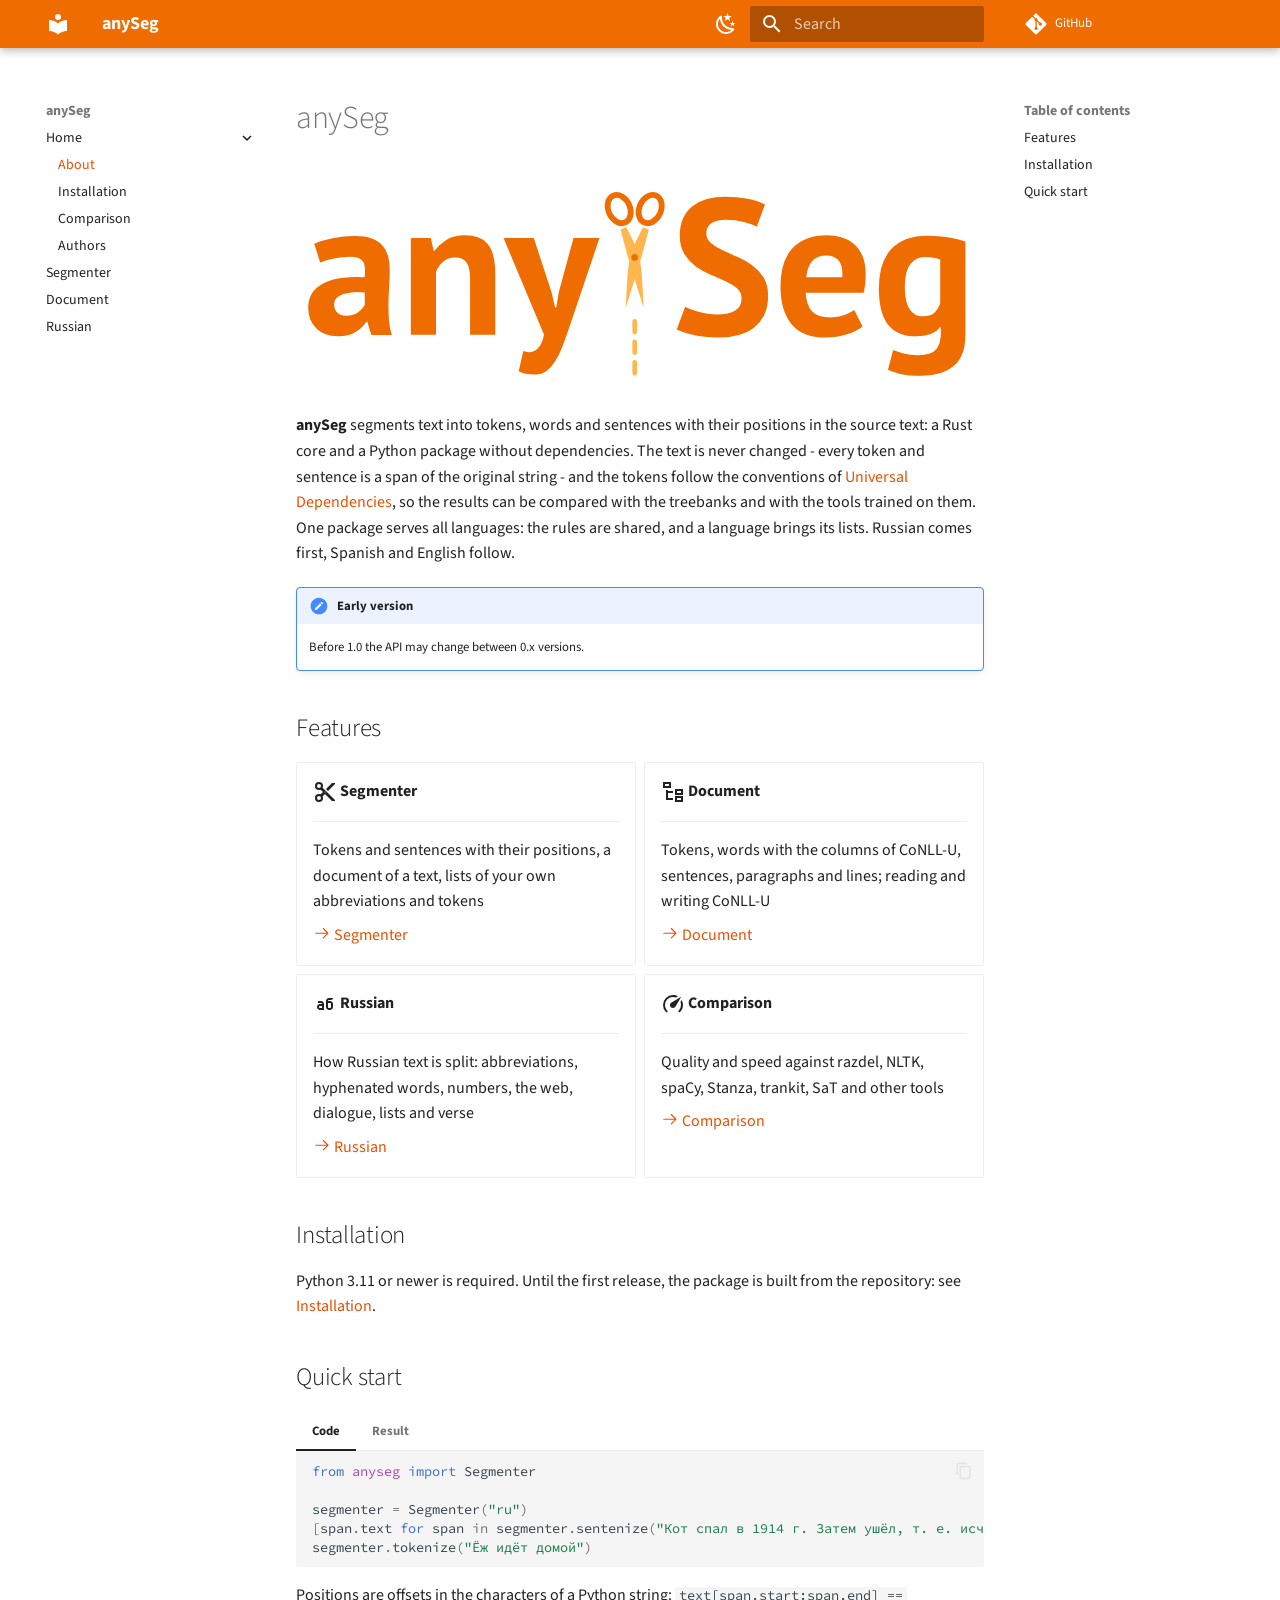
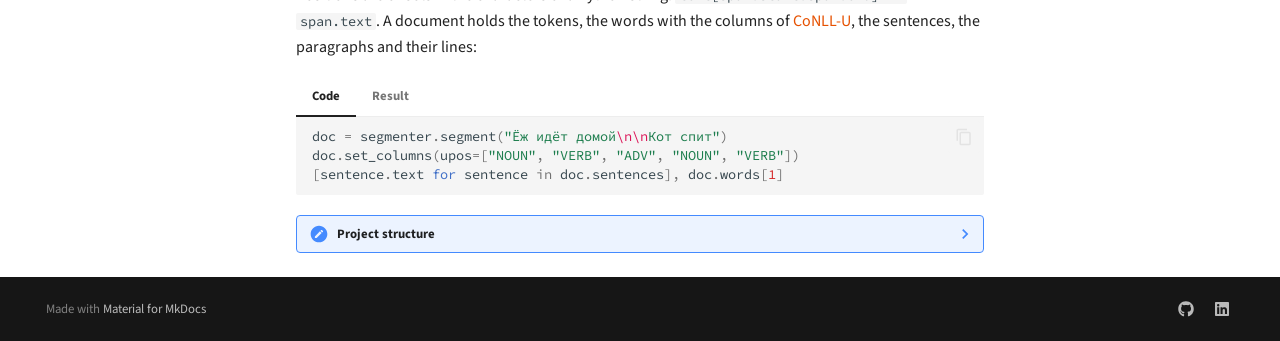
==== index.html @ bb1eb1f5 "Deployed 0b0a2db with MkDocs version: 1.6.1" ====
<!doctype html>
<html lang="en" class="no-js">
  <head>
    
      <meta charset="utf-8">
      <meta name="viewport" content="width=device-width,initial-scale=1">
      
        <meta name="description" content="Fast segmentation of text into tokens and sentences, written in Rust with a Python API">
      
      
      
        <link rel="canonical" href="https://sergeyshk.github.io/anySeg/">
      
      
      
        <link rel="next" href="installation/">
      
      
        
      
      
      <link rel="icon" href="assets/images/favicon.png">
      <meta name="generator" content="mkdocs-1.6.1, mkdocs-material-9.8.0">
    
    
      
        <title>About - anySeg</title>
      
    
    
      <link rel="stylesheet" href="assets/stylesheets/main.57a0d79d.min.css">
      
        
        <link rel="stylesheet" href="assets/stylesheets/palette.fb2fffe2.min.css">
      
      


    
    
      
    
    
      
        
        
        <link rel="preconnect" href="https://fonts.gstatic.com" crossorigin>
        <link rel="stylesheet" href="https://fonts.googleapis.com/css?family=Source+Sans+Pro:300,300i,400,400i,700,700i%7CSource+Code+Pro:400,400i,700,700i&display=fallback">
        <style>:root{--md-text-font:"Source Sans Pro";--md-code-font:"Source Code Pro"}</style>
      
    
    
      <link rel="stylesheet" href="css/extra.css">
    
    <script>__md_scope=new URL(".",location),__md_hash=e=>[...e].reduce(((e,_)=>(e<<5)-e+_.charCodeAt(0)),0),__md_get=(e,_=localStorage,t=__md_scope)=>JSON.parse(_.getItem(t.pathname+"."+e)),__md_set=(e,_,t=localStorage,a=__md_scope)=>{try{t.setItem(a.pathname+"."+e,JSON.stringify(_))}catch(e){}}</script>
    
      

    
    
  </head>
  
  
    
    
      
    
    
    
    
    <body dir="ltr" data-md-color-scheme="default" data-md-color-primary="custom" data-md-color-accent="orange">
  
    
    <input class="md-toggle" data-md-toggle="drawer" type="checkbox" id="__drawer" autocomplete="off">
    <input class="md-toggle" data-md-toggle="search" type="checkbox" id="__search" autocomplete="off">
    <label class="md-overlay" for="__drawer"></label>
    <div data-md-component="skip">
      
        
        <a href="#anyseg" class="md-skip">
          Skip to content
        </a>
      
    </div>
    <div data-md-component="announce">
      
    </div>
    
    
      

  

<header class="md-header md-header--shadow" data-md-component="header">
  <nav class="md-header__inner md-grid" aria-label="Header">
    <a href="." title="anySeg" class="md-header__button md-logo" aria-label="anySeg" data-md-component="logo">
      
  
  <svg xmlns="http://www.w3.org/2000/svg" viewBox="0 0 24 24"><path d="M12 8a3 3 0 0 0 3-3 3 3 0 0 0-3-3 3 3 0 0 0-3 3 3 3 0 0 0 3 3m0 3.54C9.64 9.35 6.5 8 3 8v11c3.5 0 6.64 1.35 9 3.54 2.36-2.19 5.5-3.54 9-3.54V8c-3.5 0-6.64 1.35-9 3.54"/></svg>

    </a>
    <label class="md-header__button md-icon" for="__drawer">
      
      <svg xmlns="http://www.w3.org/2000/svg" viewBox="0 0 24 24"><path d="M3 6h18v2H3zm0 5h18v2H3zm0 5h18v2H3z"/></svg>
    </label>
    <div class="md-header__title" data-md-component="header-title">
      <div class="md-header__ellipsis">
        <div class="md-header__topic">
          <span class="md-ellipsis">
            anySeg
          </span>
        </div>
        <div class="md-header__topic" data-md-component="header-topic">
          <span class="md-ellipsis">
            
              About
            
          </span>
        </div>
      </div>
    </div>
    
      
        <form class="md-header__option" data-md-component="palette">
  
    
    
    
    <input class="md-option" data-md-color-media="(prefers-color-scheme: light)" data-md-color-scheme="default" data-md-color-primary="custom" data-md-color-accent="orange"  aria-label="Dark theme"  type="radio" name="__palette" id="__palette_0">
    
      <label class="md-header__button md-icon" title="Dark theme" for="__palette_1" hidden>
        <svg xmlns="http://www.w3.org/2000/svg" viewBox="0 0 24 24"><path d="m17.75 4.09-2.53 1.94.91 3.06-2.63-1.81-2.63 1.81.91-3.06-2.53-1.94L12.44 4l1.06-3 1.06 3zm3.5 6.91-1.64 1.25.59 1.98-1.7-1.17-1.7 1.17.59-1.98L15.75 11l2.06-.05L18.5 9l.69 1.95zm-2.28 4.95c.83-.08 1.72 1.1 1.19 1.85-.32.45-.66.87-1.08 1.27C15.17 23 8.84 23 4.94 19.07c-3.91-3.9-3.91-10.24 0-14.14.4-.4.82-.76 1.27-1.08.75-.53 1.93.36 1.85 1.19-.27 2.86.69 5.83 2.89 8.02a9.96 9.96 0 0 0 8.02 2.89m-1.64 2.02a12.08 12.08 0 0 1-7.8-3.47c-2.17-2.19-3.33-5-3.49-7.82-2.81 3.14-2.7 7.96.31 10.98 3.02 3.01 7.84 3.12 10.98.31"/></svg>
      </label>
    
  
    
    
    
    <input class="md-option" data-md-color-media="(prefers-color-scheme: dark)" data-md-color-scheme="slate" data-md-color-primary="custom" data-md-color-accent="orange"  aria-label="Light theme"  type="radio" name="__palette" id="__palette_1">
    
      <label class="md-header__button md-icon" title="Light theme" for="__palette_0" hidden>
        <svg xmlns="http://www.w3.org/2000/svg" viewBox="0 0 24 24"><path d="M12 7a5 5 0 0 1 5 5 5 5 0 0 1-5 5 5 5 0 0 1-5-5 5 5 0 0 1 5-5m0 2a3 3 0 0 0-3 3 3 3 0 0 0 3 3 3 3 0 0 0 3-3 3 3 0 0 0-3-3m0-7 2.39 3.42C13.65 5.15 12.84 5 12 5s-1.65.15-2.39.42zM3.34 7l4.16-.35A7.2 7.2 0 0 0 5.94 8.5c-.44.74-.69 1.5-.83 2.29zm.02 10 1.76-3.77a7.131 7.131 0 0 0 2.38 4.14zM20.65 7l-1.77 3.79a7.02 7.02 0 0 0-2.38-4.15zm-.01 10-4.14.36c.59-.51 1.12-1.14 1.54-1.86.42-.73.69-1.5.83-2.29zM12 22l-2.41-3.44c.74.27 1.55.44 2.41.44.82 0 1.63-.17 2.37-.44z"/></svg>
      </label>
    
  
</form>
      
    
    
      <script>var palette=__md_get("__palette");if(palette&&palette.color){if("(prefers-color-scheme)"===palette.color.media){var media=matchMedia("(prefers-color-scheme: light)"),input=document.querySelector(media.matches?"[data-md-color-media='(prefers-color-scheme: light)']":"[data-md-color-media='(prefers-color-scheme: dark)']");palette.color.media=input.getAttribute("data-md-color-media"),palette.color.scheme=input.getAttribute("data-md-color-scheme"),palette.color.primary=input.getAttribute("data-md-color-primary"),palette.color.accent=input.getAttribute("data-md-color-accent")}for(var[key,value]of Object.entries(palette.color))document.body.setAttribute("data-md-color-"+key,value)}</script>
    
    
    
      
      
        <label class="md-header__button md-icon" for="__search">
          
          <svg xmlns="http://www.w3.org/2000/svg" viewBox="0 0 24 24"><path d="M9.5 3A6.5 6.5 0 0 1 16 9.5c0 1.61-.59 3.09-1.56 4.23l.27.27h.79l5 5-1.5 1.5-5-5v-.79l-.27-.27A6.52 6.52 0 0 1 9.5 16 6.5 6.5 0 0 1 3 9.5 6.5 6.5 0 0 1 9.5 3m0 2C7 5 5 7 5 9.5S7 14 9.5 14 14 12 14 9.5 12 5 9.5 5"/></svg>
        </label>
        <div class="md-search" data-md-component="search" role="dialog">
  <label class="md-search__overlay" for="__search"></label>
  <div class="md-search__inner" role="search">
    <form class="md-search__form" name="search">
      <input type="text" class="md-search__input" name="query" aria-label="Search" placeholder="Search" autocapitalize="off" autocorrect="off" autocomplete="off" spellcheck="false" data-md-component="search-query" required>
      <label class="md-search__icon md-icon" for="__search">
        
        <svg xmlns="http://www.w3.org/2000/svg" viewBox="0 0 24 24"><path d="M9.5 3A6.5 6.5 0 0 1 16 9.5c0 1.61-.59 3.09-1.56 4.23l.27.27h.79l5 5-1.5 1.5-5-5v-.79l-.27-.27A6.52 6.52 0 0 1 9.5 16 6.5 6.5 0 0 1 3 9.5 6.5 6.5 0 0 1 9.5 3m0 2C7 5 5 7 5 9.5S7 14 9.5 14 14 12 14 9.5 12 5 9.5 5"/></svg>
        
        <svg xmlns="http://www.w3.org/2000/svg" viewBox="0 0 24 24"><path d="M20 11v2H8l5.5 5.5-1.42 1.42L4.16 12l7.92-7.92L13.5 5.5 8 11z"/></svg>
      </label>
      <nav class="md-search__options" aria-label="Search">
        
        <button type="reset" class="md-search__icon md-icon" title="Clear" aria-label="Clear" tabindex="-1">
          
          <svg xmlns="http://www.w3.org/2000/svg" viewBox="0 0 24 24"><path d="M19 6.41 17.59 5 12 10.59 6.41 5 5 6.41 10.59 12 5 17.59 6.41 19 12 13.41 17.59 19 19 17.59 13.41 12z"/></svg>
        </button>
      </nav>
      
        <div class="md-search__suggest" data-md-component="search-suggest"></div>
      
    </form>
    <div class="md-search__output">
      <div class="md-search__scrollwrap" tabindex="0" data-md-scrollfix>
        <div class="md-search-result" data-md-component="search-result">
          <div class="md-search-result__meta">
            Initializing search
          </div>
          <ol class="md-search-result__list" role="presentation"></ol>
        </div>
      </div>
    </div>
  </div>
</div>
      
    
    
      <div class="md-header__source">
        <a href="https://github.com/SergeyShk/anySeg" title="Go to repository" class="md-source" data-md-component="source">
  <div class="md-source__icon md-icon">
    
    <svg xmlns="http://www.w3.org/2000/svg" viewBox="0 0 448 512"><!--! Font Awesome Free 7.1.0 by @fontawesome - https://fontawesome.com License - https://fontawesome.com/license/free (Icons: CC BY 4.0, Fonts: SIL OFL 1.1, Code: MIT License) Copyright 2025 Fonticons, Inc.--><path d="M439.6 236.1 244 40.5c-5.4-5.5-12.8-8.5-20.4-8.5s-15 3-20.4 8.4L162.5 81l51.5 51.5c27.1-9.1 52.7 16.8 43.4 43.7l49.7 49.7c34.2-11.8 61.2 31 35.5 56.7-26.5 26.5-70.2-2.9-56-37.3L240.3 199v121.9c25.3 12.5 22.3 41.8 9.1 55-6.4 6.4-15.2 10.1-24.3 10.1s-17.8-3.6-24.3-10.1c-17.6-17.6-11.1-46.9 11.2-56v-123c-20.8-8.5-24.6-30.7-18.6-45L142.6 101 8.5 235.1C3 240.6 0 247.9 0 255.5s3 15 8.5 20.4l195.6 195.7c5.4 5.4 12.7 8.4 20.4 8.4s15-3 20.4-8.4l194.7-194.7c5.4-5.4 8.4-12.8 8.4-20.4s-3-15-8.4-20.4"/></svg>
  </div>
  <div class="md-source__repository">
    GitHub
  </div>
</a>
      </div>
    
  </nav>
  
</header>
    
    <div class="md-container" data-md-component="container">
      
      
        
          
        
      
      <main class="md-main" data-md-component="main">
        <div class="md-main__inner md-grid">
          
            
              
              <div class="md-sidebar md-sidebar--primary" data-md-component="sidebar" data-md-type="navigation" >
                <div class="md-sidebar__scrollwrap">
                  <div class="md-sidebar__inner">
                    



<nav class="md-nav md-nav--primary" aria-label="Navigation" data-md-level="0">
  <label class="md-nav__title" for="__drawer">
    <a href="." title="anySeg" class="md-nav__button md-logo" aria-label="anySeg" data-md-component="logo">
      
  
  <svg xmlns="http://www.w3.org/2000/svg" viewBox="0 0 24 24"><path d="M12 8a3 3 0 0 0 3-3 3 3 0 0 0-3-3 3 3 0 0 0-3 3 3 3 0 0 0 3 3m0 3.54C9.64 9.35 6.5 8 3 8v11c3.5 0 6.64 1.35 9 3.54 2.36-2.19 5.5-3.54 9-3.54V8c-3.5 0-6.64 1.35-9 3.54"/></svg>

    </a>
    anySeg
  </label>
  
    <div class="md-nav__source">
      <a href="https://github.com/SergeyShk/anySeg" title="Go to repository" class="md-source" data-md-component="source">
  <div class="md-source__icon md-icon">
    
    <svg xmlns="http://www.w3.org/2000/svg" viewBox="0 0 448 512"><!--! Font Awesome Free 7.1.0 by @fontawesome - https://fontawesome.com License - https://fontawesome.com/license/free (Icons: CC BY 4.0, Fonts: SIL OFL 1.1, Code: MIT License) Copyright 2025 Fonticons, Inc.--><path d="M439.6 236.1 244 40.5c-5.4-5.5-12.8-8.5-20.4-8.5s-15 3-20.4 8.4L162.5 81l51.5 51.5c27.1-9.1 52.7 16.8 43.4 43.7l49.7 49.7c34.2-11.8 61.2 31 35.5 56.7-26.5 26.5-70.2-2.9-56-37.3L240.3 199v121.9c25.3 12.5 22.3 41.8 9.1 55-6.4 6.4-15.2 10.1-24.3 10.1s-17.8-3.6-24.3-10.1c-17.6-17.6-11.1-46.9 11.2-56v-123c-20.8-8.5-24.6-30.7-18.6-45L142.6 101 8.5 235.1C3 240.6 0 247.9 0 255.5s3 15 8.5 20.4l195.6 195.7c5.4 5.4 12.7 8.4 20.4 8.4s15-3 20.4-8.4l194.7-194.7c5.4-5.4 8.4-12.8 8.4-20.4s-3-15-8.4-20.4"/></svg>
  </div>
  <div class="md-source__repository">
    GitHub
  </div>
</a>
    </div>
  
  <ul class="md-nav__list" data-md-scrollfix>
    
      
      
  
  
    
  
  
  
    
    
    
    
    
    <li class="md-nav__item md-nav__item--active md-nav__item--nested">
      
        
        
        <input class="md-nav__toggle md-toggle " type="checkbox" id="__nav_1" checked>
        
          
          <label class="md-nav__link" for="__nav_1" id="__nav_1_label" tabindex="0">
            
  
  
  <span class="md-ellipsis">
    
  
    Home
  

    
  </span>
  
  

            <span class="md-nav__icon md-icon"></span>
          </label>
        
        <nav class="md-nav" data-md-level="1" aria-labelledby="__nav_1_label" aria-expanded="true">
          <label class="md-nav__title" for="__nav_1">
            <span class="md-nav__icon md-icon"></span>
            
  
    Home
  

          </label>
          <ul class="md-nav__list" data-md-scrollfix>
            
              
                
  
  
    
  
  
  
    <li class="md-nav__item md-nav__item--active">
      
      <input class="md-nav__toggle md-toggle" type="checkbox" id="__toc">
      
      
        
      
      
        <label class="md-nav__link md-nav__link--active" for="__toc">
          
  
  
  <span class="md-ellipsis">
    
  
    About
  

    
  </span>
  
  

          <span class="md-nav__icon md-icon"></span>
        </label>
      
      <a href="." class="md-nav__link md-nav__link--active">
        
  
  
  <span class="md-ellipsis">
    
  
    About
  

    
  </span>
  
  

      </a>
      
        

<nav class="md-nav md-nav--secondary" aria-label="Table of contents">
  
  
  
    
  
  
    <label class="md-nav__title" for="__toc">
      <span class="md-nav__icon md-icon"></span>
      Table of contents
    </label>
    <ul class="md-nav__list" data-md-component="toc" data-md-scrollfix>
      
        <li class="md-nav__item">
  <a href="#features" class="md-nav__link">
    <span class="md-ellipsis">
      
        Features
      
    </span>
  </a>
  
</li>
      
        <li class="md-nav__item">
  <a href="#installation" class="md-nav__link">
    <span class="md-ellipsis">
      
        Installation
      
    </span>
  </a>
  
</li>
      
        <li class="md-nav__item">
  <a href="#quick-start" class="md-nav__link">
    <span class="md-ellipsis">
      
        Quick start
      
    </span>
  </a>
  
</li>
      
    </ul>
  
</nav>
      
    </li>
  

              
            
              
                
  
  
  
  
    <li class="md-nav__item">
      <a href="installation/" class="md-nav__link">
        
  
  
  <span class="md-ellipsis">
    
  
    Installation
  

    
  </span>
  
  

      </a>
    </li>
  

              
            
              
                
  
  
  
  
    <li class="md-nav__item">
      <a href="comparison/" class="md-nav__link">
        
  
  
  <span class="md-ellipsis">
    
  
    Comparison
  

    
  </span>
  
  

      </a>
    </li>
  

              
            
              
                
  
  
  
  
    <li class="md-nav__item">
      <a href="authors/" class="md-nav__link">
        
  
  
  <span class="md-ellipsis">
    
  
    Authors
  

    
  </span>
  
  

      </a>
    </li>
  

              
            
          </ul>
        </nav>
      
    </li>
  

    
      
      
  
  
  
  
    <li class="md-nav__item">
      <a href="segmenter/" class="md-nav__link">
        
  
  
  <span class="md-ellipsis">
    
  
    Segmenter
  

    
  </span>
  
  

      </a>
    </li>
  

    
      
      
  
  
  
  
    <li class="md-nav__item">
      <a href="document/" class="md-nav__link">
        
  
  
  <span class="md-ellipsis">
    
  
    Document
  

    
  </span>
  
  

      </a>
    </li>
  

    
      
      
  
  
  
  
    <li class="md-nav__item">
      <a href="russian/" class="md-nav__link">
        
  
  
  <span class="md-ellipsis">
    
  
    Russian
  

    
  </span>
  
  

      </a>
    </li>
  

    
  </ul>
</nav>
                  </div>
                </div>
              </div>
            
            
              
              <div class="md-sidebar md-sidebar--secondary" data-md-component="sidebar" data-md-type="toc" >
                <div class="md-sidebar__scrollwrap">
                  <div class="md-sidebar__inner">
                    

<nav class="md-nav md-nav--secondary" aria-label="Table of contents">
  
  
  
    
  
  
    <label class="md-nav__title" for="__toc">
      <span class="md-nav__icon md-icon"></span>
      Table of contents
    </label>
    <ul class="md-nav__list" data-md-component="toc" data-md-scrollfix>
      
        <li class="md-nav__item">
  <a href="#features" class="md-nav__link">
    <span class="md-ellipsis">
      
        Features
      
    </span>
  </a>
  
</li>
      
        <li class="md-nav__item">
  <a href="#installation" class="md-nav__link">
    <span class="md-ellipsis">
      
        Installation
      
    </span>
  </a>
  
</li>
      
        <li class="md-nav__item">
  <a href="#quick-start" class="md-nav__link">
    <span class="md-ellipsis">
      
        Quick start
      
    </span>
  </a>
  
</li>
      
    </ul>
  
</nav>
                  </div>
                </div>
              </div>
            
          
          
            <div class="md-content" data-md-component="content">
              
              <article class="md-content__inner md-typeset">
                
                  


  
  


<h1 id="anyseg">anySeg<a class="headerlink" href="#anyseg" title="Permanent link">&para;</a></h1>
<p><img alt="anySeg" src="img/anyseg.svg" /></p>
<p><strong>anySeg</strong> segments text into tokens, words and sentences with their positions in the source text: a Rust core and a Python package without dependencies. The text is never changed - every token and sentence is a span of the original string - and the tokens follow the conventions of <a href="https://universaldependencies.org/">Universal Dependencies</a>, so the results can be compared with the treebanks and with the tools trained on them. One package serves all languages: the rules are shared, and a language brings its lists. Russian comes first, Spanish and English follow.</p>
<div class="admonition note">
<p class="admonition-title">Early version</p>
<p>Before 1.0 the API may change between 0.x versions.</p>
</div>
<h2 id="features">Features<a class="headerlink" href="#features" title="Permanent link">&para;</a></h2>
<div class="grid cards">
<ul>
<li>
<p><span class="twemoji lg middle"><svg xmlns="http://www.w3.org/2000/svg" viewBox="0 0 24 24"><path d="m19 3-6 6 2 2 7-7V3m-10 9.5a.5.5 0 0 1-.5-.5.5.5 0 0 1 .5-.5.5.5 0 0 1 .5.5.5.5 0 0 1-.5.5M6 20a2 2 0 0 1-2-2 2 2 0 0 1 2-2 2 2 0 0 1 2 2 2 2 0 0 1-2 2M6 8a2 2 0 0 1-2-2 2 2 0 0 1 2-2 2 2 0 0 1 2 2 2 2 0 0 1-2 2m3.64-.36c.23-.5.36-1.05.36-1.64a4 4 0 0 0-4-4 4 4 0 0 0-4 4 4 4 0 0 0 4 4c.59 0 1.14-.13 1.64-.36L10 12l-2.36 2.36C7.14 14.13 6.59 14 6 14a4 4 0 0 0-4 4 4 4 0 0 0 4 4 4 4 0 0 0 4-4c0-.59-.13-1.14-.36-1.64L12 14l7 7h3v-1z"/></svg></span> <strong>Segmenter</strong></p>
<hr />
<p>Tokens and sentences with their positions, a document of a text, lists of your own abbreviations and tokens</p>
<p><a href="segmenter/"><span class="twemoji"><svg xmlns="http://www.w3.org/2000/svg" viewBox="0 0 24 24"><path d="M13.22 19.03a.75.75 0 0 1 0-1.06L18.19 13H3.75a.75.75 0 0 1 0-1.5h14.44l-4.97-4.97a.749.749 0 0 1 .326-1.275.75.75 0 0 1 .734.215l6.25 6.25a.75.75 0 0 1 0 1.06l-6.25 6.25a.75.75 0 0 1-1.06 0"/></svg></span> Segmenter</a></p>
</li>
<li>
<p><span class="twemoji lg middle"><svg xmlns="http://www.w3.org/2000/svg" viewBox="0 0 24 24"><path d="M12 13H7v5h5v2H5V10h2v1h5zM8 4v2H4V4zm2-2H2v6h8zm10 9v2h-4v-2zm2-2h-8v6h8zm-2 9v2h-4v-2zm2-2h-8v6h8z"/></svg></span> <strong>Document</strong></p>
<hr />
<p>Tokens, words with the columns of CoNLL-U, sentences, paragraphs and lines; reading and writing CoNLL-U</p>
<p><a href="document/"><span class="twemoji"><svg xmlns="http://www.w3.org/2000/svg" viewBox="0 0 24 24"><path d="M13.22 19.03a.75.75 0 0 1 0-1.06L18.19 13H3.75a.75.75 0 0 1 0-1.5h14.44l-4.97-4.97a.749.749 0 0 1 .326-1.275.75.75 0 0 1 .734.215l6.25 6.25a.75.75 0 0 1 0 1.06l-6.25 6.25a.75.75 0 0 1-1.06 0"/></svg></span> Document</a></p>
</li>
<li>
<p><span class="twemoji lg middle"><svg xmlns="http://www.w3.org/2000/svg" viewBox="0 0 24 24"><path d="M16 6c-1.64 0-3 1.36-3 3v6c0 1.65 1.36 3 3 3h1c1.65 0 3-1.35 3-3v-3c0-1.64-1.35-3-3-3h-2c0-.56.44-1 1-1h2c1.09 0 2-.91 2-2M5 9v2h3c.57 0 1 .43 1 1H7c-1.64 0-3 1.36-3 3 0 1.65 1.36 3 3 3h4v-6c0-1.64-1.35-3-3-3m7 2h2c.57 0 1 .43 1 1v3c0 .57-.43 1-1 1h-1c-.57 0-1-.43-1-1m-8-1h2v2H7c-.57 0-1-.43-1-1s.43-1 1-1"/></svg></span> <strong>Russian</strong></p>
<hr />
<p>How Russian text is split: abbreviations, hyphenated words, numbers, the web, dialogue, lists and verse</p>
<p><a href="russian/"><span class="twemoji"><svg xmlns="http://www.w3.org/2000/svg" viewBox="0 0 24 24"><path d="M13.22 19.03a.75.75 0 0 1 0-1.06L18.19 13H3.75a.75.75 0 0 1 0-1.5h14.44l-4.97-4.97a.749.749 0 0 1 .326-1.275.75.75 0 0 1 .734.215l6.25 6.25a.75.75 0 0 1 0 1.06l-6.25 6.25a.75.75 0 0 1-1.06 0"/></svg></span> Russian</a></p>
</li>
<li>
<p><span class="twemoji lg middle"><svg xmlns="http://www.w3.org/2000/svg" viewBox="0 0 24 24"><path d="M12 16a3 3 0 0 1-3-3c0-1.12.61-2.1 1.5-2.61l9.71-5.62-5.53 9.58c-.5.98-1.51 1.65-2.68 1.65m0-13c1.81 0 3.5.5 4.97 1.32l-2.1 1.21C14 5.19 13 5 12 5a8 8 0 0 0-8 8c0 2.21.89 4.21 2.34 5.65h.01c.39.39.39 1.02 0 1.41s-1.03.39-1.42.01A9.97 9.97 0 0 1 2 13 10 10 0 0 1 12 3m10 10c0 2.76-1.12 5.26-2.93 7.07-.39.38-1.02.38-1.41-.01a.996.996 0 0 1 0-1.41A7.95 7.95 0 0 0 20 13c0-1-.19-2-.54-2.9L20.67 8C21.5 9.5 22 11.18 22 13"/></svg></span> <strong>Comparison</strong></p>
<hr />
<p>Quality and speed against razdel, NLTK, spaCy, Stanza, trankit, SaT and other tools</p>
<p><a href="comparison/"><span class="twemoji"><svg xmlns="http://www.w3.org/2000/svg" viewBox="0 0 24 24"><path d="M13.22 19.03a.75.75 0 0 1 0-1.06L18.19 13H3.75a.75.75 0 0 1 0-1.5h14.44l-4.97-4.97a.749.749 0 0 1 .326-1.275.75.75 0 0 1 .734.215l6.25 6.25a.75.75 0 0 1 0 1.06l-6.25 6.25a.75.75 0 0 1-1.06 0"/></svg></span> Comparison</a></p>
</li>
</ul>
</div>
<h2 id="installation">Installation<a class="headerlink" href="#installation" title="Permanent link">&para;</a></h2>
<p>Python 3.11 or newer is required. Until the first release, the package is built from the repository: see <a href="installation/">Installation</a>.</p>
<h2 id="quick-start">Quick start<a class="headerlink" href="#quick-start" title="Permanent link">&para;</a></h2>
<div class="tabbed-set tabbed-alternate" data-tabs="1:2"><input checked="checked" id="__tabbed_1_1" name="__tabbed_1" type="radio" /><input id="__tabbed_1_2" name="__tabbed_1" type="radio" /><div class="tabbed-labels"><label for="__tabbed_1_1">Code</label><label for="__tabbed_1_2">Result</label></div>
<div class="tabbed-content">
<div class="tabbed-block">
<div class="highlight"><pre><span></span><code><span class="kn">from</span><span class="w"> </span><span class="nn">anyseg</span><span class="w"> </span><span class="kn">import</span> <span class="n">Segmenter</span>

<span class="n">segmenter</span> <span class="o">=</span> <span class="n">Segmenter</span><span class="p">(</span><span class="s2">"ru"</span><span class="p">)</span>
<span class="p">[</span><span class="n">span</span><span class="o">.</span><span class="n">text</span> <span class="k">for</span> <span class="n">span</span> <span class="ow">in</span> <span class="n">segmenter</span><span class="o">.</span><span class="n">sentenize</span><span class="p">(</span><span class="s2">"Кот спал в 1914 г. Затем ушёл, т. е. исчез."</span><span class="p">)]</span>
<span class="n">segmenter</span><span class="o">.</span><span class="n">tokenize</span><span class="p">(</span><span class="s2">"Ёж идёт домой"</span><span class="p">)</span>
</code></pre></div>
</div>
<div class="tabbed-block">
<div class="highlight"><pre><span></span><code>['Кот спал в 1914 г.', 'Затем ушёл, т. е. исчез.']
[Span(start=0, end=2, text='Ёж'), Span(start=3, end=7, text='идёт'), Span(start=8, end=13, text='домой')]
</code></pre></div>
</div>
</div>
</div>
<p>Positions are offsets in the characters of a Python string: <code>text[span.start:span.end] == span.text</code>. A document holds the tokens, the words with the columns of <a href="https://universaldependencies.org/format.html">CoNLL-U</a>, the sentences, the paragraphs and their lines:</p>
<div class="tabbed-set tabbed-alternate" data-tabs="2:2"><input checked="checked" id="__tabbed_2_1" name="__tabbed_2" type="radio" /><input id="__tabbed_2_2" name="__tabbed_2" type="radio" /><div class="tabbed-labels"><label for="__tabbed_2_1">Code</label><label for="__tabbed_2_2">Result</label></div>
<div class="tabbed-content">
<div class="tabbed-block">
<div class="highlight"><pre><span></span><code><span class="n">doc</span> <span class="o">=</span> <span class="n">segmenter</span><span class="o">.</span><span class="n">segment</span><span class="p">(</span><span class="s2">"Ёж идёт домой</span><span class="se">\n\n</span><span class="s2">Кот спит"</span><span class="p">)</span>
<span class="n">doc</span><span class="o">.</span><span class="n">set_columns</span><span class="p">(</span><span class="n">upos</span><span class="o">=</span><span class="p">[</span><span class="s2">"NOUN"</span><span class="p">,</span> <span class="s2">"VERB"</span><span class="p">,</span> <span class="s2">"ADV"</span><span class="p">,</span> <span class="s2">"NOUN"</span><span class="p">,</span> <span class="s2">"VERB"</span><span class="p">])</span>
<span class="p">[</span><span class="n">sentence</span><span class="o">.</span><span class="n">text</span> <span class="k">for</span> <span class="n">sentence</span> <span class="ow">in</span> <span class="n">doc</span><span class="o">.</span><span class="n">sentences</span><span class="p">],</span> <span class="n">doc</span><span class="o">.</span><span class="n">words</span><span class="p">[</span><span class="mi">1</span><span class="p">]</span>
</code></pre></div>
</div>
<div class="tabbed-block">
<div class="highlight"><pre><span></span><code>(['Ёж идёт домой', 'Кот спит'], Word(id=2, form='идёт', upos='VERB'))
</code></pre></div>
</div>
</div>
</div>
<details class="note">
<summary>Project structure</summary>
<ul>
<li><strong>crates/anyseg</strong> - the core in Rust: tokens, sentences, the document model and CoNLL-U, with the lists of every language in <code>data/</code> behind a Cargo feature</li>
<li><strong>crates/anyseg-py</strong> - the Python module <code>anyseg._anyseg</code> built with PyO3</li>
<li><strong>python/anyseg</strong> - the Python package</li>
<li><strong>scripts</strong> - checking the installed package before publishing</li>
<li><strong>docs</strong> - MkDocs documentation</li>
<li><strong>tests</strong> - tests of the Python package</li>
</ul>
</details>












                
              </article>
            </div>
          
          
<script>var target=document.getElementById(location.hash.slice(1));target&&target.name&&(target.checked=target.name.startsWith("__tabbed_"))</script>
        </div>
        
          <button type="button" class="md-top md-icon" data-md-component="top" hidden>
  
  <svg xmlns="http://www.w3.org/2000/svg" viewBox="0 0 24 24"><path d="M13 20h-2V8l-5.5 5.5-1.42-1.42L12 4.16l7.92 7.92-1.42 1.42L13 8z"/></svg>
  Back to top
</button>
        
      </main>
      
        <footer class="md-footer">
  
  <div class="md-footer-meta md-typeset">
    <div class="md-footer-meta__inner md-grid">
      <div class="md-copyright">
  
  
    Made with
    <a href="https://squidfunk.github.io/mkdocs-material/" target="_blank" rel="noopener">
      Material for MkDocs
    </a>
  
</div>
      
        
<div class="md-social">
  
    
    
    
    
      
      
    
    <a href="https://github.com/SergeyShk" target="_blank" rel="noopener" title="github.com" class="md-social__link">
      <svg xmlns="http://www.w3.org/2000/svg" viewBox="0 0 512 512"><!--! Font Awesome Free 7.1.0 by @fontawesome - https://fontawesome.com License - https://fontawesome.com/license/free (Icons: CC BY 4.0, Fonts: SIL OFL 1.1, Code: MIT License) Copyright 2025 Fonticons, Inc.--><path d="M173.9 397.4c0 2-2.3 3.6-5.2 3.6-3.3.3-5.6-1.3-5.6-3.6 0-2 2.3-3.6 5.2-3.6 3-.3 5.6 1.3 5.6 3.6m-31.1-4.5c-.7 2 1.3 4.3 4.3 4.9 2.6 1 5.6 0 6.2-2s-1.3-4.3-4.3-5.2c-2.6-.7-5.5.3-6.2 2.3m44.2-1.7c-2.9.7-4.9 2.6-4.6 4.9.3 2 2.9 3.3 5.9 2.6 2.9-.7 4.9-2.6 4.6-4.6-.3-1.9-3-3.2-5.9-2.9M252.8 8C114.1 8 8 113.3 8 252c0 110.9 69.8 205.8 169.5 239.2 12.8 2.3 17.3-5.6 17.3-12.1 0-6.2-.3-40.4-.3-61.4 0 0-70 15-84.7-29.8 0 0-11.4-29.1-27.8-36.6 0 0-22.9-15.7 1.6-15.4 0 0 24.9 2 38.6 25.8 21.9 38.6 58.6 27.5 72.9 20.9 2.3-16 8.8-27.1 16-33.7-55.9-6.2-112.3-14.3-112.3-110.5 0-27.5 7.6-41.3 23.6-58.9-2.6-6.5-11.1-33.3 2.6-67.9 20.9-6.5 69 27 69 27 20-5.6 41.5-8.5 62.8-8.5s42.8 2.9 62.8 8.5c0 0 48.1-33.6 69-27 13.7 34.7 5.2 61.4 2.6 67.9 16 17.7 25.8 31.5 25.8 58.9 0 96.5-58.9 104.2-114.8 110.5 9.2 7.9 17 22.9 17 46.4 0 33.7-.3 75.4-.3 83.6 0 6.5 4.6 14.4 17.3 12.1C436.2 457.8 504 362.9 504 252 504 113.3 391.5 8 252.8 8M105.2 352.9c-1.3 1-1 3.3.7 5.2 1.6 1.6 3.9 2.3 5.2 1 1.3-1 1-3.3-.7-5.2-1.6-1.6-3.9-2.3-5.2-1m-10.8-8.1c-.7 1.3.3 2.9 2.3 3.9 1.6 1 3.6.7 4.3-.7.7-1.3-.3-2.9-2.3-3.9-2-.6-3.6-.3-4.3.7m32.4 35.6c-1.6 1.3-1 4.3 1.3 6.2 2.3 2.3 5.2 2.6 6.5 1 1.3-1.3.7-4.3-1.3-6.2-2.2-2.3-5.2-2.6-6.5-1m-11.4-14.7c-1.6 1-1.6 3.6 0 5.9s4.3 3.3 5.6 2.3c1.6-1.3 1.6-3.9 0-6.2-1.4-2.3-4-3.3-5.6-2"/></svg>
    </a>
  
    
    
    
    
      
      
    
    <a href="https://www.linkedin.com/in/kouki91/" target="_blank" rel="noopener" title="www.linkedin.com" class="md-social__link">
      <svg xmlns="http://www.w3.org/2000/svg" viewBox="0 0 448 512"><!--! Font Awesome Free 7.1.0 by @fontawesome - https://fontawesome.com License - https://fontawesome.com/license/free (Icons: CC BY 4.0, Fonts: SIL OFL 1.1, Code: MIT License) Copyright 2025 Fonticons, Inc.--><path d="M416 32H31.9C14.3 32 0 46.5 0 64.3v383.4C0 465.5 14.3 480 31.9 480H416c17.6 0 32-14.5 32-32.3V64.3c0-17.8-14.4-32.3-32-32.3M135.4 416H69V202.2h66.5V416zM102.2 96a38.5 38.5 0 1 1 0 77 38.5 38.5 0 1 1 0-77m282.1 320h-66.4V312c0-24.8-.5-56.7-34.5-56.7-34.6 0-39.9 27-39.9 54.9V416h-66.4V202.2h63.7v29.2h.9c8.9-16.8 30.6-34.5 62.9-34.5 67.2 0 79.7 44.3 79.7 101.9z"/></svg>
    </a>
  
</div>
      
    </div>
  </div>
</footer>
      
    </div>
    <div class="md-dialog" data-md-component="dialog">
      <div class="md-dialog__inner md-typeset"></div>
    </div>
    
    
    
      
      
      <script id="__config" type="application/json">{"annotate": null, "base": ".", "features": ["navigation.top", "content.code.copy", "search.highlight", "search.suggest"], "search": "assets/javascripts/workers/search.a7633da7.min.js", "tags": null, "translations": {"clipboard.copied": "Copied to clipboard", "clipboard.copy": "Copy to clipboard", "search.result.more.one": "1 more on this page", "search.result.more.other": "# more on this page", "search.result.none": "No matching documents", "search.result.one": "1 matching document", "search.result.other": "# matching documents", "search.result.placeholder": "Type to start searching", "search.result.term.missing": "Missing", "select.version": "Select version"}, "version": null}</script>
    
    
      <script src="assets/javascripts/bundle.c21346df.min.js"></script>
      
    
  </body>
</html>
---- assets/stylesheets/main.57a0d79d.min.css ----
@charset "UTF-8";html{box-sizing:border-box;-webkit-text-size-adjust:none;-moz-text-size-adjust:none;text-size-adjust:none}*,:after,:before{box-sizing:inherit}@media(prefers-reduced-motion){*,:after,:before{transition:none!important}}body{margin:0;-webkit-font-smoothing:antialiased;-moz-osx-font-smoothing:grayscale;--md-text-font-family:var(--md-text-font, _),
    -apple-system, BlinkMacSystemFont, Helvetica, Arial, sans-serif;--md-code-font-family:var(--md-code-font, _),
    SFMono-Regular, Consolas, Menlo, monospace}.md-typeset code:not(.focus-visible),a,button,input,label{-webkit-tap-highlight-color:transparent}a{color:inherit;text-decoration:none}hr{box-sizing:initial;display:block;height:.05rem;padding:0;overflow:visible;border:0}small{font-size:80%}sub,sup{line-height:1em}img{border-style:none}table{border-spacing:0;border-collapse:initial}td,th{font-weight:400;vertical-align:top}button{padding:0;margin:0;font-family:inherit;font-size:inherit;background:#0000;border:0}input{border:0;outline:none}:root{--md-primary-fg-color:#4051b5;--md-primary-fg-color--light:#5d6cc0;--md-primary-fg-color--dark:#303fa1;--md-primary-bg-color:#fff;--md-primary-bg-color--light:#ffffffb3;--md-accent-fg-color:#526cfe;--md-accent-fg-color--transparent:#526cfe1a;--md-accent-bg-color:#fff;--md-accent-bg-color--light:#ffffffb3;--md-typeset-table-sort-icon:url("data:image/svg+xml;charset=utf-8,<svg xmlns='http://www.w3.org/2000/svg' viewBox='0 0 24 24'><path d='m18 21-4-4h3V7h-3l4-4 4 4h-3v10h3M2 19v-2h10v2M2 13v-2h7v2M2 7V5h4v2z'/></svg>");--md-typeset-table-sort-icon--asc:url("data:image/svg+xml;charset=utf-8,<svg xmlns='http://www.w3.org/2000/svg' viewBox='0 0 24 24'><path d='M19 17h3l-4 4-4-4h3V3h2M2 17h10v2H2M6 5v2H2V5m0 6h7v2H2z'/></svg>");--md-typeset-table-sort-icon--desc:url("data:image/svg+xml;charset=utf-8,<svg xmlns='http://www.w3.org/2000/svg' viewBox='0 0 24 24'><path d='M19 7h3l-4-4-4 4h3v14h2M2 17h10v2H2M6 5v2H2V5m0 6h7v2H2z'/></svg>")}[data-md-color-scheme=default]{color-scheme:light}[data-md-color-scheme=default] img[src$="#gh-dark-mode-only"],[data-md-color-scheme=default] img[src$="#only-dark"]{display:none}:root,[data-md-color-scheme=default]{--md-hue:225deg;--md-default-fg-color:#000000de;--md-default-fg-color--light:#0000008a;--md-default-fg-color--lighter:#00000052;--md-default-fg-color--lightest:#00000012;--md-default-bg-color:#fff;--md-default-bg-color--light:#ffffffb3;--md-default-bg-color--lighter:#ffffff4d;--md-default-bg-color--lightest:#ffffff1f;--md-code-fg-color:#36464e;--md-code-bg-color:#f5f5f5;--md-code-bg-color--light:#f5f5f5b3;--md-code-bg-color--lighter:#f5f5f54d;--md-code-hl-color:#4287ff;--md-code-hl-color--light:#4287ff1a;--md-code-hl-number-color:#d52a2a;--md-code-hl-special-color:#db1457;--md-code-hl-function-color:#a846b9;--md-code-hl-constant-color:#6e59d9;--md-code-hl-keyword-color:#3f6ec6;--md-code-hl-string-color:#1c7d4d;--md-code-hl-name-color:var(--md-code-fg-color);--md-code-hl-operator-color:var(--md-default-fg-color--light);--md-code-hl-punctuation-color:var(--md-default-fg-color--light);--md-code-hl-comment-color:var(--md-default-fg-color--light);--md-code-hl-generic-color:var(--md-default-fg-color--light);--md-code-hl-variable-color:var(--md-default-fg-color--light);--md-typeset-color:var(--md-default-fg-color);--md-typeset-a-color:var(--md-primary-fg-color);--md-typeset-del-color:#f5503d26;--md-typeset-ins-color:#0bd57026;--md-typeset-kbd-color:#fafafa;--md-typeset-kbd-accent-color:#fff;--md-typeset-kbd-border-color:#b8b8b8;--md-typeset-mark-color:#ffff0080;--md-typeset-table-color:#0000001f;--md-typeset-table-color--light:#00000009;--md-admonition-fg-color:var(--md-default-fg-color);--md-admonition-bg-color:var(--md-default-bg-color);--md-warning-fg-color:#000000de;--md-warning-bg-color:#ff9;--md-footer-fg-color:#fff;--md-footer-fg-color--light:#ffffffb3;--md-footer-fg-color--lighter:#ffffff73;--md-footer-bg-color:#000000de;--md-footer-bg-color--dark:#00000052;--md-shadow-z1:0 0.2rem 0.5rem #0000000d,
    0 0 0.05rem #0000001a;--md-shadow-z2:0 0.2rem 0.5rem #0000001a,
    0 0 0.05rem #00000040;--md-shadow-z3:0 0.2rem 0.5rem #0003,
    0 0 0.05rem #00000059}.md-icon svg{display:block;width:1.2rem;height:1.2rem;fill:currentcolor}aside,body,input{font-family:var(--md-text-font-family);font-feature-settings:"kern","liga";color:var(--md-typeset-color)}code,kbd,pre{font-family:var(--md-code-font-family);font-feature-settings:"kern"}.md-typeset{font-size:.8rem;line-height:1.6;overflow-wrap:break-word;-webkit-print-color-adjust:exact;color-adjust:exact}@media print{.md-typeset{font-size:.68rem}.md-typeset code,.md-typeset kbd,.md-typeset pre{white-space:pre-wrap}}.md-typeset blockquote,.md-typeset dl,.md-typeset figure,.md-typeset ol,.md-typeset pre,.md-typeset ul{margin-top:1em;margin-bottom:1em}.md-typeset h1{margin:0 0 1.25em;font-size:2em;line-height:1.3;color:var(--md-default-fg-color--light)}.md-typeset h1,.md-typeset h2{font-weight:300;letter-spacing:-.01em}.md-typeset h2{margin:1.6em 0 .64em;font-size:1.5625em;line-height:1.4}.md-typeset h3{margin:1.6em 0 .8em;font-size:1.25em;font-weight:400;line-height:1.5;letter-spacing:-.01em}.md-typeset h2+h3{margin-top:.8em}.md-typeset h4{margin:1em 0;font-weight:700;letter-spacing:-.01em}.md-typeset h5,.md-typeset h6{margin:1.25em 0;font-size:.8em;font-weight:700;color:var(--md-default-fg-color--light);letter-spacing:-.01em}.md-typeset h5{text-transform:uppercase}.md-typeset h5 code{text-transform:none}.md-typeset hr{display:flow-root;margin:1.5em 0;border-bottom:.05rem solid var(--md-default-fg-color--lightest)}.md-typeset a{color:var(--md-typeset-a-color);word-break:break-word}.md-typeset a,.md-typeset a:before{transition:color 125ms}.md-typeset a:focus,.md-typeset a:hover{color:var(--md-accent-fg-color)}.md-typeset a:focus code,.md-typeset a:hover code{color:var(--md-accent-fg-color);background-color:var(--md-accent-fg-color--transparent)}.md-typeset a code{color:var(--md-typeset-a-color)}.md-typeset a.focus-visible{outline-color:var(--md-accent-fg-color);outline-offset:.2rem}.md-typeset code,.md-typeset kbd,.md-typeset pre{font-variant-ligatures:none;color:var(--md-code-fg-color);direction:ltr;transition:background-color 125ms}.md-typeset code{padding:0 .2941176471em;font-size:.85em;word-break:break-word;background-color:var(--md-code-bg-color);border-radius:.1rem;-webkit-box-decoration-break:clone;box-decoration-break:clone;transition:color 125ms,background-color 125ms}.md-typeset code:not(.focus-visible){outline:none}.md-typeset pre{position:relative;display:flow-root;line-height:1.4}.md-typeset pre>code{display:block;padding:.7720588235em 1.1764705882em;margin:0;overflow:auto;word-break:normal;touch-action:auto;scrollbar-color:var(--md-default-fg-color--lighter) #0000;scrollbar-width:thin;outline-color:var(--md-accent-fg-color);box-shadow:none;-webkit-box-decoration-break:slice;box-decoration-break:slice}.md-typeset pre>code:hover{scrollbar-color:var(--md-accent-fg-color) #0000}.md-typeset pre>code::-webkit-scrollbar{width:.2rem;height:.2rem}.md-typeset pre>code::-webkit-scrollbar-thumb{background-color:var(--md-default-fg-color--lighter)}.md-typeset pre>code::-webkit-scrollbar-thumb:hover{background-color:var(--md-accent-fg-color)}.md-typeset kbd{display:inline-block;padding:0 .6666666667em;font-size:.75em;color:var(--md-default-fg-color);word-break:break-word;vertical-align:text-top;background-color:var(--md-typeset-kbd-color);border-radius:.1rem;box-shadow:0 .1rem 0 .05rem var(--md-typeset-kbd-border-color),0 .1rem 0 var(--md-typeset-kbd-border-color),0 -.1rem .2rem var(--md-typeset-kbd-accent-color) inset}.md-typeset mark{color:inherit;word-break:break-word;background-color:var(--md-typeset-mark-color);-webkit-box-decoration-break:clone;box-decoration-break:clone}.md-typeset abbr{text-decoration:none;cursor:help}.md-typeset [data-preview],.md-typeset abbr{border-bottom:.05rem dotted var(--md-default-fg-color--light)}.md-typeset small{opacity:.75}[dir=ltr] .md-typeset sub,[dir=ltr] .md-typeset sup{margin-left:.078125em}[dir=rtl] .md-typeset sub,[dir=rtl] .md-typeset sup{margin-right:.078125em}[dir=ltr] .md-typeset blockquote{padding-left:.6rem;border-left:.2rem solid var(--md-default-fg-color--lighter)}[dir=rtl] .md-typeset blockquote{padding-right:.6rem;border-right:.2rem solid var(--md-default-fg-color--lighter)}.md-typeset blockquote{margin-left:0;margin-right:0;color:var(--md-default-fg-color--light)}.md-typeset ul{list-style-type:disc}.md-typeset ul[type]{list-style-type:revert-layer}[dir=ltr] .md-typeset ol,[dir=ltr] .md-typeset ol li ol,[dir=ltr] .md-typeset ol li ul,[dir=ltr] .md-typeset ul,[dir=ltr] .md-typeset ul li ol,[dir=ltr] .md-typeset ul li ul{margin-left:.625em}[dir=rtl] .md-typeset ol,[dir=rtl] .md-typeset ol li ol,[dir=rtl] .md-typeset ol li ul,[dir=rtl] .md-typeset ul,[dir=rtl] .md-typeset ul li ol,[dir=rtl] .md-typeset ul li ul{margin-right:.625em}.md-typeset ol,.md-typeset ul{padding:0}.md-typeset ol:not([hidden]),.md-typeset ul:not([hidden]){display:flow-root}.md-typeset ol ol,.md-typeset ul ol{list-style-type:lower-alpha}.md-typeset ol ol ol,.md-typeset ul ol ol{list-style-type:lower-roman}.md-typeset ol ol ol ol,.md-typeset ul ol ol ol{list-style-type:upper-alpha}.md-typeset ol ol ol ol ol,.md-typeset ul ol ol ol ol{list-style-type:upper-roman}.md-typeset ol[type],.md-typeset ul[type]{list-style-type:revert-layer}[dir=ltr] .md-typeset ol li,[dir=ltr] .md-typeset ul li{margin-left:1.25em}[dir=rtl] .md-typeset ol li,[dir=rtl] .md-typeset ul li{margin-right:1.25em}.md-typeset ol li,.md-typeset ul li{margin-bottom:.5em}.md-typeset ol li blockquote,.md-typeset ol li p,.md-typeset ul li blockquote,.md-typeset ul li p{margin:.5em 0}.md-typeset ol li:last-child,.md-typeset ul li:last-child{margin-bottom:0}.md-typeset ol li ol,.md-typeset ol li ul,.md-typeset ul li ol,.md-typeset ul li ul{margin-top:.5em;margin-bottom:.5em}[dir=ltr] .md-typeset dd{margin-left:1.875em}[dir=rtl] .md-typeset dd{margin-right:1.875em}.md-typeset dd{margin-top:1em;margin-bottom:1.5em}.md-typeset img,.md-typeset svg,.md-typeset video{max-width:100%;height:auto}.md-typeset img[align=left]{margin:1em 1em 1em 0}.md-typeset img[align=right]{margin:1em 0 1em 1em}.md-typeset img[align]:only-child{margin-top:0}.md-typeset figure{display:flow-root;width:fit-content;max-width:100%;margin:1em auto;text-align:center}.md-typeset figure img{display:block;margin:0 auto}.md-typeset figcaption{max-width:24rem;margin:1em auto;font-style:italic}.md-typeset iframe{max-width:100%}.md-typeset table:not([class]){display:inline-block;max-width:100%;overflow:auto;font-size:.64rem;touch-action:auto;background-color:var(--md-default-bg-color);border:.05rem solid var(--md-typeset-table-color);border-radius:.1rem}@media print{.md-typeset table:not([class]){display:table}}.md-typeset table:not([class])+*{margin-top:1.5em}.md-typeset table:not([class]) td>:first-child,.md-typeset table:not([class]) th>:first-child{margin-top:0}.md-typeset table:not([class]) td>:last-child,.md-typeset table:not([class]) th>:last-child{margin-bottom:0}.md-typeset table:not([class]) td:not([align]),.md-typeset table:not([class]) th:not([align]){text-align:left}[dir=rtl] .md-typeset table:not([class]) td:not([align]),[dir=rtl] .md-typeset table:not([class]) th:not([align]){text-align:right}.md-typeset table:not([class]) th{min-width:5rem;padding:.9375em 1.25em;font-weight:700;vertical-align:top}.md-typeset table:not([class]) td{padding:.9375em 1.25em;vertical-align:top;border-top:.05rem solid var(--md-typeset-table-color)}.md-typeset table:not([class]) tbody tr{transition:background-color 125ms}.md-typeset table:not([class]) tbody tr:hover{background-color:var(--md-typeset-table-color--light);box-shadow:0 .05rem 0 var(--md-default-bg-color) inset}.md-typeset table:not([class]) a{word-break:normal}.md-typeset table th[role=columnheader]{cursor:pointer}[dir=ltr] .md-typeset table th[role=columnheader]:after{margin-left:.5em}[dir=rtl] .md-typeset table th[role=columnheader]:after{margin-right:.5em}.md-typeset table th[role=columnheader]:after{display:inline-block;width:1.2em;height:1.2em;vertical-align:text-bottom;content:"";-webkit-mask-image:var(--md-typeset-table-sort-icon);mask-image:var(--md-typeset-table-sort-icon);-webkit-mask-repeat:no-repeat;mask-repeat:no-repeat;-webkit-mask-size:contain;mask-size:contain;transition:background-color 125ms}.md-typeset table th[role=columnheader]:hover:after{background-color:var(--md-default-fg-color--lighter)}.md-typeset table th[role=columnheader][aria-sort=ascending]:after{background-color:var(--md-default-fg-color--light);-webkit-mask-image:var(--md-typeset-table-sort-icon--asc);mask-image:var(--md-typeset-table-sort-icon--asc)}.md-typeset table th[role=columnheader][aria-sort=descending]:after{background-color:var(--md-default-fg-color--light);-webkit-mask-image:var(--md-typeset-table-sort-icon--desc);mask-image:var(--md-typeset-table-sort-icon--desc)}.md-typeset__scrollwrap{margin:1em -.8rem;overflow-x:auto;touch-action:auto}.md-typeset__table{display:inline-block;padding:0 .8rem;margin-bottom:.5em}@media print{.md-typeset__table{display:block}}html .md-typeset__table table{display:table;width:100%;margin:0;overflow:hidden}@media screen and (max-width:44.984375em){.md-content__inner>pre{margin:1em -.8rem}.md-content__inner>pre code{border-radius:0}}.md-typeset .md-author{position:relative;display:block;flex-shrink:0;width:1.6rem;height:1.6rem;overflow:hidden;border-radius:100%;transition:color 125ms,transform 125ms}.md-typeset .md-author img{display:block}.md-typeset .md-author--more{font-size:.6rem;font-weight:700;line-height:1.6rem;color:var(--md-default-fg-color--lighter);text-align:center;background:var(--md-default-fg-color--lightest)}.md-typeset .md-author--long{width:2.4rem;height:2.4rem}.md-typeset a.md-author{transform:scale(1)}.md-typeset a.md-author img{filter:grayscale(100%) opacity(75%);border-radius:100%;transition:filter 125ms}.md-typeset a.md-author:focus,.md-typeset a.md-author:hover{z-index:1;transform:scale(1.1)}.md-typeset a.md-author:focus img,.md-typeset a.md-author:hover img{filter:grayscale(0)}.md-banner{overflow:auto;color:var(--md-footer-fg-color);background-color:var(--md-footer-bg-color)}@media print{.md-banner{display:none}}.md-banner--warning{color:var(--md-warning-fg-color);background-color:var(--md-warning-bg-color)}.md-banner__inner{padding:0 .8rem;margin:.6rem auto;font-size:.7rem}[dir=ltr] .md-banner__button{float:right}[dir=rtl] .md-banner__button{float:left}.md-banner__button{color:inherit;cursor:pointer;transition:opacity .25s}.no-js .md-banner__button{display:none}.md-banner__button:hover{opacity:.7}html{height:100%;overflow-x:hidden;font-size:125%}@media screen and (min-width:100em){html{font-size:137.5%}}@media screen and (min-width:125em){html{font-size:150%}}body{position:relative;display:flex;flex-direction:column;width:100%;min-height:100%;font-size:.5rem;background-color:var(--md-default-bg-color)}@media print{body{display:block}}@media screen and (max-width:59.984375em){body[data-md-scrolllock]{position:fixed}}.md-grid{max-width:61rem;margin-left:auto;margin-right:auto}.md-container{display:flex;flex-grow:1;flex-direction:column}@media print{.md-container{display:block}}.md-main{flex-grow:1}.md-main__inner{display:flex;height:100%;margin-top:1.5rem}.md-ellipsis{overflow:hidden;text-overflow:ellipsis}.md-toggle{display:none}.md-option{position:absolute;width:0;height:0;opacity:0}.md-option:checked+label:not([hidden]){display:block}.md-option.focus-visible+label{outline-style:auto;outline-color:var(--md-accent-fg-color)}.md-skip{position:fixed;z-index:-1;padding:.3rem .5rem;margin:.5rem;font-size:.64rem;color:var(--md-default-bg-color);background-color:var(--md-default-fg-color);border-radius:.1rem;outline-color:var(--md-accent-fg-color);opacity:0;transform:translateY(.4rem)}.md-skip:focus{z-index:10;opacity:1;transition:transform .25s cubic-bezier(.4,0,.2,1),opacity 175ms 75ms;transform:translateY(0)}@page{margin:25mm}:root{--md-clipboard-icon:url("data:image/svg+xml;charset=utf-8,<svg xmlns='http://www.w3.org/2000/svg' viewBox='0 0 24 24'><path d='M19 21H8V7h11m0-2H8a2 2 0 0 0-2 2v14a2 2 0 0 0 2 2h11a2 2 0 0 0 2-2V7a2 2 0 0 0-2-2m-3-4H4a2 2 0 0 0-2 2v14h2V3h12z'/></svg>");--md-code-select-icon:url("data:image/svg+xml;charset=utf-8,<svg xmlns='http://www.w3.org/2000/svg' viewBox='0 0 24 24'><path d='M19 19h-4v2h4c1.1 0 2-.9 2-2v-4h-2m0-12h-4v2h4v4h2V5c0-1.1-.9-2-2-2M5 5h4V3H5c-1.1 0-2 .9-2 2v4h2m0 6H3v4c0 1.1.9 2 2 2h4v-2H5zm2-4h2v2H7zm4 0h2v2h-2zm4 0h2v2h-2zM7 7h2v2H7zm4 0h2v2h-2zm4 0h2v2h-2zm-8 8h2v2H7zm4 0h2v2h-2zm4 0h2v2h-2z'/></svg>");--md-code-copy-icon:url("data:image/svg+xml;charset=utf-8,<svg xmlns='http://www.w3.org/2000/svg' viewBox='0 0 24 24'><path d='M19 21H8V7h11m0-2H8a2 2 0 0 0-2 2v14a2 2 0 0 0 2 2h11a2 2 0 0 0 2-2V7a2 2 0 0 0-2-2m-3-4H4a2 2 0 0 0-2 2v14h2V3h12z'/></svg>")}.md-clipboard{z-index:1;width:1.5em;height:1.5em;color:var(--md-default-fg-color--lightest);cursor:pointer;border-radius:.1rem;outline-color:var(--md-accent-fg-color);outline-offset:.1rem;transition:color .25s}@media print{.md-clipboard{display:none}}.md-clipboard:not(.focus-visible){outline:none;-webkit-tap-highlight-color:transparent}:hover>.md-clipboard{color:var(--md-default-fg-color--light)}.md-clipboard:focus,.md-clipboard:hover{color:var(--md-accent-fg-color)}.md-clipboard:after{display:block;width:1.125em;height:1.125em;margin:0 auto;content:"";background-color:currentcolor;-webkit-mask-image:var(--md-clipboard-icon);mask-image:var(--md-clipboard-icon);-webkit-mask-repeat:no-repeat;mask-repeat:no-repeat;-webkit-mask-position:center;mask-position:center;-webkit-mask-size:contain;mask-size:contain}.md-clipboard--inline{cursor:pointer}.md-clipboard--inline code{transition:color .25s,background-color .25s}.md-clipboard--inline:focus code,.md-clipboard--inline:hover code{color:var(--md-accent-fg-color);background-color:var(--md-accent-fg-color--transparent)}.md-typeset .md-code__content{display:grid}.md-code__nav{position:absolute;top:.25em;right:.25em;z-index:1;display:flex;gap:.2rem;padding:.2rem;background-color:var(--md-code-bg-color--lighter);border-radius:.1rem;transition:background-color .25s}:hover>.md-code__nav{background-color:var(--md-code-bg-color--light)}.md-code__button{display:block;width:1.5em;height:1.5em;color:var(--md-default-fg-color--lightest);cursor:pointer;outline-color:var(--md-accent-fg-color);outline-offset:.1rem;transition:color .25s}:hover>*>.md-code__button{color:var(--md-default-fg-color--light)}.md-code__button.focus-visible,.md-code__button:hover{color:var(--md-accent-fg-color)}.md-code__button--active{color:var(--md-default-fg-color)!important}.md-code__button:after{display:block;width:1.125em;height:1.125em;margin:0 auto;content:"";background-color:currentcolor;-webkit-mask-repeat:no-repeat;mask-repeat:no-repeat;-webkit-mask-position:center;mask-position:center;-webkit-mask-size:contain;mask-size:contain}.md-code__button[data-md-type=select]:after{-webkit-mask-image:var(--md-code-select-icon);mask-image:var(--md-code-select-icon)}.md-code__button[data-md-type=copy]:after{-webkit-mask-image:var(--md-code-copy-icon);mask-image:var(--md-code-copy-icon)}@keyframes consent{0%{opacity:0;transform:translateY(100%)}to{opacity:1;transform:translateY(0)}}@keyframes overlay{0%{opacity:0}to{opacity:1}}.md-consent__overlay{position:fixed;top:0;z-index:5;width:100%;height:100%;background-color:#0000008a;-webkit-backdrop-filter:blur(.1rem);backdrop-filter:blur(.1rem);opacity:1;animation:overlay .25s both}.md-consent__inner{position:fixed;bottom:0;z-index:5;width:100%;max-height:100%;padding:0;overflow:auto;background-color:var(--md-default-bg-color);border:0;border-radius:.1rem;box-shadow:0 0 .2rem #0000001a,0 .2rem .4rem #0003;animation:consent .5s cubic-bezier(.1,.7,.1,1) both}.md-consent__form{padding:.8rem}.md-consent__settings{display:none;margin:1em 0}input:checked+.md-consent__settings{display:block}.md-consent__controls{margin-bottom:.8rem}.md-typeset .md-consent__controls .md-button{display:inline}@media screen and (max-width:44.984375em){.md-typeset .md-consent__controls .md-button{display:block;width:100%;margin-top:.4rem;text-align:center}}.md-consent label{cursor:pointer}.md-content{flex-grow:1;min-width:0}.md-content__inner{padding-top:.6rem;margin:0 .8rem 1.2rem}@media screen and (min-width:76.25em){[dir=ltr] .md-sidebar--primary:not([hidden])~.md-content>.md-content__inner,[dir=rtl] .md-sidebar--secondary:not([hidden])~.md-content>.md-content__inner{margin-left:1.2rem}[dir=ltr] .md-sidebar--secondary:not([hidden])~.md-content>.md-content__inner,[dir=rtl] .md-sidebar--primary:not([hidden])~.md-content>.md-content__inner{margin-right:1.2rem}}.md-content__inner:before{display:block;height:.4rem;content:""}.md-content__inner>:last-child{margin-bottom:0}[dir=ltr] .md-content__button{float:right;margin-left:.4rem}[dir=rtl] .md-content__button{float:left;margin-right:.4rem}.md-content__button{padding:0;margin:.4rem 0}@media print{.md-content__button{display:none}}.md-typeset .md-content__button{color:var(--md-default-fg-color--lighter)}.md-content__button svg{display:inline;vertical-align:top}[dir=rtl] .md-content__button svg{transform:scaleX(-1)}[dir=ltr] .md-dialog{right:.8rem}[dir=rtl] .md-dialog{left:.8rem}.md-dialog{position:fixed;bottom:.8rem;z-index:4;min-width:11.1rem;padding:.4rem .6rem;pointer-events:none;background-color:var(--md-default-fg-color);border-radius:.1rem;box-shadow:var(--md-shadow-z3);opacity:0;transition:transform 0s .4s,opacity .4s;transform:translateY(100%)}@media print{.md-dialog{display:none}}.md-dialog--active{pointer-events:auto;opacity:1;transition:transform .4s cubic-bezier(.075,.85,.175,1),opacity .4s;transform:translateY(0)}.md-dialog__inner{font-size:.7rem;color:var(--md-default-bg-color)}.md-feedback{margin:2em 0 1em;text-align:center}.md-feedback fieldset{padding:0;margin:0;border:none}.md-feedback__title{margin:1em auto;font-weight:700}.md-feedback__inner{position:relative}.md-feedback__list{position:relative;display:flex;flex-wrap:wrap;place-content:baseline center}.md-feedback__list:hover .md-icon:not(:disabled){color:var(--md-default-fg-color--lighter)}:disabled .md-feedback__list{min-height:1.8rem}.md-feedback__icon{flex-shrink:0;margin:0 .1rem;color:var(--md-default-fg-color--light);cursor:pointer;transition:color 125ms}.md-feedback__icon:not(:disabled).md-icon:hover{color:var(--md-accent-fg-color)}.md-feedback__icon:disabled{color:var(--md-default-fg-color--lightest);pointer-events:none}.md-feedback__note{position:relative;opacity:0;transition:transform .4s cubic-bezier(.1,.7,.1,1),opacity .15s;transform:translateY(.4rem)}.md-feedback__note>*{max-width:16rem;margin:0 auto}:disabled .md-feedback__note{opacity:1;transform:translateY(0)}@media print{.md-feedback,.md-footer{display:none}}.md-footer{color:var(--md-footer-fg-color);background-color:var(--md-footer-bg-color)}.md-footer__inner{justify-content:space-between;padding:.2rem;overflow:auto}.md-footer__inner:not([hidden]){display:flex}.md-footer__link{display:flex;flex-grow:.01;align-items:end;max-width:100%;margin-top:1rem;margin-bottom:.4rem;overflow:hidden;outline-color:var(--md-accent-fg-color);transition:opacity .25s}.md-footer__link:focus,.md-footer__link:hover{opacity:.7}[dir=rtl] .md-footer__link svg{transform:scaleX(-1)}@media screen and (max-width:44.984375em){.md-footer__link--prev{flex-shrink:0}.md-footer__link--prev .md-footer__title{display:none}}[dir=ltr] .md-footer__link--next{margin-left:auto}.md-footer__link--next{text-align:right}[dir=rtl] .md-footer__link--next{margin-right:auto;text-align:left}.md-footer__title{flex-grow:1;max-width:calc(100% - 2.4rem);padding:0 1rem;margin-bottom:.7rem;font-size:.9rem;white-space:nowrap}.md-footer__button{padding:.4rem;margin:.2rem}.md-footer__direction{font-size:.64rem;opacity:.7}.md-footer-meta{background-color:var(--md-footer-bg-color--dark)}.md-footer-meta__inner{display:flex;flex-wrap:wrap;justify-content:space-between;padding:.2rem}html .md-footer-meta.md-typeset a{color:var(--md-footer-fg-color--light)}html .md-footer-meta.md-typeset a:focus,html .md-footer-meta.md-typeset a:hover{color:var(--md-footer-fg-color)}.md-copyright{width:100%;padding:.4rem 0;margin:auto .6rem;font-size:.64rem;color:var(--md-footer-fg-color--lighter)}.md-copyright__highlight{color:var(--md-footer-fg-color--light)}.md-social{display:inline-flex;gap:.2rem;padding:.2rem 0 .6rem;margin:0 .4rem}@media screen and (min-width:45em){.md-copyright{width:auto}.md-social{padding:.6rem 0}}.md-social__link{display:inline-block;width:1.6rem;height:1.6rem;text-align:center}.md-social__link:before{line-height:1.9}.md-social__link svg{max-height:.8rem;vertical-align:-25%;fill:currentcolor}.md-typeset .md-button{display:inline-block;padding:.625em 2em;font-weight:700;color:var(--md-primary-fg-color);cursor:pointer;border:.1rem solid;border-radius:.1rem;transition:color 125ms,background-color 125ms,border-color 125ms}.md-typeset .md-button--primary{color:var(--md-primary-bg-color);background-color:var(--md-primary-fg-color);border-color:var(--md-primary-fg-color)}.md-typeset .md-button:focus,.md-typeset .md-button:hover{color:var(--md-accent-bg-color);background-color:var(--md-accent-fg-color);border-color:var(--md-accent-fg-color)}[dir=ltr] .md-typeset .md-input,[dir=rtl] .md-typeset .md-input{border-top-left-radius:.1rem}[dir=ltr] .md-typeset .md-input,[dir=rtl] .md-typeset .md-input{border-top-right-radius:.1rem}.md-typeset .md-input{height:1.8rem;padding:0 .6rem;font-size:.8rem;border-bottom:.1rem solid var(--md-default-fg-color--lighter);box-shadow:var(--md-shadow-z1);transition:border .25s,box-shadow .25s}.md-typeset .md-input:focus,.md-typeset .md-input:hover{border-bottom-color:var(--md-accent-fg-color);box-shadow:var(--md-shadow-z2)}.md-typeset .md-input--stretch{width:100%}.md-header{position:sticky;left:0;right:0;top:0;z-index:4;display:block;color:var(--md-primary-bg-color);background-color:var(--md-primary-fg-color);box-shadow:0 0 .2rem #0000,0 .2rem .4rem #0000}@media print{.md-header{display:none}}.md-header[hidden]{transition:transform .25s cubic-bezier(.8,0,.6,1),box-shadow .25s;transform:translateY(-100%)}.md-header--shadow{box-shadow:0 0 .2rem #0000001a,0 .2rem .4rem #0003;transition:transform .25s cubic-bezier(.1,.7,.1,1),box-shadow .25s}.md-header__inner{display:flex;align-items:center;padding:0 .2rem}.md-header__button{position:relative;z-index:1;padding:.4rem;margin:.2rem;color:currentcolor;vertical-align:middle;cursor:pointer;outline-color:var(--md-accent-fg-color);transition:opacity .25s}.md-header__button:hover{opacity:.7}.md-header__button:not([hidden]){display:inline-block}.md-header__button:not(.focus-visible){outline:none;-webkit-tap-highlight-color:transparent}.md-header__button.md-logo{padding:.4rem;margin:.2rem}@media screen and (max-width:76.234375em){.md-header__button.md-logo{display:none}}.md-header__button.md-logo img,.md-header__button.md-logo svg{display:block;width:auto;height:1.2rem;fill:currentcolor}@media screen and (min-width:60em){.md-header__button[for=__search]{display:none}}.no-js .md-header__button[for=__search]{display:none}[dir=rtl] .md-header__button[for=__search] svg{transform:scaleX(-1)}@media screen and (min-width:76.25em){.md-header__button[for=__drawer]{display:none}}.md-header__topic{position:absolute;display:flex;max-width:100%;white-space:nowrap;transition:transform .4s cubic-bezier(.1,.7,.1,1),opacity .15s}.md-header__topic+.md-header__topic{z-index:-1;pointer-events:none;opacity:0;transition:transform .4s cubic-bezier(1,.7,.1,.1),opacity .15s;transform:translateX(1.25rem)}[dir=rtl] .md-header__topic+.md-header__topic{transform:translateX(-1.25rem)}.md-draft,.md-header__topic:first-child,.md-nav__title{font-weight:700}[dir=ltr] .md-header__title{margin-left:1rem;margin-right:.4rem}[dir=rtl] .md-header__title{margin-right:1rem;margin-left:.4rem}.md-header__title{flex-grow:1;height:2.4rem;font-size:.9rem;line-height:2.4rem}.md-header__title--active .md-header__topic{z-index:-1;pointer-events:none;opacity:0;transition:transform .4s cubic-bezier(1,.7,.1,.1),opacity .15s;transform:translateX(-1.25rem)}[dir=rtl] .md-header__title--active .md-header__topic{transform:translateX(1.25rem)}.md-header__title--active .md-header__topic+.md-header__topic{z-index:0;pointer-events:auto;opacity:1;transition:transform .4s cubic-bezier(.1,.7,.1,1),opacity .15s;transform:translateX(0)}.md-header__title>.md-header__ellipsis{position:relative;width:100%;height:100%}.md-header__option{display:flex;flex-shrink:0;max-width:100%;white-space:nowrap;transition:max-width 0s .25s,opacity .25s .25s}[data-md-toggle=search]:checked~.md-header .md-header__option{max-width:0;opacity:0;transition:max-width,opacity}.md-header__option>input{bottom:0}.md-header__source{display:none}@media screen and (min-width:60em){[dir=ltr] .md-header__source{margin-left:1rem}[dir=rtl] .md-header__source{margin-right:1rem}.md-header__source{display:block;width:11.7rem;max-width:11.7rem}}@media screen and (min-width:76.25em){[dir=ltr] .md-header__source{margin-left:1.4rem}[dir=rtl] .md-header__source{margin-right:1.4rem}}.md-meta{font-size:.7rem;line-height:1.3;color:var(--md-default-fg-color--light)}.md-meta__list{display:inline-flex;flex-wrap:wrap;padding:0;margin:0;list-style:none}.md-meta__item:not(:last-child):after{margin-left:.2rem;margin-right:.2rem;content:"·"}.md-meta__link{color:var(--md-typeset-a-color)}.md-meta__link:focus,.md-meta__link:hover{color:var(--md-accent-fg-color)}.md-draft{display:inline-block;padding-left:.5714285714em;padding-right:.5714285714em;color:#fff;background-color:#ff1744;border-radius:.125em}:root{--md-nav-icon--prev:url("data:image/svg+xml;charset=utf-8,<svg xmlns='http://www.w3.org/2000/svg' viewBox='0 0 24 24'><path d='M20 11v2H8l5.5 5.5-1.42 1.42L4.16 12l7.92-7.92L13.5 5.5 8 11z'/></svg>");--md-nav-icon--next:url("data:image/svg+xml;charset=utf-8,<svg xmlns='http://www.w3.org/2000/svg' viewBox='0 0 24 24'><path d='M8.59 16.58 13.17 12 8.59 7.41 10 6l6 6-6 6z'/></svg>");--md-toc-icon:url("data:image/svg+xml;charset=utf-8,<svg xmlns='http://www.w3.org/2000/svg' viewBox='0 0 24 24'><path d='M3 9h14V7H3zm0 4h14v-2H3zm0 4h14v-2H3zm16 0h2v-2h-2zm0-10v2h2V7zm0 6h2v-2h-2z'/></svg>");--md-path-icon:url("data:image/svg+xml;charset=utf-8,<svg xmlns='http://www.w3.org/2000/svg' viewBox='0 0 24 24'><path d='M8.59 16.58 13.17 12 8.59 7.41 10 6l6 6-6 6z'/></svg>");--md-post-pin-icon:url("data:image/svg+xml;charset=utf-8,<svg xmlns='http://www.w3.org/2000/svg' viewBox='0 0 24 24'><path d='M16 12V4h1V2H7v2h1v8l-2 2v2h5.2v6h1.6v-6H18v-2z'/></svg>");--md-progress-value:0;--md-progress-delay:400ms;--md-search-result-icon:url("data:image/svg+xml;charset=utf-8,<svg xmlns='http://www.w3.org/2000/svg' viewBox='0 0 24 24'><path d='M14 2H6a2 2 0 0 0-2 2v16a2 2 0 0 0 2 2h7c-.41-.25-.8-.56-1.14-.9-.33-.33-.61-.7-.86-1.1H6V4h7v5h5v1.18c.71.16 1.39.43 2 .82V8zm6.31 16.9c1.33-2.11.69-4.9-1.4-6.22-2.11-1.33-4.91-.68-6.22 1.4-1.34 2.11-.69 4.89 1.4 6.22 1.46.93 3.32.93 4.79.02L22 23.39 23.39 22zm-3.81.1a2.5 2.5 0 0 1-2.5-2.5 2.5 2.5 0 0 1 2.5-2.5 2.5 2.5 0 0 1 2.5 2.5 2.5 2.5 0 0 1-2.5 2.5'/></svg>")}.md-nav,.md-nav__link .md-typeset{font-size:.7rem;line-height:1.3}.md-nav__title{display:block;padding:0 .6rem;overflow:hidden;color:var(--md-default-fg-color--light);text-overflow:ellipsis}.md-nav__title .md-nav__button{display:none}.md-nav__title .md-nav__button img{width:auto;height:100%}.md-nav__title .md-nav__button.md-logo img,.md-nav__title .md-nav__button.md-logo svg{display:block;width:auto;max-width:100%;height:2.4rem;object-fit:contain;fill:currentcolor}.md-nav__list{padding:0;margin:0;list-style:none}.md-nav__link{display:flex;gap:.4rem;align-items:flex-start;margin-top:.625em;scroll-snap-align:start;transition:color 125ms}.md-nav__link--passed,.md-nav__link--passed code{color:var(--md-default-fg-color--light)}.md-nav__item .md-nav__link--active,.md-nav__item .md-nav__link--active code{color:var(--md-typeset-a-color)}.md-nav__link .md-ellipsis{position:relative}.md-nav__link .md-ellipsis code{word-break:normal}[dir=ltr] .md-nav__link .md-icon:last-child{margin-left:auto}[dir=rtl] .md-nav__link .md-icon:last-child{margin-right:auto}.md-nav__link svg{position:relative;flex-shrink:0;height:1.3em;fill:currentcolor}.md-nav__link[for]:focus,.md-nav__link[for]:hover,.md-nav__link[href]:focus,.md-nav__link[href]:hover{color:var(--md-accent-fg-color);cursor:pointer}.md-nav__link[for]:focus code,.md-nav__link[for]:hover code,.md-nav__link[href]:focus code,.md-nav__link[href]:hover code{color:var(--md-accent-fg-color);background-color:var(--md-accent-fg-color--transparent)}.md-nav__link.focus-visible,.md-pagination__link.focus-visible{outline-color:var(--md-accent-fg-color);outline-offset:.2rem}.md-nav--primary .md-nav__link[for=__toc]{display:none}.md-nav--primary .md-nav__link[for=__toc] .md-icon:after{display:block;width:100%;height:100%;background-color:currentcolor;-webkit-mask-image:var(--md-toc-icon);mask-image:var(--md-toc-icon)}.md-nav--primary .md-nav__link[for=__toc]~.md-nav,.md-nav__source{display:none}.md-nav__container>.md-nav__link{margin-top:0}.md-nav__container>.md-nav__link:first-child{flex-grow:1;min-width:0}.md-nav__icon{flex-shrink:0}@media screen and (max-width:76.234375em){.md-nav--primary,.md-nav--primary .md-nav{position:absolute;left:0;right:0;top:0;z-index:1;display:flex;flex-direction:column;height:100%;background-color:var(--md-default-bg-color)}.md-nav--primary .md-nav__item,.md-nav--primary .md-nav__title{font-size:.8rem;line-height:1.5}.md-nav--primary .md-nav__title{position:relative;height:5.6rem;padding:3rem .8rem .2rem;line-height:2.4rem;color:var(--md-default-fg-color--light);white-space:nowrap;cursor:pointer;background-color:var(--md-default-fg-color--lightest)}[dir=ltr] .md-nav--primary .md-nav__title .md-nav__icon{left:.4rem}[dir=rtl] .md-nav--primary .md-nav__title .md-nav__icon{right:.4rem}.md-nav--primary .md-nav__title .md-nav__icon{position:absolute;top:.4rem;display:block;width:1.2rem;height:1.2rem;margin:.2rem}.md-nav--primary .md-nav__title .md-nav__icon:after{display:block;width:100%;height:100%;content:"";background-color:currentcolor;-webkit-mask-image:var(--md-nav-icon--prev);mask-image:var(--md-nav-icon--prev);-webkit-mask-repeat:no-repeat;mask-repeat:no-repeat;-webkit-mask-position:center;mask-position:center;-webkit-mask-size:contain;mask-size:contain}.md-nav--primary .md-nav__title~.md-nav__list{overflow-y:auto;touch-action:pan-y;scroll-snap-type:y mandatory;background-color:var(--md-default-bg-color);box-shadow:0 .05rem 0 var(--md-default-fg-color--lightest) inset}.md-nav--primary .md-nav__title~.md-nav__list>:first-child{border-top:0}.md-nav--primary .md-nav__title[for=__drawer]{font-weight:700;color:var(--md-primary-bg-color);background-color:var(--md-primary-fg-color)}.md-nav--primary .md-nav__title .md-logo{position:absolute;left:.2rem;right:.2rem;top:.2rem;display:block;padding:.4rem;margin:.2rem}.md-nav--primary .md-nav__list{flex:1}.md-nav--primary .md-nav__item{border-top:.05rem solid var(--md-default-fg-color--lightest)}.md-nav--primary .md-nav__item--active>.md-nav__link{color:var(--md-typeset-a-color)}.md-nav--primary .md-nav__item--active>.md-nav__link:focus,.md-nav--primary .md-nav__item--active>.md-nav__link:hover{color:var(--md-accent-fg-color)}.md-nav--primary .md-nav__link{padding:.6rem .8rem;margin-top:0}.md-nav--primary .md-nav__link svg{margin-top:.1em}.md-nav--primary .md-nav__link>.md-nav__link{padding:0}[dir=ltr] .md-nav--primary .md-nav__link .md-nav__icon{margin-right:-.2rem}[dir=rtl] .md-nav--primary .md-nav__link .md-nav__icon{margin-left:-.2rem}.md-nav--primary .md-nav__link .md-nav__icon{width:1.2rem;height:1.2rem;font-size:1.2rem}.md-nav--primary .md-nav__link .md-nav__icon:after{display:block;width:100%;height:100%;content:"";background-color:currentcolor;-webkit-mask-image:var(--md-nav-icon--next);mask-image:var(--md-nav-icon--next);-webkit-mask-repeat:no-repeat;mask-repeat:no-repeat;-webkit-mask-position:center;mask-position:center;-webkit-mask-size:contain;mask-size:contain}[dir=rtl] .md-nav--primary .md-nav__icon:after{transform:scale(-1)}.md-nav--primary .md-nav--secondary .md-nav{position:static;background-color:initial}[dir=ltr] .md-nav--primary .md-nav--secondary .md-nav .md-nav__link{padding-left:1.4rem}[dir=rtl] .md-nav--primary .md-nav--secondary .md-nav .md-nav__link{padding-right:1.4rem}[dir=ltr] .md-nav--primary .md-nav--secondary .md-nav .md-nav .md-nav__link{padding-left:2rem}[dir=rtl] .md-nav--primary .md-nav--secondary .md-nav .md-nav .md-nav__link{padding-right:2rem}[dir=ltr] .md-nav--primary .md-nav--secondary .md-nav .md-nav .md-nav .md-nav__link{padding-left:2.6rem}[dir=rtl] .md-nav--primary .md-nav--secondary .md-nav .md-nav .md-nav .md-nav__link{padding-right:2.6rem}[dir=ltr] .md-nav--primary .md-nav--secondary .md-nav .md-nav .md-nav .md-nav .md-nav__link{padding-left:3.2rem}[dir=rtl] .md-nav--primary .md-nav--secondary .md-nav .md-nav .md-nav .md-nav .md-nav__link{padding-right:3.2rem}.md-nav--secondary{background-color:initial}.md-nav__toggle~.md-nav{display:flex;opacity:0;transition:transform .25s cubic-bezier(.8,0,.6,1),opacity 125ms 50ms;transform:translateX(100%)}[dir=rtl] .md-nav__toggle~.md-nav{transform:translateX(-100%)}.md-nav__toggle:checked~.md-nav{opacity:1;transition:transform .25s cubic-bezier(.4,0,.2,1),opacity 125ms 125ms;transform:translateX(0)}.md-nav__toggle:checked~.md-nav>.md-nav__list{backface-visibility:hidden}}@media screen and (max-width:59.984375em){.md-nav--primary .md-nav__link[for=__toc]{display:flex}.md-nav--primary .md-nav__link[for=__toc] .md-icon:after{content:""}.md-nav--primary .md-nav__link[for=__toc]+.md-nav__link{display:none}.md-nav--primary .md-nav__link[for=__toc]~.md-nav{display:flex}.md-nav__source{display:block;padding:0 .2rem;color:var(--md-primary-bg-color);background-color:var(--md-primary-fg-color--dark)}}@media screen and (min-width:60em) and (max-width:76.234375em){.md-nav--integrated .md-nav__link[for=__toc]{display:flex}.md-nav--integrated .md-nav__link[for=__toc] .md-icon:after{content:""}.md-nav--integrated .md-nav__link[for=__toc]+.md-nav__link{display:none}.md-nav--integrated .md-nav__link[for=__toc]~.md-nav{display:flex}}@media screen and (min-width:60em){.md-nav{margin-bottom:-.4rem}.md-nav--secondary .md-nav__title{position:sticky;top:0;z-index:1;background:var(--md-default-bg-color);box-shadow:0 0 .4rem .4rem var(--md-default-bg-color)}.md-nav--secondary .md-nav__title[for=__toc]{scroll-snap-align:start}.md-nav--secondary .md-nav__title .md-nav__icon{display:none}[dir=ltr] .md-nav--secondary .md-nav__list{padding-left:.6rem}[dir=rtl] .md-nav--secondary .md-nav__list{padding-right:.6rem}.md-nav--secondary .md-nav__list{padding-bottom:.4rem}[dir=ltr] .md-nav--secondary .md-nav__item>.md-nav__link{margin-right:.4rem}[dir=rtl] .md-nav--secondary .md-nav__item>.md-nav__link{margin-left:.4rem}}@media screen and (min-width:76.25em){.md-nav{margin-bottom:-.4rem;transition:max-height .25s cubic-bezier(.86,0,.07,1)}.md-nav--primary .md-nav__title{position:sticky;top:0;z-index:1;background:var(--md-default-bg-color);box-shadow:0 0 .4rem .4rem var(--md-default-bg-color)}.md-nav--primary .md-nav__title[for=__drawer]{scroll-snap-align:start}.md-nav--primary .md-nav__title .md-nav__icon{display:none}[dir=ltr] .md-nav--primary .md-nav__list{padding-left:.6rem}[dir=rtl] .md-nav--primary .md-nav__list{padding-right:.6rem}.md-nav--primary .md-nav__list{padding-bottom:.4rem}[dir=ltr] .md-nav--primary .md-nav__item>.md-nav__link{margin-right:.4rem}[dir=rtl] .md-nav--primary .md-nav__item>.md-nav__link{margin-left:.4rem}.md-nav__toggle~.md-nav{display:grid;grid-template-rows:minmax(.4rem,0fr);visibility:collapse;opacity:0;transition:grid-template-rows .25s cubic-bezier(.86,0,.07,1),opacity .25s,visibility 0s .25s}.md-nav__toggle~.md-nav>.md-nav__list{overflow:hidden}.md-nav__toggle.md-toggle--indeterminate~.md-nav,.md-nav__toggle:checked~.md-nav{grid-template-rows:minmax(.4rem,1fr);visibility:visible;opacity:1;transition:grid-template-rows .25s cubic-bezier(.86,0,.07,1),opacity .15s .1s,visibility}.md-nav__toggle.md-toggle--indeterminate~.md-nav{transition:none}.md-nav__item--nested>.md-nav>.md-nav__title{display:none}.md-nav__item--section{display:block;margin:1.25em 0}.md-nav__item--section:last-child{margin-bottom:0}.md-nav__item--section>.md-nav__link{font-weight:700}.md-nav--lifted>.md-nav__list>.md-nav__item>[for],.md-nav__item--section>.md-nav__link[for]{color:var(--md-default-fg-color--light)}.md-nav--lifted>.md-nav__list>.md-nav__item--active>.md-nav__link:not(.md-nav__container),.md-nav__item--section>.md-nav__link:not(.md-nav__container){pointer-events:none}.md-nav__item--section>.md-nav__link .md-icon,.md-nav__item--section>.md-nav__link>[for]{display:none}[dir=ltr] .md-nav__item--section>.md-nav{margin-left:-.6rem}[dir=rtl] .md-nav__item--section>.md-nav{margin-right:-.6rem}.md-nav__item--section>.md-nav{display:block;visibility:visible;opacity:1}.md-nav__item--section>.md-nav>.md-nav__list>.md-nav__item{padding:0}.md-nav__icon{width:.9rem;height:.9rem;border-radius:100%;transition:background-color .25s}.md-nav__icon:hover{background-color:var(--md-accent-fg-color--transparent)}.md-nav__icon:after{display:inline-block;width:100%;height:100%;vertical-align:-.1rem;content:"";background-color:currentcolor;border-radius:100%;-webkit-mask-image:var(--md-nav-icon--next);mask-image:var(--md-nav-icon--next);-webkit-mask-repeat:no-repeat;mask-repeat:no-repeat;-webkit-mask-position:center;mask-position:center;-webkit-mask-size:contain;mask-size:contain;transition:transform .25s}[dir=rtl] .md-nav__icon:after{transform:rotate(180deg)}.md-nav__item--nested .md-nav__toggle:checked~.md-nav__link .md-nav__icon:after,.md-nav__item--nested .md-toggle--indeterminate~.md-nav__link .md-nav__icon:after{transform:rotate(90deg)}.md-nav--lifted>.md-nav__list>.md-nav__item,.md-nav--lifted>.md-nav__title{display:none}.md-nav--lifted>.md-nav__list>.md-nav__item--active{display:block}.md-nav--lifted>.md-nav__list>.md-nav__item--active>.md-nav__link{position:sticky;top:0;z-index:1;margin-top:0;background:var(--md-default-bg-color);box-shadow:0 0 .4rem .4rem var(--md-default-bg-color)}.md-nav--lifted>.md-nav__list>.md-nav__item--active.md-nav__item--section{margin:0}[dir=ltr] .md-nav--lifted>.md-nav__list>.md-nav__item>.md-nav:not(.md-nav--secondary){margin-left:-.6rem}[dir=rtl] .md-nav--lifted>.md-nav__list>.md-nav__item>.md-nav:not(.md-nav--secondary){margin-right:-.6rem}.md-nav--lifted .md-nav[data-md-level="1"]{grid-template-rows:minmax(.4rem,1fr);visibility:visible;opacity:1}[dir=ltr] .md-nav--integrated>.md-nav__list>.md-nav__item--active .md-nav--secondary{border-left:.05rem solid var(--md-primary-fg-color)}[dir=rtl] .md-nav--integrated>.md-nav__list>.md-nav__item--active .md-nav--secondary{border-right:.05rem solid var(--md-primary-fg-color)}.md-nav--integrated>.md-nav__list>.md-nav__item--active .md-nav--secondary{display:block;margin-bottom:1.25em;visibility:visible;opacity:1}.md-nav--integrated>.md-nav__list>.md-nav__item--active .md-nav--secondary>.md-nav__list{padding-bottom:0;overflow:visible}.md-nav--integrated>.md-nav__list>.md-nav__item--active .md-nav--secondary>.md-nav__title{display:none}}.md-pagination{gap:.4rem;font-size:.8rem;font-weight:700}.md-pagination,.md-pagination>*{display:flex;align-items:center;justify-content:center}.md-pagination>*{min-width:1.8rem;height:1.8rem;text-align:center;border-radius:.2rem}.md-pagination__current{color:var(--md-default-fg-color--light);background-color:var(--md-default-fg-color--lightest)}.md-pagination__link{transition:color 125ms,background-color 125ms}.md-pagination__link:focus,.md-pagination__link:hover{color:var(--md-accent-fg-color);background-color:var(--md-accent-fg-color--transparent)}.md-pagination__link:focus svg,.md-pagination__link:hover svg{color:var(--md-accent-fg-color)}.md-pagination__link svg{display:block;width:1.2rem;max-height:100%;color:var(--md-default-fg-color--lighter);fill:currentcolor}.md-path{padding-top:1.2rem;margin:0 .8rem;overflow:auto;font-size:.7rem}.md-path:not([hidden]){display:block}@media screen and (min-width:76.25em){.md-path{margin:0 1.2rem}}.md-path__list{display:flex;gap:.2rem;align-items:center;padding:0;margin:0;list-style:none}.md-path__item:not(:first-child){display:inline-flex;gap:.2rem;white-space:nowrap}.md-path__item:not(:first-child):before{display:inline;width:.8rem;height:.8rem;content:"";background-color:var(--md-default-fg-color--lighter);-webkit-mask-image:var(--md-path-icon);mask-image:var(--md-path-icon)}.md-path__link{display:flex;align-items:center;color:var(--md-default-fg-color--light)}.md-path__link:focus,.md-path__link:hover,.md-post .md-post__meta a:focus,.md-post .md-post__meta a:hover{color:var(--md-accent-fg-color)}.md-post__back{padding-bottom:1.2rem;margin-bottom:1.2rem;border-bottom:.05rem solid var(--md-default-fg-color--lightest)}@media screen and (max-width:76.234375em){.md-post__back{display:none}}[dir=rtl] .md-post__back svg{transform:scaleX(-1)}.md-post__authors{display:flex;flex-direction:column;gap:.6rem;margin:0 .6rem 1.2rem}.md-post .md-post__meta a{transition:color 125ms}.md-post__title{font-weight:700;color:var(--md-default-fg-color--light)}.md-post--excerpt{margin-bottom:3.2rem}.md-post--excerpt .md-post__header{display:flex;gap:.6rem;align-items:center;min-height:1.6rem}.md-post--excerpt .md-post__authors{display:inline-flex;flex-direction:row;gap:.2rem;align-items:center;min-height:2.4rem;margin:0}[dir=ltr] .md-post--excerpt .md-post__meta .md-meta__list{margin-right:.4rem}[dir=rtl] .md-post--excerpt .md-post__meta .md-meta__list{margin-left:.4rem}.md-post--excerpt .md-post__content>:first-child{--md-scroll-margin:6rem;margin-top:0}.md-post>.md-nav--secondary{margin:1em 0}.md-pin{padding:.2rem;margin-top:-.05rem;background:var(--md-default-fg-color--lightest);border-radius:1rem}.md-pin:after{display:block;width:.6rem;height:.6rem;margin:0 auto;content:"";background-color:currentcolor;-webkit-mask-image:var(--md-post-pin-icon);mask-image:var(--md-post-pin-icon);-webkit-mask-repeat:no-repeat;mask-repeat:no-repeat;-webkit-mask-position:center;mask-position:center;-webkit-mask-size:contain;mask-size:contain}.md-profile{display:flex;gap:.6rem;align-items:center;width:100%;font-size:.7rem;line-height:1.4}.md-profile__description{flex-grow:1}.md-content--post{display:flex}.md-content--post>.md-content__inner{flex-grow:1;min-width:0}@media screen and (min-width:76.25em){[dir=ltr] .md-content--post>.md-content__inner{margin-left:1.2rem}[dir=rtl] .md-content--post>.md-content__inner{margin-right:1.2rem}}@media screen and (max-width:76.234375em){.md-content--post{flex-flow:column-reverse}.md-sidebar.md-sidebar--post{position:static;width:100%;padding:0}.md-sidebar.md-sidebar--post .md-sidebar__scrollwrap{overflow:visible}.md-sidebar.md-sidebar--post .md-sidebar__inner{padding:0}.md-sidebar.md-sidebar--post .md-post__meta{margin-left:.6rem;margin-right:.6rem}.md-sidebar.md-sidebar--post .md-nav__item{display:inline;border:none}.md-sidebar.md-sidebar--post .md-nav__list{display:inline-flex;flex-wrap:wrap;gap:.6rem;padding-top:.6rem;padding-bottom:.6rem}.md-sidebar.md-sidebar--post .md-nav__link{padding:0}.md-sidebar.md-sidebar--post .md-nav{position:static;height:auto;margin-bottom:0}}.md-progress{position:fixed;top:0;z-index:4;width:100%;height:.075rem;background:var(--md-primary-bg-color);opacity:min(clamp(0,var(--md-progress-value),1),clamp(0,100 - var(--md-progress-value),1));transition:transform .5s cubic-bezier(.19,1,.22,1),opacity .25s var(--md-progress-delay);transform:scaleX(calc(var(--md-progress-value) * 1%));transform-origin:left}.md-search{position:relative}.no-js .md-search{display:none}.md-search__overlay{z-index:1;opacity:0}@media screen and (max-width:59.984375em){[dir=ltr] .md-search__overlay{left:-2.2rem}[dir=rtl] .md-search__overlay{right:-2.2rem}.md-search__overlay{position:absolute;top:-1rem;width:2rem;height:2rem;overflow:hidden;pointer-events:none;background-color:var(--md-default-bg-color);border-radius:1rem;transition:transform .3s .1s,opacity .2s .2s;transform-origin:center}[data-md-toggle=search]:checked~.md-header .md-search__overlay{opacity:1;transition:transform .4s,opacity .1s}}@media screen and (min-width:60em){.md-search{padding:.2rem 0}[dir=ltr] .md-search__overlay{left:0}[dir=rtl] .md-search__overlay{right:0}.md-search__overlay{position:fixed;top:0;width:0;height:0;cursor:pointer;background-color:#0000008a;transition:width 0s .25s,height 0s .25s,opacity .25s}[data-md-toggle=search]:checked~.md-header .md-search__overlay{width:100%;height:200vh;opacity:1;transition:width,height,opacity .25s}}@media screen and (max-width:29.984375em){[data-md-toggle=search]:checked~.md-header .md-search__overlay{transform:scale(45)}}@media screen and (min-width:30em) and (max-width:44.984375em){[data-md-toggle=search]:checked~.md-header .md-search__overlay{transform:scale(60)}}@media screen and (min-width:45em) and (max-width:59.984375em){[data-md-toggle=search]:checked~.md-header .md-search__overlay{transform:scale(75)}}.md-search__inner,.md-search__scrollwrap,.md-sidebar__scrollwrap{backface-visibility:hidden}@media screen and (max-width:59.984375em){[dir=ltr] .md-search__inner{left:0}.md-search__inner{position:fixed;top:0;z-index:2;width:0;height:0;overflow:hidden;opacity:0;transition:width 0s .3s,height 0s .3s,transform .15s cubic-bezier(.4,0,.2,1) .15s,opacity .15s .15s;transform:translateX(5%)}[dir=rtl] .md-search__inner{right:0;transform:translateX(-5%)}[data-md-toggle=search]:checked~.md-header .md-search__inner{width:100%;height:100%;opacity:1;transition:width,height,transform .15s cubic-bezier(.1,.7,.1,1) .15s,opacity .15s .15s;transform:translateX(0)}}@media screen and (min-width:60em){[dir=ltr] .md-search__inner{float:right}[dir=rtl] .md-search__inner{float:left}.md-search__inner{position:relative;width:11.7rem;padding:.1rem 0;transition:width .25s cubic-bezier(.1,.7,.1,1)}}@media screen and (min-width:60em) and (max-width:76.234375em){[data-md-toggle=search]:checked~.md-header .md-search__inner{width:23.4rem}}@media screen and (min-width:76.25em){[data-md-toggle=search]:checked~.md-header .md-search__inner{width:34.4rem}}.md-search__form{position:relative;z-index:2;height:2.4rem;background-color:var(--md-default-bg-color);box-shadow:0 0 .6rem #0000;transition:color .25s,background-color .25s}@media screen and (min-width:60em){.md-search__form{height:1.8rem;background-color:#00000042;border-radius:.1rem}.md-search__form:hover{background-color:#ffffff1f}}[data-md-toggle=search]:checked~.md-header .md-search__form{color:var(--md-default-fg-color);background-color:var(--md-default-bg-color);border-radius:.1rem .1rem 0 0;box-shadow:0 0 .6rem #00000012}[dir=ltr] .md-search__input{padding-left:3.6rem;padding-right:2.2rem}[dir=rtl] .md-search__input{padding-right:3.6rem;padding-left:2.2rem}.md-search__input{position:relative;z-index:2;width:100%;height:100%;font-size:.9rem;text-overflow:ellipsis;background:#0000}.md-search__input::placeholder{transition:color .25s}.md-search__input::placeholder,.md-search__input~.md-search__icon{color:var(--md-default-fg-color--light)}.md-search__input::-ms-clear{display:none}@media screen and (max-width:59.984375em){.md-search__input{width:100%;height:2.4rem;font-size:.9rem}}.md-search__icon{display:inline-block;width:1.2rem;height:1.2rem;cursor:pointer;transition:color .25s,opacity .25s}.md-search__icon:hover{opacity:.7}[dir=ltr] .md-search__icon[for=__search]{left:.5rem}[dir=rtl] .md-search__icon[for=__search]{right:.5rem}.md-search__icon[for=__search]{position:absolute;top:.3rem;z-index:2}[dir=rtl] .md-search__icon[for=__search] svg{transform:scaleX(-1)}@media screen and (max-width:59.984375em){[dir=ltr] .md-search__icon[for=__search]{left:.8rem}[dir=rtl] .md-search__icon[for=__search]{right:.8rem}.md-search__icon[for=__search]{top:.6rem}.md-search__icon[for=__search] svg:first-child{display:none}}@media screen and (min-width:60em){[dir=ltr] .md-search__input{padding-left:2.2rem}[dir=rtl] .md-search__input{padding-right:2.2rem}.md-search__input{font-size:.8rem;color:inherit}.md-search__input::placeholder{color:var(--md-primary-bg-color--light)}.md-search__input+.md-search__icon{color:var(--md-primary-bg-color)}[data-md-toggle=search]:checked~.md-header .md-search__input{text-overflow:clip}[data-md-toggle=search]:checked~.md-header .md-search__input+.md-search__icon{color:var(--md-default-fg-color--light)}[data-md-toggle=search]:checked~.md-header .md-search__input::placeholder{color:#0000}.md-search__icon[for=__search]{pointer-events:none}.md-search__icon[for=__search] svg:last-child{display:none}}[dir=ltr] .md-search__options{right:.5rem}[dir=rtl] .md-search__options{left:.5rem}.md-search__options{position:absolute;top:.3rem;z-index:2;pointer-events:none}@media screen and (max-width:59.984375em){[dir=ltr] .md-search__options{right:.8rem}[dir=rtl] .md-search__options{left:.8rem}.md-search__options{top:.6rem}}[dir=ltr] .md-search__options>.md-icon{margin-left:.2rem}[dir=rtl] .md-search__options>.md-icon{margin-right:.2rem}.md-search__options>.md-icon{color:var(--md-default-fg-color--light);opacity:0;transition:transform .15s cubic-bezier(.1,.7,.1,1),opacity .15s;transform:scale(.75)}.md-search__options>.md-icon:not(.focus-visible){outline:none;-webkit-tap-highlight-color:transparent}[data-md-toggle=search]:checked~.md-header .md-search__input:valid~.md-search__options>.md-icon{pointer-events:auto;opacity:1;transform:scale(1)}[data-md-toggle=search]:checked~.md-header .md-search__input:valid~.md-search__options>.md-icon:hover{opacity:.7}[dir=ltr] .md-search__suggest{padding-left:3.6rem;padding-right:2.2rem}[dir=rtl] .md-search__suggest{padding-right:3.6rem;padding-left:2.2rem}.md-search__suggest{position:absolute;top:0;display:flex;align-items:center;width:100%;height:100%;font-size:.9rem;color:var(--md-default-fg-color--lighter);white-space:pre;opacity:0;transition:opacity 50ms}[data-md-toggle=search]:checked~.md-header .md-search__suggest{opacity:1;transition:opacity .3s .1s}[dir=ltr] .md-search__output,[dir=rtl] .md-search__output{border-bottom-left-radius:.1rem}[dir=ltr] .md-search__output,[dir=rtl] .md-search__output{border-bottom-right-radius:.1rem}.md-search__output{position:absolute;z-index:1;width:100%;overflow:hidden}@media screen and (max-width:59.984375em){.md-search__output{top:2.4rem;bottom:0}}.md-search__scrollwrap{height:100%;overflow-y:auto;touch-action:pan-y;background-color:var(--md-default-bg-color)}@media(max-resolution:1dppx){.md-search__scrollwrap{transform:translateZ(0)}}@media screen and (min-width:60em) and (max-width:76.234375em){.md-search__scrollwrap{width:23.4rem}}@media screen and (min-width:76.25em){.md-search__scrollwrap{width:34.4rem}}@media screen and (min-width:60em){[dir=ltr] .md-search__suggest{padding-left:2.2rem}[dir=rtl] .md-search__suggest{padding-right:2.2rem}.md-search__suggest{font-size:.8rem}.md-search__output{top:1.9rem;opacity:0;transition:opacity .4s}[data-md-toggle=search]:checked~.md-header .md-search__output{box-shadow:var(--md-shadow-z3);opacity:1}.md-search__scrollwrap{max-height:0;scrollbar-color:var(--md-default-fg-color--lighter) #0000;scrollbar-width:thin}[data-md-toggle=search]:checked~.md-header .md-search__scrollwrap{max-height:75vh}.md-search__scrollwrap:hover{scrollbar-color:var(--md-accent-fg-color) #0000}.md-search__scrollwrap::-webkit-scrollbar{width:.2rem;height:.2rem}.md-search__scrollwrap::-webkit-scrollbar-thumb{background-color:var(--md-default-fg-color--lighter)}.md-search__scrollwrap::-webkit-scrollbar-thumb:hover{background-color:var(--md-accent-fg-color)}}.md-search-result{color:var(--md-default-fg-color);word-break:break-word}.md-search-result__meta{padding:0 .8rem;font-size:.64rem;line-height:1.8rem;color:var(--md-default-fg-color--light);scroll-snap-align:start;background-color:var(--md-default-fg-color--lightest)}@media screen and (min-width:60em){[dir=ltr] .md-search-result__meta{padding-left:2.2rem}[dir=rtl] .md-search-result__meta{padding-right:2.2rem}}.md-search-result__list{padding:0;margin:0;list-style:none;-webkit-user-select:none;user-select:none}.md-search-result__item{box-shadow:0 -.05rem var(--md-default-fg-color--lightest)}.md-search-result__item:first-child{box-shadow:none}.md-search-result__link{display:block;scroll-snap-align:start;outline:none;transition:background-color .25s}.md-search-result__link:focus,.md-search-result__link:hover{background-color:var(--md-accent-fg-color--transparent)}.md-search-result__link:last-child p:last-child{margin-bottom:.6rem}.md-search-result__more>summary{position:sticky;top:0;z-index:1;display:block;cursor:pointer;scroll-snap-align:start;outline:none}.md-search-result__more>summary::marker{display:none}.md-search-result__more>summary::-webkit-details-marker{display:none}.md-search-result__more>summary>div{padding:.75em .8rem;font-size:.64rem;color:var(--md-typeset-a-color);transition:color .25s,background-color .25s}@media screen and (min-width:60em){[dir=ltr] .md-search-result__more>summary>div{padding-left:2.2rem}[dir=rtl] .md-search-result__more>summary>div{padding-right:2.2rem}}.md-search-result__more>summary:focus>div,.md-search-result__more>summary:hover>div{color:var(--md-accent-fg-color);background-color:var(--md-accent-fg-color--transparent)}.md-search-result__more[open]>summary{background-color:var(--md-default-bg-color)}.md-search-result__article{position:relative;padding:0 .8rem;overflow:hidden}@media screen and (min-width:60em){[dir=ltr] .md-search-result__article{padding-left:2.2rem}[dir=rtl] .md-search-result__article{padding-right:2.2rem}}[dir=ltr] .md-search-result__icon{left:0}[dir=rtl] .md-search-result__icon{right:0}.md-search-result__icon{position:absolute;width:1.2rem;height:1.2rem;margin:.5rem;color:var(--md-default-fg-color--light)}@media screen and (max-width:59.984375em){.md-search-result__icon{display:none}}.md-search-result__icon:after{display:inline-block;width:100%;height:100%;content:"";background-color:currentcolor;-webkit-mask-image:var(--md-search-result-icon);mask-image:var(--md-search-result-icon);-webkit-mask-repeat:no-repeat;mask-repeat:no-repeat;-webkit-mask-position:center;mask-position:center;-webkit-mask-size:contain;mask-size:contain}[dir=rtl] .md-search-result__icon:after{transform:scaleX(-1)}.md-search-result .md-typeset{font-size:.64rem;line-height:1.6;color:var(--md-default-fg-color--light)}.md-search-result .md-typeset h1{margin:.55rem 0;font-size:.8rem;font-weight:400;line-height:1.4;color:var(--md-default-fg-color)}.md-search-result .md-typeset h1 mark,.md-search-result .md-typeset h2 mark{text-decoration:none}.md-search-result .md-typeset h2{font-weight:700;line-height:1.6}.md-search-result .md-typeset h2,.md-search-result__terms{margin:.5em 0;font-size:.64rem;color:var(--md-default-fg-color)}.md-search-result__terms{display:block;font-style:italic}.md-search-result mark{color:var(--md-accent-fg-color);text-decoration:underline;background-color:initial}.md-select{position:relative;z-index:1}.md-select__inner{position:absolute;top:calc(100% - .2rem);left:50%;max-height:0;margin-top:.2rem;color:var(--md-default-fg-color);background-color:var(--md-default-bg-color);border-radius:.1rem;box-shadow:var(--md-shadow-z2);opacity:0;transition:transform .25s 375ms,opacity .25s .25s,max-height 0s .5s;transform:translate3d(-50%,.3rem,0)}.md-select:focus-within .md-select__inner,.md-select:hover .md-select__inner{max-height:10rem;opacity:1;transition:transform .25s cubic-bezier(.1,.7,.1,1),opacity .25s,max-height;transform:translate3d(-50%,0,0)}.md-select__inner:after{position:absolute;top:0;left:50%;width:0;height:0;margin-top:-.2rem;margin-left:-.2rem;content:"";border:.2rem solid #0000;border-top:0;border-bottom-color:var(--md-default-bg-color)}.md-select__list{max-height:inherit;padding:0;margin:0;overflow:auto;font-size:.8rem;list-style-type:none;border-radius:.1rem}.md-select__item{line-height:1.8rem}[dir=ltr] .md-select__link{padding-left:.6rem;padding-right:1.2rem}[dir=rtl] .md-select__link{padding-right:.6rem;padding-left:1.2rem}.md-select__link{display:block;width:100%;cursor:pointer;scroll-snap-align:start;outline:none;transition:background-color .25s,color .25s}.md-select__link:focus,.md-select__link:hover{color:var(--md-accent-fg-color)}.md-select__link:focus{background-color:var(--md-default-fg-color--lightest)}.md-sidebar{position:sticky;top:2.4rem;flex-shrink:0;align-self:flex-start;width:12.1rem;padding:1.2rem 0}@media print{.md-sidebar{display:none}}@media screen and (max-width:76.234375em){[dir=ltr] .md-sidebar--primary{left:-12.1rem}[dir=rtl] .md-sidebar--primary{right:-12.1rem}.md-sidebar--primary{position:fixed;top:0;z-index:5;display:block;width:12.1rem;height:100%;background-color:var(--md-default-bg-color);transition:transform .25s cubic-bezier(.4,0,.2,1),box-shadow .25s;transform:translateX(0)}[data-md-toggle=drawer]:checked~.md-container .md-sidebar--primary{box-shadow:var(--md-shadow-z3);transform:translateX(12.1rem)}[dir=rtl] [data-md-toggle=drawer]:checked~.md-container .md-sidebar--primary{transform:translateX(-12.1rem)}.md-sidebar--primary .md-sidebar__scrollwrap{position:absolute;top:0;right:0;bottom:0;left:0;margin:0;overflow:hidden;scroll-snap-type:none}}@media screen and (min-width:76.25em){.md-sidebar{height:0}.no-js .md-sidebar{height:auto}.md-header--lifted~.md-container .md-sidebar{top:4.8rem}}.md-sidebar--secondary{display:none;order:2}@media screen and (min-width:60em){.md-sidebar--secondary{height:0}.no-js .md-sidebar--secondary{height:auto}.md-sidebar--secondary:not([hidden]){display:block}.md-sidebar--secondary .md-sidebar__scrollwrap{touch-action:pan-y}.md-sidebar__scrollwrap{scrollbar-gutter:stable;scrollbar-width:thin}}.md-sidebar__scrollwrap{margin:0 .2rem;overflow-y:auto;scrollbar-color:var(--md-default-fg-color--lighter) #0000}.md-sidebar__scrollwrap::-webkit-scrollbar{width:.2rem;height:.2rem}.md-sidebar__scrollwrap:focus-within,.md-sidebar__scrollwrap:hover{scrollbar-color:var(--md-accent-fg-color) #0000}.md-sidebar__scrollwrap:focus-within::-webkit-scrollbar-thumb,.md-sidebar__scrollwrap:hover::-webkit-scrollbar-thumb{background-color:var(--md-default-fg-color--lighter)}.md-sidebar__scrollwrap:focus-within::-webkit-scrollbar-thumb:hover,.md-sidebar__scrollwrap:hover::-webkit-scrollbar-thumb:hover{background-color:var(--md-accent-fg-color)}@supports selector(::-webkit-scrollbar){.md-sidebar__scrollwrap{scrollbar-gutter:auto}[dir=ltr] .md-sidebar__inner{padding-right:calc(100% - 11.5rem)}[dir=rtl] .md-sidebar__inner{padding-left:calc(100% - 11.5rem)}}@media screen and (max-width:76.234375em){.md-overlay{position:fixed;top:0;z-index:5;width:0;height:0;background-color:#0000008a;opacity:0;transition:width 0s .25s,height 0s .25s,opacity .25s}[data-md-toggle=drawer]:checked~.md-overlay{width:100%;height:100%;opacity:1;transition:width,height,opacity .25s}}@keyframes facts{0%{height:0}to{height:.65rem}}@keyframes fact{0%{opacity:0;transform:translateY(100%)}50%{opacity:0}to{opacity:1;transform:translateY(0)}}:root{--md-source-forks-icon:url("data:image/svg+xml;charset=utf-8,<svg xmlns='http://www.w3.org/2000/svg' viewBox='0 0 16 16'><path d='M5 5.372v.878c0 .414.336.75.75.75h4.5a.75.75 0 0 0 .75-.75v-.878a2.25 2.25 0 1 1 1.5 0v.878a2.25 2.25 0 0 1-2.25 2.25h-1.5v2.128a2.251 2.251 0 1 1-1.5 0V8.5h-1.5A2.25 2.25 0 0 1 3.5 6.25v-.878a2.25 2.25 0 1 1 1.5 0M5 3.25a.75.75 0 1 0-1.5 0 .75.75 0 0 0 1.5 0m6.75.75a.75.75 0 1 0 0-1.5.75.75 0 0 0 0 1.5m-3 8.75a.75.75 0 1 0-1.5 0 .75.75 0 0 0 1.5 0'/></svg>");--md-source-repositories-icon:url("data:image/svg+xml;charset=utf-8,<svg xmlns='http://www.w3.org/2000/svg' viewBox='0 0 16 16'><path d='M2 2.5A2.5 2.5 0 0 1 4.5 0h8.75a.75.75 0 0 1 .75.75v12.5a.75.75 0 0 1-.75.75h-2.5a.75.75 0 0 1 0-1.5h1.75v-2h-8a1 1 0 0 0-.714 1.7.75.75 0 1 1-1.072 1.05A2.5 2.5 0 0 1 2 11.5Zm10.5-1h-8a1 1 0 0 0-1 1v6.708A2.5 2.5 0 0 1 4.5 9h8ZM5 12.25a.25.25 0 0 1 .25-.25h3.5a.25.25 0 0 1 .25.25v3.25a.25.25 0 0 1-.4.2l-1.45-1.087a.25.25 0 0 0-.3 0L5.4 15.7a.25.25 0 0 1-.4-.2Z'/></svg>");--md-source-stars-icon:url("data:image/svg+xml;charset=utf-8,<svg xmlns='http://www.w3.org/2000/svg' viewBox='0 0 16 16'><path d='M8 .25a.75.75 0 0 1 .673.418l1.882 3.815 4.21.612a.75.75 0 0 1 .416 1.279l-3.046 2.97.719 4.192a.751.751 0 0 1-1.088.791L8 12.347l-3.766 1.98a.75.75 0 0 1-1.088-.79l.72-4.194L.818 6.374a.75.75 0 0 1 .416-1.28l4.21-.611L7.327.668A.75.75 0 0 1 8 .25m0 2.445L6.615 5.5a.75.75 0 0 1-.564.41l-3.097.45 2.24 2.184a.75.75 0 0 1 .216.664l-.528 3.084 2.769-1.456a.75.75 0 0 1 .698 0l2.77 1.456-.53-3.084a.75.75 0 0 1 .216-.664l2.24-2.183-3.096-.45a.75.75 0 0 1-.564-.41z'/></svg>");--md-source-version-icon:url("data:image/svg+xml;charset=utf-8,<svg xmlns='http://www.w3.org/2000/svg' viewBox='0 0 16 16'><path d='M1 7.775V2.75C1 1.784 1.784 1 2.75 1h5.025c.464 0 .91.184 1.238.513l6.25 6.25a1.75 1.75 0 0 1 0 2.474l-5.026 5.026a1.75 1.75 0 0 1-2.474 0l-6.25-6.25A1.75 1.75 0 0 1 1 7.775m1.5 0c0 .066.026.13.073.177l6.25 6.25a.25.25 0 0 0 .354 0l5.025-5.025a.25.25 0 0 0 0-.354l-6.25-6.25a.25.25 0 0 0-.177-.073H2.75a.25.25 0 0 0-.25.25ZM6 5a1 1 0 1 1 0 2 1 1 0 0 1 0-2'/></svg>");--md-status:url("data:image/svg+xml;charset=utf-8,<svg xmlns='http://www.w3.org/2000/svg' viewBox='0 0 24 24'><path d='M11 9h2V7h-2m1 13c-4.41 0-8-3.59-8-8s3.59-8 8-8 8 3.59 8 8-3.59 8-8 8m0-18A10 10 0 0 0 2 12a10 10 0 0 0 10 10 10 10 0 0 0 10-10A10 10 0 0 0 12 2m-1 15h2v-6h-2z'/></svg>");--md-status--new:url("data:image/svg+xml;charset=utf-8,<svg xmlns='http://www.w3.org/2000/svg' viewBox='0 0 24 24'><path d='m23 12-2.44-2.78.34-3.68-3.61-.82-1.89-3.18L12 3 8.6 1.54 6.71 4.72l-3.61.81.34 3.68L1 12l2.44 2.78-.34 3.69 3.61.82 1.89 3.18L12 21l3.4 1.46 1.89-3.18 3.61-.82-.34-3.68zm-10 5h-2v-2h2zm0-4h-2V7h2z'/></svg>");--md-status--deprecated:url("data:image/svg+xml;charset=utf-8,<svg xmlns='http://www.w3.org/2000/svg' viewBox='0 0 24 24'><path d='M9 3v1H4v2h1v13a2 2 0 0 0 2 2h10a2 2 0 0 0 2-2V6h1V4h-5V3zm0 5h2v9H9zm4 0h2v9h-2z'/></svg>");--md-status--encrypted:url("data:image/svg+xml;charset=utf-8,<svg xmlns='http://www.w3.org/2000/svg' viewBox='0 0 24 24'><path d='M12 1 3 5v6c0 5.55 3.84 10.74 9 12 5.16-1.26 9-6.45 9-12V5zm0 6c1.4 0 2.8 1.1 2.8 2.5V11c.6 0 1.2.6 1.2 1.3v3.5c0 .6-.6 1.2-1.3 1.2H9.2c-.6 0-1.2-.6-1.2-1.3v-3.5c0-.6.6-1.2 1.2-1.2V9.5C9.2 8.1 10.6 7 12 7m0 1.2c-.8 0-1.5.5-1.5 1.3V11h3V9.5c0-.8-.7-1.3-1.5-1.3'/></svg>");--md-tag-icon:url("data:image/svg+xml;charset=utf-8,<svg xmlns='http://www.w3.org/2000/svg' viewBox='0 0 24 24'><path d='m5.41 21 .71-4h-4l.35-2h4l1.06-6h-4l.35-2h4l.71-4h2l-.71 4h6l.71-4h2l-.71 4h4l-.35 2h-4l-1.06 6h4l-.35 2h-4l-.71 4h-2l.71-4h-6l-.71 4zM9.53 9l-1.06 6h6l1.06-6z'/></svg>")}.md-source{display:block;font-size:.65rem;line-height:1.2;white-space:nowrap;outline-color:var(--md-accent-fg-color);backface-visibility:hidden;transition:opacity .25s}.md-source:hover{opacity:.7}.md-source__icon{display:inline-block;width:2rem;height:2.4rem;vertical-align:middle}[dir=ltr] .md-source__icon svg{margin-left:.6rem}[dir=rtl] .md-source__icon svg{margin-right:.6rem}.md-source__icon svg{margin-top:.6rem}[dir=ltr] .md-source__icon+.md-source__repository{padding-left:2rem;margin-left:-2rem}[dir=rtl] .md-source__icon+.md-source__repository{padding-right:2rem;margin-right:-2rem}[dir=ltr] .md-source__repository{margin-left:.6rem}[dir=rtl] .md-source__repository{margin-right:.6rem}.md-source__repository{display:inline-block;max-width:calc(100% - 1.2rem);overflow:hidden;text-overflow:ellipsis;vertical-align:middle}.md-source__facts{display:flex;gap:.4rem;width:100%;padding:0;margin:.1rem 0 0;overflow:hidden;font-size:.55rem;list-style-type:none;opacity:.75}.md-source__repository--active .md-source__facts{animation:facts .25s ease-in}.md-source__fact{overflow:hidden;text-overflow:ellipsis}.md-source__repository--active .md-source__fact{animation:fact .4s ease-out}[dir=ltr] .md-source__fact:before{margin-right:.1rem}[dir=rtl] .md-source__fact:before{margin-left:.1rem}.md-source__fact:before{display:inline-block;width:.6rem;height:.6rem;vertical-align:text-top;content:"";background-color:currentcolor;-webkit-mask-repeat:no-repeat;mask-repeat:no-repeat;-webkit-mask-position:center;mask-position:center;-webkit-mask-size:contain;mask-size:contain}.md-source__fact:nth-child(1n+2){flex-shrink:0}.md-source__fact--version:before{-webkit-mask-image:var(--md-source-version-icon);mask-image:var(--md-source-version-icon)}.md-source__fact--stars:before{-webkit-mask-image:var(--md-source-stars-icon);mask-image:var(--md-source-stars-icon)}.md-source__fact--forks:before{-webkit-mask-image:var(--md-source-forks-icon);mask-image:var(--md-source-forks-icon)}.md-source__fact--repositories:before{-webkit-mask-image:var(--md-source-repositories-icon);mask-image:var(--md-source-repositories-icon)}.md-source-file{margin:1em 0}[dir=ltr] .md-source-file__fact{margin-right:.6rem}[dir=rtl] .md-source-file__fact{margin-left:.6rem}.md-source-file__fact{display:inline-flex;gap:.3rem;align-items:center;font-size:.68rem;color:var(--md-default-fg-color--light)}.md-source-file__fact .md-icon{flex-shrink:0;margin-bottom:.05rem}[dir=ltr] .md-source-file__fact .md-author{float:left}[dir=rtl] .md-source-file__fact .md-author{float:right}.md-source-file__fact .md-author,[dir=rtl] .md-tabs__list{margin-right:.2rem}.md-source-file__fact svg{width:.9rem}.md-status:after{display:inline-block;width:1.125em;height:1.125em;vertical-align:text-bottom;content:"";background-color:var(--md-default-fg-color--light);-webkit-mask-image:var(--md-status);mask-image:var(--md-status);-webkit-mask-repeat:no-repeat;mask-repeat:no-repeat;-webkit-mask-position:center;mask-position:center;-webkit-mask-size:contain;mask-size:contain}.md-status:hover:after{background-color:currentcolor}.md-status--new:after{-webkit-mask-image:var(--md-status--new);mask-image:var(--md-status--new)}.md-status--deprecated:after{-webkit-mask-image:var(--md-status--deprecated);mask-image:var(--md-status--deprecated)}.md-status--encrypted:after{-webkit-mask-image:var(--md-status--encrypted);mask-image:var(--md-status--encrypted)}.md-tabs{z-index:3;display:block;width:100%;overflow:auto;line-height:1.3;color:var(--md-primary-bg-color);background-color:var(--md-primary-fg-color)}@media print{.md-tabs{display:none}}@media screen and (max-width:76.234375em){.md-tabs{display:none}}.md-tabs[hidden]{pointer-events:none}[dir=ltr] .md-tabs__list{margin-left:.2rem}.md-tabs__list{display:flex;padding:0;margin:0;overflow:auto;white-space:nowrap;list-style:none;contain:content;scrollbar-width:none}.md-tabs__list::-webkit-scrollbar{display:none}.md-tabs__item{height:2.4rem;padding-left:.6rem;padding-right:.6rem}.md-tabs__item--active .md-tabs__link{color:inherit;opacity:1}.md-tabs__link{display:flex;margin-top:.8rem;font-size:.7rem;outline-color:var(--md-accent-fg-color);outline-offset:.2rem;backface-visibility:hidden;opacity:.7;transition:transform .4s cubic-bezier(.1,.7,.1,1),opacity .25s}.md-tabs__link:focus,.md-tabs__link:hover{color:inherit;opacity:1}[dir=ltr] .md-tabs__link svg{margin-right:.4rem}[dir=rtl] .md-tabs__link svg{margin-left:.4rem}.md-tabs__link svg{height:1.3em;fill:currentcolor}.md-tabs__item:nth-child(2) .md-tabs__link{transition-delay:20ms}.md-tabs__item:nth-child(3) .md-tabs__link{transition-delay:40ms}.md-tabs__item:nth-child(4) .md-tabs__link{transition-delay:60ms}.md-tabs__item:nth-child(5) .md-tabs__link{transition-delay:80ms}.md-tabs__item:nth-child(6) .md-tabs__link{transition-delay:.1s}.md-tabs__item:nth-child(7) .md-tabs__link{transition-delay:.12s}.md-tabs__item:nth-child(8) .md-tabs__link{transition-delay:.14s}.md-tabs__item:nth-child(9) .md-tabs__link{transition-delay:.16s}.md-tabs__item:nth-child(10) .md-tabs__link{transition-delay:.18s}.md-tabs__item:nth-child(11) .md-tabs__link{transition-delay:.2s}.md-tabs__item:nth-child(12) .md-tabs__link{transition-delay:.22s}.md-tabs__item:nth-child(13) .md-tabs__link{transition-delay:.24s}.md-tabs__item:nth-child(14) .md-tabs__link{transition-delay:.26s}.md-tabs__item:nth-child(15) .md-tabs__link{transition-delay:.28s}.md-tabs__item:nth-child(16) .md-tabs__link{transition-delay:.3s}.md-tabs[hidden] .md-tabs__link{opacity:0;transition:transform 0s .1s,opacity .1s;transform:translateY(50%)}.md-typeset .md-tags:not([hidden]){display:inline-flex;flex-wrap:wrap;gap:.5em;margin-top:-.125em;margin-bottom:.75em}.md-typeset .md-tag{display:inline-flex;gap:.5em;align-items:center;padding:.3125em .78125em;font-size:.64rem;font-size:calc(min(.8em,.64rem));font-weight:700;line-height:1.6;letter-spacing:normal;background:var(--md-default-fg-color--lightest);border-radius:2.4rem}.md-typeset .md-tag[href]{color:inherit;outline:none;-webkit-tap-highlight-color:transparent;transition:color 125ms,background-color 125ms}.md-typeset .md-tag[href]:focus,.md-typeset .md-tag[href]:hover{color:var(--md-accent-bg-color);background-color:var(--md-accent-fg-color)}[id]>.md-typeset .md-tag{vertical-align:text-top}.md-typeset .md-tag-shadow{opacity:.5}.md-typeset .md-tag-icon:before{display:inline-block;width:1.2em;height:1.2em;vertical-align:text-bottom;content:"";background-color:var(--md-default-fg-color--lighter);-webkit-mask-image:var(--md-tag-icon);mask-image:var(--md-tag-icon);-webkit-mask-repeat:no-repeat;mask-repeat:no-repeat;-webkit-mask-position:center;mask-position:center;-webkit-mask-size:contain;mask-size:contain;transition:background-color 125ms}.md-typeset .md-tag-icon[href]:focus:before,.md-typeset .md-tag-icon[href]:hover:before{background-color:var(--md-accent-bg-color)}@keyframes pulse{0%{transform:scale(.95)}75%{transform:scale(1)}to{transform:scale(.95)}}:root{--md-annotation-bg-icon:url("data:image/svg+xml;charset=utf-8,<svg xmlns='http://www.w3.org/2000/svg' viewBox='0 0 24 24'><path d='M12 2A10 10 0 0 0 2 12a10 10 0 0 0 10 10 10 10 0 0 0 10-10A10 10 0 0 0 12 2'/></svg>");--md-annotation-icon:url("data:image/svg+xml;charset=utf-8,<svg xmlns='http://www.w3.org/2000/svg' viewBox='0 0 24 24'><path d='M17 13h-4v4h-2v-4H7v-2h4V7h2v4h4m-5-9A10 10 0 0 0 2 12a10 10 0 0 0 10 10 10 10 0 0 0 10-10A10 10 0 0 0 12 2'/></svg>");--md-tooltip-width:20rem;--md-tooltip-tail:0.3rem}.md-tooltip{position:absolute;top:var(--md-tooltip-y);left:clamp(.8rem + var(--md-tooltip-0,0rem),var(--md-tooltip-x),100vw - .8rem + var(--md-tooltip-0,0rem) - var(--md-tooltip-width));z-index:0;width:var(--md-tooltip-width);max-width:calc(100vw - 1.6rem);font-family:var(--md-text-font-family);color:var(--md-default-fg-color);background-color:var(--md-default-bg-color);border-radius:.1rem;box-shadow:var(--md-shadow-z2);opacity:0;transition:transform 0s .25s,opacity .25s,z-index .25s;transform:translateY(-.4rem);backface-visibility:hidden}.md-tooltip--active{z-index:2;opacity:1;transition:transform .25s cubic-bezier(.1,.7,.1,1),opacity .25s,z-index;transform:translateY(0)}.md-tooltip--inline{width:auto;font-weight:700;-webkit-user-select:none;user-select:none}.md-tooltip--inline:not(.md-tooltip--active){transform:translateY(.2rem) scale(.9)}.md-tooltip--inline .md-tooltip__inner{padding:.2rem .4rem;font-size:.5rem}[hidden]+.md-tooltip--inline{display:none}.focus-visible>.md-tooltip,.md-tooltip:target{outline:var(--md-accent-fg-color) auto}.md-tooltip__inner{padding:.8rem;font-size:.64rem}.md-tooltip2__inner.md-typeset>:first-child,.md-tooltip__inner.md-typeset>:first-child{margin-top:0}.md-tooltip2__inner.md-typeset>:last-child,.md-tooltip__inner.md-typeset>:last-child{margin-bottom:0}.md-annotation{font-style:normal;font-weight:400;text-align:initial;white-space:normal;vertical-align:text-bottom;outline:none}[dir=rtl] .md-annotation{direction:rtl}code .md-annotation{font-family:var(--md-code-font-family);font-size:inherit}.md-annotation:not([hidden]){display:inline-block;line-height:1.25}.md-annotation__index{position:relative;z-index:0;display:inline-block;margin-left:.4ch;margin-right:.4ch;vertical-align:text-top;cursor:pointer;-webkit-user-select:none;user-select:none;outline:none;overflow:hidden;border-radius:.01px}.md-annotation .md-annotation__index{transition:z-index .25s}@media screen{.md-annotation__index{width:2.2ch}[data-md-visible]>.md-annotation__index{animation:pulse 2s infinite}.md-annotation__index:before{background:var(--md-default-bg-color);-webkit-mask-image:var(--md-annotation-bg-icon);mask-image:var(--md-annotation-bg-icon)}.md-annotation__index:after,.md-annotation__index:before{position:absolute;top:-.1ch;z-index:-1;width:2.2ch;height:2.2ch;content:"";-webkit-mask-repeat:no-repeat;mask-repeat:no-repeat;-webkit-mask-position:center;mask-position:center;-webkit-mask-size:contain;mask-size:contain}.md-annotation__index:after{background-color:var(--md-default-fg-color--lighter);-webkit-mask-image:var(--md-annotation-icon);mask-image:var(--md-annotation-icon);transition:background-color .25s,transform .25s;transform:scale(1.0001)}.md-tooltip--active+.md-annotation__index:after{transform:rotate(45deg)}.md-tooltip--active+.md-annotation__index:after,:hover>.md-annotation__index:after{background-color:var(--md-accent-fg-color)}}.md-tooltip--active+.md-annotation__index{z-index:2;transition-duration:0s;animation-play-state:paused}.md-annotation__index [data-md-annotation-id]{display:inline-block}@media print{.md-annotation__index [data-md-annotation-id]{padding:0 .6ch;font-weight:700;color:var(--md-default-bg-color);white-space:nowrap;background:var(--md-default-fg-color--lighter);border-radius:2ch}.md-annotation__index [data-md-annotation-id]:after{content:attr(data-md-annotation-id)}}.md-typeset .md-annotation-list{list-style:none!important;counter-reset:annotation}.md-typeset .md-annotation-list li{position:relative}[dir=ltr] .md-typeset .md-annotation-list li:before{left:-2.125em}[dir=rtl] .md-typeset .md-annotation-list li:before{right:-2.125em}.md-typeset .md-annotation-list li:before{position:absolute;top:.25em;min-width:2ch;height:2ch;padding:0 .6ch;font-size:.8875em;font-weight:700;line-height:1.25;color:var(--md-default-bg-color);text-align:center;content:counter(annotation);counter-increment:annotation;background:var(--md-default-fg-color--lighter);border-radius:2ch}.md-tooltip2{position:absolute;top:calc(var(--md-tooltip-host-y) + var(--md-tooltip-y));z-index:0;width:100%;font-family:var(--md-text-font-family);color:var(--md-default-fg-color);pointer-events:none;opacity:0;transition:transform 0s .25s,opacity .25s,z-index .25s;transform:translateY(-.4rem);transform-origin:calc(var(--md-tooltip-host-x) + var(--md-tooltip-x)) 0;backface-visibility:hidden}.md-tooltip2:before{position:absolute;left:clamp(1.2rem,var(--md-tooltip-host-x) + var(--md-tooltip-x) - var(--md-tooltip-tail),100vw - 1.2rem - 2 * var(--md-tooltip-tail));z-index:1;display:block;content:"";border-left:var(--md-tooltip-tail) solid #0000;border-right:var(--md-tooltip-tail) solid #0000}.md-tooltip2--top:before{bottom:calc(.025rem + -1 * var(--md-tooltip-tail));filter:drop-shadow(0 1px 0 hsla(0,0%,0%,.05));border-top:var(--md-tooltip-tail) solid var(--md-default-bg-color)}.md-tooltip2--bottom:before{top:calc(.025rem + -1 * var(--md-tooltip-tail));filter:drop-shadow(0 -1px 0 hsla(0,0%,0%,.05));border-bottom:var(--md-tooltip-tail) solid var(--md-default-bg-color)}.md-tooltip2--active{z-index:2;opacity:1;transition:transform .4s cubic-bezier(0,1,.5,1),opacity .25s,z-index;transform:translateY(0)}.md-tooltip2__inner{position:relative;left:clamp(.8rem,-.8rem + var(--md-tooltip-host-x),100vw - .8rem - var(--md-tooltip-width));max-width:calc(100vw - 1.6rem);max-height:40vh;scrollbar-gutter:stable;scrollbar-width:thin;background-color:var(--md-default-bg-color);border-radius:.1rem;box-shadow:var(--md-shadow-z2)}.md-tooltip2__inner::-webkit-scrollbar{width:.2rem;height:.2rem}.md-tooltip2__inner::-webkit-scrollbar-thumb{background-color:var(--md-default-fg-color--lighter)}.md-tooltip2__inner::-webkit-scrollbar-thumb:hover{background-color:var(--md-accent-fg-color)}[role=dialog]>.md-tooltip2__inner{width:var(--md-tooltip-width);padding:0 .8rem;overflow:auto;font-size:.64rem;pointer-events:auto}[role=dialog]>.md-tooltip2__inner:after,[role=dialog]>.md-tooltip2__inner:before{position:sticky;z-index:10;display:block;width:100%;height:.8rem;content:""}[role=dialog]>.md-tooltip2__inner:before{top:0;background:linear-gradient(var(--md-default-bg-color),#0000 75%)}[role=dialog]>.md-tooltip2__inner:after{bottom:0;background:linear-gradient(#0000,var(--md-default-bg-color) 75%)}[role=tooltip]>.md-tooltip2__inner{left:clamp(.8rem,var(--md-tooltip-host-x) + var(--md-tooltip-x) - var(--md-tooltip-width) / 2,100vw - .8rem - var(--md-tooltip-width));width:fit-content;max-width:calc(min(100vw - 1.6rem,400px));padding:.2rem .4rem;font-size:.5rem;font-weight:700;-webkit-user-select:none;user-select:none}[dir=ltr] .md-top{margin-left:50%}.md-top{position:fixed;top:3.2rem;z-index:2;display:block;padding:.4rem .8rem;font-size:.7rem;color:var(--md-default-fg-color--light);cursor:pointer;background-color:var(--md-default-bg-color);border-radius:1.6rem;outline:none;box-shadow:var(--md-shadow-z2);transition:color 125ms,background-color 125ms,transform 125ms cubic-bezier(.4,0,.2,1),opacity 125ms;transform:translate(-50%)}@media print{.md-top{display:none}}[dir=rtl] .md-top{margin-right:50%;transform:translate(50%)}.md-top[hidden]{pointer-events:none;opacity:0;transition-duration:0s;transform:translate(-50%,.2rem)}[dir=rtl] .md-top[hidden]{transform:translate(50%,.2rem)}.md-top:focus,.md-top:hover{color:var(--md-accent-bg-color);background-color:var(--md-accent-fg-color)}.md-top svg{display:inline-block;vertical-align:-.5em}@keyframes hoverfix{0%{pointer-events:none}}:root{--md-version-icon:url("data:image/svg+xml;charset=utf-8,<svg xmlns='http://www.w3.org/2000/svg' viewBox='0 0 320 512'>\3c !--! Font Awesome Free 7.1.0 by @fontawesome - https://fontawesome.com License - https://fontawesome.com/license/free (Icons: CC BY 4.0, Fonts: SIL OFL 1.1, Code: MIT License) Copyright 2025 Fonticons, Inc.--><path d='M140.3 376.8c12.6 10.2 31.1 9.5 42.8-2.2l128-128c9.2-9.2 11.9-22.9 6.9-34.9S301.4 192 288.5 192h-256c-12.9 0-24.6 7.8-29.6 19.8s-2.2 25.7 7 34.8l128 128z'/></svg>");--md-admonition-icon--note:url("data:image/svg+xml;charset=utf-8,<svg xmlns='http://www.w3.org/2000/svg' viewBox='0 0 24 24'><path d='M12 2C6.47 2 2 6.47 2 12s4.47 10 10 10 10-4.47 10-10S17.53 2 12 2m3.1 5.07c.14 0 .28.05.4.16l1.27 1.27c.23.22.23.57 0 .78l-1 1-2.05-2.05 1-1c.1-.11.24-.16.38-.16m-1.97 1.74 2.06 2.06-6.06 6.06H7.07v-2.06z'/></svg>");--md-admonition-icon--abstract:url("data:image/svg+xml;charset=utf-8,<svg xmlns='http://www.w3.org/2000/svg' viewBox='0 0 24 24'><path d='M17 9H7V7h10m0 6H7v-2h10m-3 6H7v-2h7M12 3a1 1 0 0 1 1 1 1 1 0 0 1-1 1 1 1 0 0 1-1-1 1 1 0 0 1 1-1m7 0h-4.18C14.4 1.84 13.3 1 12 1s-2.4.84-2.82 2H5a2 2 0 0 0-2 2v14a2 2 0 0 0 2 2h14a2 2 0 0 0 2-2V5a2 2 0 0 0-2-2'/></svg>");--md-admonition-icon--info:url("data:image/svg+xml;charset=utf-8,<svg xmlns='http://www.w3.org/2000/svg' viewBox='0 0 24 24'><path d='M13 9h-2V7h2m0 10h-2v-6h2m-1-9A10 10 0 0 0 2 12a10 10 0 0 0 10 10 10 10 0 0 0 10-10A10 10 0 0 0 12 2'/></svg>");--md-admonition-icon--tip:url("data:image/svg+xml;charset=utf-8,<svg xmlns='http://www.w3.org/2000/svg' viewBox='0 0 24 24'><path d='M17.66 11.2c-.23-.3-.51-.56-.77-.82-.67-.6-1.43-1.03-2.07-1.66C13.33 7.26 13 4.85 13.95 3c-.95.23-1.78.75-2.49 1.32-2.59 2.08-3.61 5.75-2.39 8.9.04.1.08.2.08.33 0 .22-.15.42-.35.5-.23.1-.47.04-.66-.12a.6.6 0 0 1-.14-.17c-1.13-1.43-1.31-3.48-.55-5.12C5.78 10 4.87 12.3 5 14.47c.06.5.12 1 .29 1.5.14.6.41 1.2.71 1.73 1.08 1.73 2.95 2.97 4.96 3.22 2.14.27 4.43-.12 6.07-1.6 1.83-1.66 2.47-4.32 1.53-6.6l-.13-.26c-.21-.46-.77-1.26-.77-1.26m-3.16 6.3c-.28.24-.74.5-1.1.6-1.12.4-2.24-.16-2.9-.82 1.19-.28 1.9-1.16 2.11-2.05.17-.8-.15-1.46-.28-2.23-.12-.74-.1-1.37.17-2.06.19.38.39.76.63 1.06.77 1 1.98 1.44 2.24 2.8.04.14.06.28.06.43.03.82-.33 1.72-.93 2.27'/></svg>");--md-admonition-icon--success:url("data:image/svg+xml;charset=utf-8,<svg xmlns='http://www.w3.org/2000/svg' viewBox='0 0 24 24'><path d='M21 7 9 19l-5.5-5.5 1.41-1.41L9 16.17 19.59 5.59z'/></svg>");--md-admonition-icon--question:url("data:image/svg+xml;charset=utf-8,<svg xmlns='http://www.w3.org/2000/svg' viewBox='0 0 24 24'><path d='m15.07 11.25-.9.92C13.45 12.89 13 13.5 13 15h-2v-.5c0-1.11.45-2.11 1.17-2.83l1.24-1.26c.37-.36.59-.86.59-1.41a2 2 0 0 0-2-2 2 2 0 0 0-2 2H8a4 4 0 0 1 4-4 4 4 0 0 1 4 4 3.2 3.2 0 0 1-.93 2.25M13 19h-2v-2h2M12 2A10 10 0 0 0 2 12a10 10 0 0 0 10 10 10 10 0 0 0 10-10c0-5.53-4.5-10-10-10'/></svg>");--md-admonition-icon--warning:url("data:image/svg+xml;charset=utf-8,<svg xmlns='http://www.w3.org/2000/svg' viewBox='0 0 24 24'><path d='M13 14h-2V9h2m0 9h-2v-2h2M1 21h22L12 2z'/></svg>");--md-admonition-icon--failure:url("data:image/svg+xml;charset=utf-8,<svg xmlns='http://www.w3.org/2000/svg' viewBox='0 0 24 24'><path d='M19 6.41 17.59 5 12 10.59 6.41 5 5 6.41 10.59 12 5 17.59 6.41 19 12 13.41 17.59 19 19 17.59 13.41 12z'/></svg>");--md-admonition-icon--danger:url("data:image/svg+xml;charset=utf-8,<svg xmlns='http://www.w3.org/2000/svg' viewBox='0 0 24 24'><path d='m11.5 20 4.86-9.73H13V4l-5 9.73h3.5zM12 2c2.75 0 5.1 1 7.05 2.95S22 9.25 22 12s-1 5.1-2.95 7.05S14.75 22 12 22s-5.1-1-7.05-2.95S2 14.75 2 12s1-5.1 2.95-7.05S9.25 2 12 2'/></svg>");--md-admonition-icon--bug:url("data:image/svg+xml;charset=utf-8,<svg xmlns='http://www.w3.org/2000/svg' viewBox='0 0 24 24'><path d='M11 13h2v1h-2zm10-8v6c0 5.5-3.8 10.7-9 12-5.2-1.3-9-6.5-9-12V5l9-4zm-4 5h-2.2c-.2-.6-.6-1.1-1.1-1.5l1.2-1.2-.7-.7L12.8 8H12c-.2 0-.5 0-.7.1L9.9 6.6l-.8.8 1.2 1.2c-.5.3-.9.8-1.1 1.4H7v1h2v1H7v1h2v1H7v1h2.2c.4 1.2 1.5 2 2.8 2s2.4-.8 2.8-2H17v-1h-2v-1h2v-1h-2v-1h2zm-6 2h2v-1h-2z'/></svg>");--md-admonition-icon--example:url("data:image/svg+xml;charset=utf-8,<svg xmlns='http://www.w3.org/2000/svg' viewBox='0 0 24 24'><path d='M7 2v2h1v14a4 4 0 0 0 4 4 4 4 0 0 0 4-4V4h1V2zm4 14c-.6 0-1-.4-1-1s.4-1 1-1 1 .4 1 1-.4 1-1 1m2-4c-.6 0-1-.4-1-1s.4-1 1-1 1 .4 1 1-.4 1-1 1m1-5h-4V4h4z'/></svg>");--md-admonition-icon--quote:url("data:image/svg+xml;charset=utf-8,<svg xmlns='http://www.w3.org/2000/svg' viewBox='0 0 24 24'><path d='M14 17h3l2-4V7h-6v6h3M6 17h3l2-4V7H5v6h3z'/></svg>");--md-footnotes-icon:url("data:image/svg+xml;charset=utf-8,<svg xmlns='http://www.w3.org/2000/svg' viewBox='0 0 24 24'><path d='M19 7v4H5.83l3.58-3.59L8 6l-6 6 6 6 1.41-1.42L5.83 13H21V7z'/></svg>");--md-details-icon:url("data:image/svg+xml;charset=utf-8,<svg xmlns='http://www.w3.org/2000/svg' viewBox='0 0 24 24'><path d='M8.59 16.58 13.17 12 8.59 7.41 10 6l6 6-6 6z'/></svg>");--md-tabbed-icon--prev:url("data:image/svg+xml;charset=utf-8,<svg xmlns='http://www.w3.org/2000/svg' viewBox='0 0 24 24'><path d='M15.41 16.58 10.83 12l4.58-4.59L14 6l-6 6 6 6z'/></svg>");--md-tabbed-icon--next:url("data:image/svg+xml;charset=utf-8,<svg xmlns='http://www.w3.org/2000/svg' viewBox='0 0 24 24'><path d='M8.59 16.58 13.17 12 8.59 7.41 10 6l6 6-6 6z'/></svg>");--md-tasklist-icon:url("data:image/svg+xml;charset=utf-8,<svg xmlns='http://www.w3.org/2000/svg' viewBox='0 0 24 24'><path d='M1 12C1 5.925 5.925 1 12 1s11 4.925 11 11-4.925 11-11 11S1 18.075 1 12m16.28-2.72a.75.75 0 0 0-.018-1.042.75.75 0 0 0-1.042-.018l-5.97 5.97-2.47-2.47a.75.75 0 0 0-1.042.018.75.75 0 0 0-.018 1.042l3 3a.75.75 0 0 0 1.06 0Z'/></svg>");--md-tasklist-icon--checked:url("data:image/svg+xml;charset=utf-8,<svg xmlns='http://www.w3.org/2000/svg' viewBox='0 0 24 24'><path d='M1 12C1 5.925 5.925 1 12 1s11 4.925 11 11-4.925 11-11 11S1 18.075 1 12m16.28-2.72a.75.75 0 0 0-.018-1.042.75.75 0 0 0-1.042-.018l-5.97 5.97-2.47-2.47a.75.75 0 0 0-1.042.018.75.75 0 0 0-.018 1.042l3 3a.75.75 0 0 0 1.06 0Z'/></svg>")}.md-version{flex-shrink:0;height:2.4rem;font-size:.8rem}[dir=ltr] .md-version__current{margin-left:1.4rem;margin-right:.4rem}[dir=rtl] .md-version__current{margin-right:1.4rem;margin-left:.4rem}.md-version__current{position:relative;top:.05rem;color:inherit;cursor:pointer;outline:none}[dir=ltr] .md-version__current:after{margin-left:.4rem}[dir=rtl] .md-version__current:after{margin-right:.4rem}.md-version__current:after{display:inline-block;width:.4rem;height:.6rem;content:"";background-color:currentcolor;-webkit-mask-image:var(--md-version-icon);mask-image:var(--md-version-icon);-webkit-mask-repeat:no-repeat;mask-repeat:no-repeat;-webkit-mask-position:center;mask-position:center;-webkit-mask-size:contain;mask-size:contain}.md-version__alias{margin-left:.3rem;opacity:.7}.md-version__list{position:absolute;top:.15rem;z-index:3;max-height:0;padding:0;margin:.2rem .8rem;overflow:auto;color:var(--md-default-fg-color);list-style-type:none;scroll-snap-type:y mandatory;background-color:var(--md-default-bg-color);border-radius:.1rem;box-shadow:var(--md-shadow-z2);opacity:0;transition:max-height 0s .5s,opacity .25s .25s}.md-version:focus-within .md-version__list,.md-version:hover .md-version__list{max-height:10rem;opacity:1;transition:max-height,opacity .25s}@media(hover:none),(pointer:coarse){.md-version:hover .md-version__list{animation:hoverfix .25s forwards}.md-version:focus-within .md-version__list{animation:none}}.md-version__item{line-height:1.8rem}[dir=ltr] .md-version__link{padding-left:.6rem;padding-right:1.2rem}[dir=rtl] .md-version__link{padding-right:.6rem;padding-left:1.2rem}.md-version__link{display:block;width:100%;white-space:nowrap;cursor:pointer;scroll-snap-align:start;outline:none;transition:color .25s,background-color .25s}.md-version__link:focus,.md-version__link:hover{color:var(--md-accent-fg-color)}.md-version__link:focus{background-color:var(--md-default-fg-color--lightest)}.md-typeset .admonition,.md-typeset details{display:flow-root;padding:0 .6rem;margin:1.5625em 0;font-size:.64rem;color:var(--md-admonition-fg-color);background-color:var(--md-admonition-bg-color);border:.075rem solid #448aff;border-radius:.2rem;box-shadow:var(--md-shadow-z1);transition:box-shadow 125ms;page-break-inside:avoid}@media print{.md-typeset .admonition,.md-typeset details{box-shadow:none}}.md-typeset .admonition:focus-within,.md-typeset details:focus-within{box-shadow:0 0 0 .2rem #448aff1a}.md-typeset .admonition>*,.md-typeset details>*{box-sizing:border-box}.md-typeset .admonition .admonition,.md-typeset .admonition details,.md-typeset details .admonition,.md-typeset details details{margin-top:1em;margin-bottom:1em}.md-typeset .admonition .md-typeset__scrollwrap,.md-typeset details .md-typeset__scrollwrap{margin:1em -.6rem}.md-typeset .admonition .md-typeset__table,.md-typeset details .md-typeset__table{padding:0 .6rem}.md-typeset .admonition>.tabbed-set:only-child,.md-typeset details>.tabbed-set:only-child{margin-top:0}html .md-typeset .admonition>:last-child,html .md-typeset details>:last-child{margin-bottom:.6rem}[dir=ltr] .md-typeset .admonition-title,[dir=ltr] .md-typeset summary{padding-left:2rem;padding-right:.6rem;border-left-width:.2rem;border-top-left-radius:.1rem}[dir=rtl] .md-typeset .admonition-title,[dir=rtl] .md-typeset summary{padding-right:2rem;padding-left:.6rem;border-right-width:.2rem;border-top-left-radius:.1rem}[dir=ltr] .md-typeset .admonition-title,[dir=ltr] .md-typeset summary,[dir=rtl] .md-typeset .admonition-title,[dir=rtl] .md-typeset summary{border-top-right-radius:.1rem}.md-typeset .admonition-title,.md-typeset summary{position:relative;padding-top:.4rem;padding-bottom:.4rem;margin:0 -.6rem;font-weight:700;background-color:#448aff1a;border:none}html .md-typeset .admonition-title:last-child,html .md-typeset summary:last-child{margin-bottom:0}[dir=ltr] .md-typeset .admonition-title:before,[dir=ltr] .md-typeset summary:before{left:.6rem}[dir=rtl] .md-typeset .admonition-title:before,[dir=rtl] .md-typeset summary:before{right:.6rem}.md-typeset .admonition-title:before,.md-typeset summary:before{position:absolute;top:.625em;width:1rem;height:1rem;content:"";background-color:#448aff;-webkit-mask-image:var(--md-admonition-icon--note);mask-image:var(--md-admonition-icon--note);-webkit-mask-repeat:no-repeat;mask-repeat:no-repeat;-webkit-mask-position:center;mask-position:center;-webkit-mask-size:contain;mask-size:contain}.md-typeset .admonition-title code,.md-typeset summary code{box-shadow:0 0 0 .05rem var(--md-default-fg-color--lightest)}.md-typeset .admonition.note,.md-typeset details.note{border-color:#448aff}.md-typeset .admonition.note:focus-within,.md-typeset details.note:focus-within{box-shadow:0 0 0 .2rem #448aff1a}.md-typeset .note>.admonition-title,.md-typeset .note>summary{background-color:#448aff1a}.md-typeset .note>.admonition-title:before,.md-typeset .note>summary:before{background-color:#448aff;-webkit-mask-image:var(--md-admonition-icon--note);mask-image:var(--md-admonition-icon--note)}.md-typeset .note>.admonition-title:after,.md-typeset .note>summary:after{color:#448aff}.md-typeset .admonition.abstract,.md-typeset details.abstract{border-color:#00b0ff}.md-typeset .admonition.abstract:focus-within,.md-typeset details.abstract:focus-within{box-shadow:0 0 0 .2rem #00b0ff1a}.md-typeset .abstract>.admonition-title,.md-typeset .abstract>summary{background-color:#00b0ff1a}.md-typeset .abstract>.admonition-title:before,.md-typeset .abstract>summary:before{background-color:#00b0ff;-webkit-mask-image:var(--md-admonition-icon--abstract);mask-image:var(--md-admonition-icon--abstract)}.md-typeset .abstract>.admonition-title:after,.md-typeset .abstract>summary:after{color:#00b0ff}.md-typeset .admonition.info,.md-typeset details.info{border-color:#00b8d4}.md-typeset .admonition.info:focus-within,.md-typeset details.info:focus-within{box-shadow:0 0 0 .2rem #00b8d41a}.md-typeset .info>.admonition-title,.md-typeset .info>summary{background-color:#00b8d41a}.md-typeset .info>.admonition-title:before,.md-typeset .info>summary:before{background-color:#00b8d4;-webkit-mask-image:var(--md-admonition-icon--info);mask-image:var(--md-admonition-icon--info)}.md-typeset .info>.admonition-title:after,.md-typeset .info>summary:after{color:#00b8d4}.md-typeset .admonition.tip,.md-typeset details.tip{border-color:#00bfa5}.md-typeset .admonition.tip:focus-within,.md-typeset details.tip:focus-within{box-shadow:0 0 0 .2rem #00bfa51a}.md-typeset .tip>.admonition-title,.md-typeset .tip>summary{background-color:#00bfa51a}.md-typeset .tip>.admonition-title:before,.md-typeset .tip>summary:before{background-color:#00bfa5;-webkit-mask-image:var(--md-admonition-icon--tip);mask-image:var(--md-admonition-icon--tip)}.md-typeset .tip>.admonition-title:after,.md-typeset .tip>summary:after{color:#00bfa5}.md-typeset .admonition.success,.md-typeset details.success{border-color:#00c853}.md-typeset .admonition.success:focus-within,.md-typeset details.success:focus-within{box-shadow:0 0 0 .2rem #00c8531a}.md-typeset .success>.admonition-title,.md-typeset .success>summary{background-color:#00c8531a}.md-typeset .success>.admonition-title:before,.md-typeset .success>summary:before{background-color:#00c853;-webkit-mask-image:var(--md-admonition-icon--success);mask-image:var(--md-admonition-icon--success)}.md-typeset .success>.admonition-title:after,.md-typeset .success>summary:after{color:#00c853}.md-typeset .admonition.question,.md-typeset details.question{border-color:#64dd17}.md-typeset .admonition.question:focus-within,.md-typeset details.question:focus-within{box-shadow:0 0 0 .2rem #64dd171a}.md-typeset .question>.admonition-title,.md-typeset .question>summary{background-color:#64dd171a}.md-typeset .question>.admonition-title:before,.md-typeset .question>summary:before{background-color:#64dd17;-webkit-mask-image:var(--md-admonition-icon--question);mask-image:var(--md-admonition-icon--question)}.md-typeset .question>.admonition-title:after,.md-typeset .question>summary:after{color:#64dd17}.md-typeset .admonition.warning,.md-typeset details.warning{border-color:#ff9100}.md-typeset .admonition.warning:focus-within,.md-typeset details.warning:focus-within{box-shadow:0 0 0 .2rem #ff91001a}.md-typeset .warning>.admonition-title,.md-typeset .warning>summary{background-color:#ff91001a}.md-typeset .warning>.admonition-title:before,.md-typeset .warning>summary:before{background-color:#ff9100;-webkit-mask-image:var(--md-admonition-icon--warning);mask-image:var(--md-admonition-icon--warning)}.md-typeset .warning>.admonition-title:after,.md-typeset .warning>summary:after{color:#ff9100}.md-typeset .admonition.failure,.md-typeset details.failure{border-color:#ff5252}.md-typeset .admonition.failure:focus-within,.md-typeset details.failure:focus-within{box-shadow:0 0 0 .2rem #ff52521a}.md-typeset .failure>.admonition-title,.md-typeset .failure>summary{background-color:#ff52521a}.md-typeset .failure>.admonition-title:before,.md-typeset .failure>summary:before{background-color:#ff5252;-webkit-mask-image:var(--md-admonition-icon--failure);mask-image:var(--md-admonition-icon--failure)}.md-typeset .failure>.admonition-title:after,.md-typeset .failure>summary:after{color:#ff5252}.md-typeset .admonition.danger,.md-typeset details.danger{border-color:#ff1744}.md-typeset .admonition.danger:focus-within,.md-typeset details.danger:focus-within{box-shadow:0 0 0 .2rem #ff17441a}.md-typeset .danger>.admonition-title,.md-typeset .danger>summary{background-color:#ff17441a}.md-typeset .danger>.admonition-title:before,.md-typeset .danger>summary:before{background-color:#ff1744;-webkit-mask-image:var(--md-admonition-icon--danger);mask-image:var(--md-admonition-icon--danger)}.md-typeset .danger>.admonition-title:after,.md-typeset .danger>summary:after{color:#ff1744}.md-typeset .admonition.bug,.md-typeset details.bug{border-color:#f50057}.md-typeset .admonition.bug:focus-within,.md-typeset details.bug:focus-within{box-shadow:0 0 0 .2rem #f500571a}.md-typeset .bug>.admonition-title,.md-typeset .bug>summary{background-color:#f500571a}.md-typeset .bug>.admonition-title:before,.md-typeset .bug>summary:before{background-color:#f50057;-webkit-mask-image:var(--md-admonition-icon--bug);mask-image:var(--md-admonition-icon--bug)}.md-typeset .bug>.admonition-title:after,.md-typeset .bug>summary:after{color:#f50057}.md-typeset .admonition.example,.md-typeset details.example{border-color:#7c4dff}.md-typeset .admonition.example:focus-within,.md-typeset details.example:focus-within{box-shadow:0 0 0 .2rem #7c4dff1a}.md-typeset .example>.admonition-title,.md-typeset .example>summary{background-color:#7c4dff1a}.md-typeset .example>.admonition-title:before,.md-typeset .example>summary:before{background-color:#7c4dff;-webkit-mask-image:var(--md-admonition-icon--example);mask-image:var(--md-admonition-icon--example)}.md-typeset .example>.admonition-title:after,.md-typeset .example>summary:after{color:#7c4dff}.md-typeset .admonition.quote,.md-typeset details.quote{border-color:#9e9e9e}.md-typeset .admonition.quote:focus-within,.md-typeset details.quote:focus-within{box-shadow:0 0 0 .2rem #9e9e9e1a}.md-typeset .quote>.admonition-title,.md-typeset .quote>summary{background-color:#9e9e9e1a}.md-typeset .quote>.admonition-title:before,.md-typeset .quote>summary:before{background-color:#9e9e9e;-webkit-mask-image:var(--md-admonition-icon--quote);mask-image:var(--md-admonition-icon--quote)}.md-typeset .quote>.admonition-title:after,.md-typeset .quote>summary:after{color:#9e9e9e}.md-typeset .footnote{font-size:.64rem;color:var(--md-default-fg-color--light)}[dir=ltr] .md-typeset .footnote>ol{margin-left:0}[dir=rtl] .md-typeset .footnote>ol{margin-right:0}.md-typeset .footnote>ol>li{transition:color 125ms}.md-typeset .footnote>ol>li:target{color:var(--md-default-fg-color)}.md-typeset .footnote>ol>li:focus-within .footnote-backref{opacity:1;transition:none;transform:translateX(0)}.md-typeset .footnote>ol>li:hover .footnote-backref,.md-typeset .footnote>ol>li:target .footnote-backref{opacity:1;transform:translateX(0)}.md-typeset .footnote>ol>li>:first-child{margin-top:0}.md-typeset .footnote-ref{font-size:.75em;font-weight:700}html .md-typeset .footnote-ref{outline-offset:.1rem}.md-typeset [id^="fnref:"]:target>.footnote-ref{outline:auto}.md-typeset .footnote-backref{display:inline-block;font-size:0;color:var(--md-typeset-a-color);vertical-align:text-bottom;opacity:0;transition:color .25s,transform .25s .25s,opacity 125ms .25s;transform:translateX(.25rem)}@media print{.md-typeset .footnote-backref{color:var(--md-typeset-a-color);opacity:1;transform:translateX(0)}}[dir=rtl] .md-typeset .footnote-backref{transform:translateX(-.25rem)}.md-typeset .footnote-backref:hover{color:var(--md-accent-fg-color)}.md-typeset .footnote-backref:before{display:inline-block;width:.8rem;height:.8rem;content:"";background-color:currentcolor;-webkit-mask-image:var(--md-footnotes-icon);mask-image:var(--md-footnotes-icon);-webkit-mask-repeat:no-repeat;mask-repeat:no-repeat;-webkit-mask-position:center;mask-position:center;-webkit-mask-size:contain;mask-size:contain}[dir=rtl] .md-typeset .footnote-backref:before{transform:scaleX(-1)}[dir=ltr] .md-typeset .headerlink{margin-left:.5rem}[dir=rtl] .md-typeset .headerlink{margin-right:.5rem}.md-typeset .headerlink{display:inline-block;color:var(--md-default-fg-color--lighter);opacity:0;transition:color .25s,opacity 125ms}@media print{.md-typeset .headerlink{display:none}}.md-typeset .headerlink:focus,.md-typeset :hover>.headerlink,.md-typeset :target>.headerlink{opacity:1;transition:color .25s,opacity 125ms}.md-typeset .headerlink:focus,.md-typeset .headerlink:hover,.md-typeset :target>.headerlink{color:var(--md-accent-fg-color)}.md-typeset :target{--md-scroll-margin:3.6rem;--md-scroll-offset:0rem;scroll-margin-top:calc(var(--md-scroll-margin) - var(--md-scroll-offset))}@media screen and (min-width:76.25em){.md-header--lifted~.md-container .md-typeset :target{--md-scroll-margin:6rem}}.md-typeset h1:target,.md-typeset h2:target,.md-typeset h3:target{--md-scroll-offset:0.2rem}.md-typeset h4:target{--md-scroll-offset:0.15rem}.md-typeset div.arithmatex{overflow:auto}@media screen and (max-width:44.984375em){.md-typeset div.arithmatex{margin:0 -.8rem}.md-typeset div.arithmatex>*{width:min-content}}.md-typeset div.arithmatex>*{padding:0 .8rem;margin-left:auto!important;margin-right:auto!important;touch-action:auto}.md-typeset div.arithmatex>* mjx-container{margin:0!important}.md-typeset div.arithmatex mjx-assistive-mml{height:0}.md-typeset .katex-html svg{max-width:revert}.md-typeset del.critic{background-color:var(--md-typeset-del-color)}.md-typeset .critic.comment,.md-typeset del.critic,.md-typeset ins.critic{-webkit-box-decoration-break:clone;box-decoration-break:clone}.md-typeset ins.critic{background-color:var(--md-typeset-ins-color)}.md-typeset .critic.comment{color:var(--md-code-hl-comment-color)}.md-typeset .critic.comment:before{content:"/* "}.md-typeset .critic.comment:after{content:" */"}.md-typeset .critic.block{display:block;padding-left:.8rem;padding-right:.8rem;margin:1em 0;overflow:auto;box-shadow:none}.md-typeset .critic.block>:first-child{margin-top:.5em}.md-typeset .critic.block>:last-child{margin-bottom:.5em}.md-typeset details{display:flow-root;padding-top:0;overflow:visible}.md-typeset details[open]>summary:after{transform:rotate(90deg)}.md-typeset details:not([open]){padding-bottom:0;box-shadow:none}.md-typeset details:not([open])>summary{border-radius:.1rem}[dir=ltr] .md-typeset summary{padding-right:1.8rem;border-top-left-radius:.1rem}[dir=rtl] .md-typeset summary{padding-left:1.8rem;border-top-left-radius:.1rem}[dir=ltr] .md-typeset summary,[dir=rtl] .md-typeset summary{border-top-right-radius:.1rem}.md-typeset summary{display:block;min-height:1rem;overflow:hidden;cursor:pointer}.md-typeset summary.focus-visible{outline-color:var(--md-accent-fg-color);outline-offset:.2rem}.md-typeset summary:not(.focus-visible){outline:none;-webkit-tap-highlight-color:transparent}[dir=ltr] .md-typeset summary:after{right:.4rem}.md-typeset summary:after{position:absolute;top:.625em;width:1rem;height:1rem;content:"";background-color:currentcolor;-webkit-mask-image:var(--md-details-icon);mask-image:var(--md-details-icon);-webkit-mask-repeat:no-repeat;mask-repeat:no-repeat;-webkit-mask-position:center;mask-position:center;-webkit-mask-size:contain;mask-size:contain;transition:transform .25s;transform:rotate(0deg)}[dir=rtl] .md-typeset summary:after{left:.4rem;transform:rotate(180deg)}.md-typeset summary::marker{display:none}.md-typeset summary::-webkit-details-marker{display:none}.md-typeset .emojione,.md-typeset .gemoji,.md-typeset .twemoji{--md-icon-size:1.125em;display:inline-flex;height:var(--md-icon-size);vertical-align:text-top}.md-typeset .emojione svg,.md-typeset .gemoji svg,.md-typeset .twemoji svg{width:var(--md-icon-size);max-height:100%;fill:currentcolor}.md-typeset .lg,.md-typeset .xl,.md-typeset .xxl,.md-typeset .xxxl{vertical-align:text-bottom}.md-typeset .middle{vertical-align:middle}.md-typeset .lg{--md-icon-size:1.5em}.md-typeset .xl{--md-icon-size:2.25em}.md-typeset .xxl{--md-icon-size:3em}.md-typeset .xxxl{--md-icon-size:4em}.highlight .o,.highlight .ow{color:var(--md-code-hl-operator-color)}.highlight .p{color:var(--md-code-hl-punctuation-color)}.highlight .cpf,.highlight .l,.highlight .s,.highlight .s1,.highlight .s2,.highlight .sb,.highlight .sc,.highlight .si,.highlight .ss{color:var(--md-code-hl-string-color)}.highlight .cp,.highlight .se,.highlight .sh,.highlight .sr,.highlight .sx{color:var(--md-code-hl-special-color)}.highlight .il,.highlight .m,.highlight .mb,.highlight .mf,.highlight .mh,.highlight .mi,.highlight .mo{color:var(--md-code-hl-number-color)}.highlight .k,.highlight .kd,.highlight .kn,.highlight .kp,.highlight .kr,.highlight .kt{color:var(--md-code-hl-keyword-color)}.highlight .kc,.highlight .n{color:var(--md-code-hl-name-color)}.highlight .bp,.highlight .nb,.highlight .no{color:var(--md-code-hl-constant-color)}.highlight .nc,.highlight .ne,.highlight .nf,.highlight .nn{color:var(--md-code-hl-function-color)}.highlight .nd,.highlight .ni,.highlight .nl,.highlight .nt{color:var(--md-code-hl-keyword-color)}.highlight .c,.highlight .c1,.highlight .ch,.highlight .cm,.highlight .cs,.highlight .sd{color:var(--md-code-hl-comment-color)}.highlight .na,.highlight .nv,.highlight .vc,.highlight .vg,.highlight .vi{color:var(--md-code-hl-variable-color)}.highlight .ge,.highlight .gh,.highlight .go,.highlight .gp,.highlight .gr,.highlight .gs,.highlight .gt,.highlight .gu{color:var(--md-code-hl-generic-color)}.highlight .gd,.highlight .gi{padding:0 .125em;margin:0 -.125em;border-radius:.1rem}.highlight .gd{background-color:var(--md-typeset-del-color)}.highlight .gi{background-color:var(--md-typeset-ins-color)}.highlight .hll{display:block;padding:0 1.1764705882em;margin:0 -1.1764705882em;background-color:var(--md-code-hl-color--light);box-shadow:2px 0 0 0 var(--md-code-hl-color) inset}.highlight span.filename{position:relative;display:flow-root;padding:.6617647059em 1.1764705882em;margin-top:1em;font-size:.85em;font-weight:700;background-color:var(--md-code-bg-color);border-bottom:.05rem solid var(--md-default-fg-color--lightest);border-top-left-radius:.1rem;border-top-right-radius:.1rem}.highlight span.filename+pre{margin-top:0}.highlight span.filename+pre>code{border-top-left-radius:0;border-top-right-radius:0}.highlight [data-linenos]:before{position:sticky;left:-1.1764705882em;z-index:3;float:left;padding-left:1.1764705882em;margin-right:1.1764705882em;margin-left:-1.1764705882em;color:var(--md-default-fg-color--light);content:attr(data-linenos);-webkit-user-select:none;user-select:none;background-color:var(--md-code-bg-color);box-shadow:-.05rem 0 var(--md-default-fg-color--lightest) inset}.highlight code a[id]{position:absolute;visibility:hidden}.highlight code[data-md-copying]{display:initial}.highlight code[data-md-copying] .hll{display:contents}.highlight code[data-md-copying] .md-annotation{display:none}.highlighttable{display:flow-root}.highlighttable tbody,.highlighttable td{display:block;padding:0}.highlighttable tr{display:flex}.highlighttable pre{margin:0}.highlighttable th.filename{flex-grow:1;padding:0;text-align:left}.highlighttable th.filename span.filename{margin-top:0}.highlighttable .linenos{padding:.7720588235em 0 .7720588235em 1.1764705882em;font-size:.85em;-webkit-user-select:none;user-select:none;background-color:var(--md-code-bg-color);border-top-left-radius:.1rem;border-bottom-left-radius:.1rem}.highlighttable .linenodiv{box-shadow:-.05rem 0 var(--md-default-fg-color--lightest) inset}.highlighttable .linenodiv pre{color:var(--md-default-fg-color--light);text-align:right}.highlighttable .linenodiv span[class]{padding-right:.5882352941em}.highlighttable .code{flex:1;min-width:0}.linenodiv a{color:inherit}.md-typeset .highlighttable{margin:1em 0;direction:ltr}.md-typeset .highlighttable>tbody>tr>.code>div>pre>code{border-top-left-radius:0;border-bottom-left-radius:0}.md-typeset .highlight+.result{padding:0 1em;margin-top:calc(-1.125em);overflow:visible;border:.05rem solid var(--md-code-bg-color);border-top-width:.1rem;border-bottom-right-radius:.1rem;border-bottom-left-radius:.1rem}.md-typeset .highlight+.result:after{display:block;clear:both;content:""}@media screen and (max-width:44.984375em){.md-content__inner>.highlight{margin:1em -.8rem}.md-content__inner>.highlight>.filename,.md-content__inner>.highlight>.highlighttable>tbody>tr>.code>div>pre>code,.md-content__inner>.highlight>.highlighttable>tbody>tr>.filename span.filename,.md-content__inner>.highlight>.highlighttable>tbody>tr>.linenos,.md-content__inner>.highlight>pre>code{border-radius:0}.md-content__inner>.highlight+.result{margin-left:-.8rem;margin-right:-.8rem;border-left-width:0;border-right-width:0;border-radius:0}}.md-typeset .keys kbd:after,.md-typeset .keys kbd:before{position:relative;margin:0;color:inherit;-moz-osx-font-smoothing:initial;-webkit-font-smoothing:initial}.md-typeset .keys span{padding:0 .2em;color:var(--md-default-fg-color--light)}.md-typeset .keys .key-alt:before,.md-typeset .keys .key-left-alt:before,.md-typeset .keys .key-right-alt:before{padding-right:.4em;content:"⎇"}.md-typeset .keys .key-command:before,.md-typeset .keys .key-left-command:before,.md-typeset .keys .key-right-command:before{padding-right:.4em;content:"⌘"}.md-typeset .keys .key-control:before,.md-typeset .keys .key-left-control:before,.md-typeset .keys .key-right-control:before{padding-right:.4em;content:"⌃"}.md-typeset .keys .key-left-meta:before,.md-typeset .keys .key-meta:before,.md-typeset .keys .key-right-meta:before{padding-right:.4em;content:"◆"}.md-typeset .keys .key-left-option:before,.md-typeset .keys .key-option:before,.md-typeset .keys .key-right-option:before{padding-right:.4em;content:"⌥"}.md-typeset .keys .key-left-shift:before,.md-typeset .keys .key-right-shift:before,.md-typeset .keys .key-shift:before{padding-right:.4em;content:"⇧"}.md-typeset .keys .key-left-super:before,.md-typeset .keys .key-right-super:before,.md-typeset .keys .key-super:before{padding-right:.4em;content:"❖"}.md-typeset .keys .key-left-windows:before,.md-typeset .keys .key-right-windows:before,.md-typeset .keys .key-windows:before{padding-right:.4em;content:"⊞"}.md-typeset .keys .key-arrow-down:before{padding-right:.4em;content:"↓"}.md-typeset .keys .key-arrow-left:before{padding-right:.4em;content:"←"}.md-typeset .keys .key-arrow-right:before{padding-right:.4em;content:"→"}.md-typeset .keys .key-arrow-up:before{padding-right:.4em;content:"↑"}.md-typeset .keys .key-backspace:before{padding-right:.4em;content:"⌫"}.md-typeset .keys .key-backtab:before{padding-right:.4em;content:"⇤"}.md-typeset .keys .key-caps-lock:before{padding-right:.4em;content:"⇪"}.md-typeset .keys .key-clear:before{padding-right:.4em;content:"⌧"}.md-typeset .keys .key-context-menu:before{padding-right:.4em;content:"☰"}.md-typeset .keys .key-delete:before{padding-right:.4em;content:"⌦"}.md-typeset .keys .key-eject:before{padding-right:.4em;content:"⏏"}.md-typeset .keys .key-end:before{padding-right:.4em;content:"⤓"}.md-typeset .keys .key-escape:before{padding-right:.4em;content:"⎋"}.md-typeset .keys .key-home:before{padding-right:.4em;content:"⤒"}.md-typeset .keys .key-insert:before{padding-right:.4em;content:"⎀"}.md-typeset .keys .key-page-down:before{padding-right:.4em;content:"⇟"}.md-typeset .keys .key-page-up:before{padding-right:.4em;content:"⇞"}.md-typeset .keys .key-print-screen:before{padding-right:.4em;content:"⎙"}.md-typeset .keys .key-tab:after{padding-left:.4em;content:"⇥"}.md-typeset .keys .key-num-enter:after{padding-left:.4em;content:"⌤"}.md-typeset .keys .key-enter:after{padding-left:.4em;content:"⏎"}.md-typeset .tabbed-set{position:relative;display:flex;flex-flow:column wrap;margin:1em 0;border-radius:.1rem}.md-typeset .tabbed-set>input{position:absolute;width:0;height:0;opacity:0}.md-typeset .tabbed-set>input:target{--md-scroll-offset:0.625em}.md-typeset .tabbed-set>input.focus-visible~.tabbed-labels:before{background-color:var(--md-accent-fg-color)}.md-typeset .tabbed-labels{display:flex;max-width:100%;overflow:auto;scrollbar-width:none;box-shadow:0 -.05rem var(--md-default-fg-color--lightest) inset;-ms-overflow-style:none}@media print{.md-typeset .tabbed-labels{display:contents}.md-typeset .tabbed-labels>label:first-child{order:1}.md-typeset .tabbed-labels>label:nth-child(2){order:2}.md-typeset .tabbed-labels>label:nth-child(3){order:3}.md-typeset .tabbed-labels>label:nth-child(4){order:4}.md-typeset .tabbed-labels>label:nth-child(5){order:5}.md-typeset .tabbed-labels>label:nth-child(6){order:6}.md-typeset .tabbed-labels>label:nth-child(7){order:7}.md-typeset .tabbed-labels>label:nth-child(8){order:8}.md-typeset .tabbed-labels>label:nth-child(9){order:9}.md-typeset .tabbed-labels>label:nth-child(10){order:10}.md-typeset .tabbed-labels>label:nth-child(11){order:11}.md-typeset .tabbed-labels>label:nth-child(12){order:12}.md-typeset .tabbed-labels>label:nth-child(13){order:13}.md-typeset .tabbed-labels>label:nth-child(14){order:14}.md-typeset .tabbed-labels>label:nth-child(15){order:15}.md-typeset .tabbed-labels>label:nth-child(16){order:16}.md-typeset .tabbed-labels>label:nth-child(17){order:17}.md-typeset .tabbed-labels>label:nth-child(18){order:18}.md-typeset .tabbed-labels>label:nth-child(19){order:19}.md-typeset .tabbed-labels>label:nth-child(20){order:20}}@media screen{.js .md-typeset .tabbed-labels{position:relative}.js .md-typeset .tabbed-labels:before{position:absolute;bottom:0;left:0;display:block;width:var(--md-indicator-width);height:2px;content:"";background:var(--md-default-fg-color);transition:width 225ms,background-color .25s,transform .25s;transition-timing-function:cubic-bezier(.4,0,.2,1);transform:translateX(var(--md-indicator-x))}}.md-typeset .tabbed-labels::-webkit-scrollbar{display:none}.md-typeset .tabbed-labels>label{flex-shrink:0;width:auto;padding:.78125em 1.25em .625em;font-size:.64rem;font-weight:700;color:var(--md-default-fg-color--light);white-space:nowrap;cursor:pointer;scroll-margin-inline-start:1rem;border-bottom:.1rem solid #0000;border-radius:.1rem .1rem 0 0;transition:background-color .25s,color .25s}.md-typeset .tabbed-labels>label:hover{color:var(--md-default-fg-color)}.md-typeset .tabbed-labels>label>[href]:first-child{color:inherit}.md-typeset .tabbed-labels--linked>label{padding:0}.md-typeset .tabbed-labels--linked>label>a{display:block;padding:.78125em 1.25em .625em}.md-typeset .tabbed-content{width:100%}@media print{.md-typeset .tabbed-content{display:contents}}.md-typeset .tabbed-block{display:none}@media print{.md-typeset .tabbed-block{display:block}.md-typeset .tabbed-block:first-child{order:1}.md-typeset .tabbed-block:nth-child(2){order:2}.md-typeset .tabbed-block:nth-child(3){order:3}.md-typeset .tabbed-block:nth-child(4){order:4}.md-typeset .tabbed-block:nth-child(5){order:5}.md-typeset .tabbed-block:nth-child(6){order:6}.md-typeset .tabbed-block:nth-child(7){order:7}.md-typeset .tabbed-block:nth-child(8){order:8}.md-typeset .tabbed-block:nth-child(9){order:9}.md-typeset .tabbed-block:nth-child(10){order:10}.md-typeset .tabbed-block:nth-child(11){order:11}.md-typeset .tabbed-block:nth-child(12){order:12}.md-typeset .tabbed-block:nth-child(13){order:13}.md-typeset .tabbed-block:nth-child(14){order:14}.md-typeset .tabbed-block:nth-child(15){order:15}.md-typeset .tabbed-block:nth-child(16){order:16}.md-typeset .tabbed-block:nth-child(17){order:17}.md-typeset .tabbed-block:nth-child(18){order:18}.md-typeset .tabbed-block:nth-child(19){order:19}.md-typeset .tabbed-block:nth-child(20){order:20}}.md-typeset .tabbed-block>.highlight:first-child>pre,.md-typeset .tabbed-block>pre:first-child{margin:0}.md-typeset .tabbed-block>.highlight:first-child>pre>code,.md-typeset .tabbed-block>pre:first-child>code{border-top-left-radius:0;border-top-right-radius:0}.md-typeset .tabbed-block>.highlight:first-child>.filename{margin:0;border-top-left-radius:0;border-top-right-radius:0}.md-typeset .tabbed-block>.highlight:first-child>.highlighttable{margin:0}.md-typeset .tabbed-block>.highlight:first-child>.highlighttable>tbody>tr>.filename span.filename,.md-typeset .tabbed-block>.highlight:first-child>.highlighttable>tbody>tr>.linenos{margin:0;border-top-left-radius:0;border-top-right-radius:0}.md-typeset .tabbed-block>.highlight:first-child>.highlighttable>tbody>tr>.code>div>pre>code{border-top-left-radius:0;border-top-right-radius:0}.md-typeset .tabbed-block>.highlight:first-child+.result{margin-top:-.125em}.md-typeset .tabbed-block>.tabbed-set{margin:0}.md-typeset .tabbed-button{display:block;align-self:center;width:.9rem;height:.9rem;margin-top:.1rem;color:var(--md-default-fg-color--light);pointer-events:auto;cursor:pointer;border-radius:100%;transition:background-color .25s}.md-typeset .tabbed-button:hover{color:var(--md-accent-fg-color);background-color:var(--md-accent-fg-color--transparent)}.md-typeset .tabbed-button:after{display:block;width:100%;height:100%;content:"";background-color:currentcolor;-webkit-mask-image:var(--md-tabbed-icon--prev);mask-image:var(--md-tabbed-icon--prev);-webkit-mask-repeat:no-repeat;mask-repeat:no-repeat;-webkit-mask-position:center;mask-position:center;-webkit-mask-size:contain;mask-size:contain;transition:background-color .25s,transform .25s}.md-typeset .tabbed-control{position:absolute;display:flex;justify-content:start;width:1.2rem;height:1.9rem;pointer-events:none;background:linear-gradient(to right,var(--md-default-bg-color) 60%,#0000);transition:opacity 125ms}[dir=rtl] .md-typeset .tabbed-control{transform:rotate(180deg)}.md-typeset .tabbed-control[hidden]{opacity:0}.md-typeset .tabbed-control--next{right:0;justify-content:end;background:linear-gradient(to left,var(--md-default-bg-color) 60%,#0000)}.md-typeset .tabbed-control--next .tabbed-button:after{-webkit-mask-image:var(--md-tabbed-icon--next);mask-image:var(--md-tabbed-icon--next)}@media screen and (max-width:44.984375em){[dir=ltr] .md-content__inner>.tabbed-set .tabbed-labels,[dir=rtl] .md-content__inner>.tabbed-set .tabbed-labels:after{padding-left:.8rem}[dir=ltr] .md-content__inner>.tabbed-set .tabbed-labels:after,[dir=rtl] .md-content__inner>.tabbed-set .tabbed-labels{padding-right:.8rem}.md-content__inner>.tabbed-set .tabbed-labels{max-width:100vw;margin:0 -.8rem;scroll-padding-inline-start:.8rem}.md-content__inner>.tabbed-set .tabbed-labels:after{content:""}[dir=ltr] .md-content__inner>.tabbed-set .tabbed-labels~.tabbed-control--prev,[dir=rtl] .md-content__inner>.tabbed-set .tabbed-labels~.tabbed-control--next{padding-left:.8rem;margin-left:-.8rem}[dir=ltr] .md-content__inner>.tabbed-set .tabbed-labels~.tabbed-control--next,[dir=rtl] .md-content__inner>.tabbed-set .tabbed-labels~.tabbed-control--prev{padding-right:.8rem;margin-right:-.8rem}.md-content__inner>.tabbed-set .tabbed-labels~.tabbed-control--next,.md-content__inner>.tabbed-set .tabbed-labels~.tabbed-control--prev{width:2rem}}@media screen{.md-typeset .tabbed-set>input:first-child:checked~.tabbed-labels>:first-child,.md-typeset .tabbed-set>input:nth-child(10):checked~.tabbed-labels>:nth-child(10),.md-typeset .tabbed-set>input:nth-child(11):checked~.tabbed-labels>:nth-child(11),.md-typeset .tabbed-set>input:nth-child(12):checked~.tabbed-labels>:nth-child(12),.md-typeset .tabbed-set>input:nth-child(13):checked~.tabbed-labels>:nth-child(13),.md-typeset .tabbed-set>input:nth-child(14):checked~.tabbed-labels>:nth-child(14),.md-typeset .tabbed-set>input:nth-child(15):checked~.tabbed-labels>:nth-child(15),.md-typeset .tabbed-set>input:nth-child(16):checked~.tabbed-labels>:nth-child(16),.md-typeset .tabbed-set>input:nth-child(17):checked~.tabbed-labels>:nth-child(17),.md-typeset .tabbed-set>input:nth-child(18):checked~.tabbed-labels>:nth-child(18),.md-typeset .tabbed-set>input:nth-child(19):checked~.tabbed-labels>:nth-child(19),.md-typeset .tabbed-set>input:nth-child(2):checked~.tabbed-labels>:nth-child(2),.md-typeset .tabbed-set>input:nth-child(20):checked~.tabbed-labels>:nth-child(20),.md-typeset .tabbed-set>input:nth-child(3):checked~.tabbed-labels>:nth-child(3),.md-typeset .tabbed-set>input:nth-child(4):checked~.tabbed-labels>:nth-child(4),.md-typeset .tabbed-set>input:nth-child(5):checked~.tabbed-labels>:nth-child(5),.md-typeset .tabbed-set>input:nth-child(6):checked~.tabbed-labels>:nth-child(6),.md-typeset .tabbed-set>input:nth-child(7):checked~.tabbed-labels>:nth-child(7),.md-typeset .tabbed-set>input:nth-child(8):checked~.tabbed-labels>:nth-child(8),.md-typeset .tabbed-set>input:nth-child(9):checked~.tabbed-labels>:nth-child(9){color:var(--md-default-fg-color)}.md-typeset .no-js .tabbed-set>input:first-child:checked~.tabbed-labels>:first-child,.md-typeset .no-js .tabbed-set>input:nth-child(10):checked~.tabbed-labels>:nth-child(10),.md-typeset .no-js .tabbed-set>input:nth-child(11):checked~.tabbed-labels>:nth-child(11),.md-typeset .no-js .tabbed-set>input:nth-child(12):checked~.tabbed-labels>:nth-child(12),.md-typeset .no-js .tabbed-set>input:nth-child(13):checked~.tabbed-labels>:nth-child(13),.md-typeset .no-js .tabbed-set>input:nth-child(14):checked~.tabbed-labels>:nth-child(14),.md-typeset .no-js .tabbed-set>input:nth-child(15):checked~.tabbed-labels>:nth-child(15),.md-typeset .no-js .tabbed-set>input:nth-child(16):checked~.tabbed-labels>:nth-child(16),.md-typeset .no-js .tabbed-set>input:nth-child(17):checked~.tabbed-labels>:nth-child(17),.md-typeset .no-js .tabbed-set>input:nth-child(18):checked~.tabbed-labels>:nth-child(18),.md-typeset .no-js .tabbed-set>input:nth-child(19):checked~.tabbed-labels>:nth-child(19),.md-typeset .no-js .tabbed-set>input:nth-child(2):checked~.tabbed-labels>:nth-child(2),.md-typeset .no-js .tabbed-set>input:nth-child(20):checked~.tabbed-labels>:nth-child(20),.md-typeset .no-js .tabbed-set>input:nth-child(3):checked~.tabbed-labels>:nth-child(3),.md-typeset .no-js .tabbed-set>input:nth-child(4):checked~.tabbed-labels>:nth-child(4),.md-typeset .no-js .tabbed-set>input:nth-child(5):checked~.tabbed-labels>:nth-child(5),.md-typeset .no-js .tabbed-set>input:nth-child(6):checked~.tabbed-labels>:nth-child(6),.md-typeset .no-js .tabbed-set>input:nth-child(7):checked~.tabbed-labels>:nth-child(7),.md-typeset .no-js .tabbed-set>input:nth-child(8):checked~.tabbed-labels>:nth-child(8),.md-typeset .no-js .tabbed-set>input:nth-child(9):checked~.tabbed-labels>:nth-child(9),.md-typeset [role=dialog] .tabbed-set>input:first-child:checked~.tabbed-labels>:first-child,.md-typeset [role=dialog] .tabbed-set>input:nth-child(10):checked~.tabbed-labels>:nth-child(10),.md-typeset [role=dialog] .tabbed-set>input:nth-child(11):checked~.tabbed-labels>:nth-child(11),.md-typeset [role=dialog] .tabbed-set>input:nth-child(12):checked~.tabbed-labels>:nth-child(12),.md-typeset [role=dialog] .tabbed-set>input:nth-child(13):checked~.tabbed-labels>:nth-child(13),.md-typeset [role=dialog] .tabbed-set>input:nth-child(14):checked~.tabbed-labels>:nth-child(14),.md-typeset [role=dialog] .tabbed-set>input:nth-child(15):checked~.tabbed-labels>:nth-child(15),.md-typeset [role=dialog] .tabbed-set>input:nth-child(16):checked~.tabbed-labels>:nth-child(16),.md-typeset [role=dialog] .tabbed-set>input:nth-child(17):checked~.tabbed-labels>:nth-child(17),.md-typeset [role=dialog] .tabbed-set>input:nth-child(18):checked~.tabbed-labels>:nth-child(18),.md-typeset [role=dialog] .tabbed-set>input:nth-child(19):checked~.tabbed-labels>:nth-child(19),.md-typeset [role=dialog] .tabbed-set>input:nth-child(2):checked~.tabbed-labels>:nth-child(2),.md-typeset [role=dialog] .tabbed-set>input:nth-child(20):checked~.tabbed-labels>:nth-child(20),.md-typeset [role=dialog] .tabbed-set>input:nth-child(3):checked~.tabbed-labels>:nth-child(3),.md-typeset [role=dialog] .tabbed-set>input:nth-child(4):checked~.tabbed-labels>:nth-child(4),.md-typeset [role=dialog] .tabbed-set>input:nth-child(5):checked~.tabbed-labels>:nth-child(5),.md-typeset [role=dialog] .tabbed-set>input:nth-child(6):checked~.tabbed-labels>:nth-child(6),.md-typeset [role=dialog] .tabbed-set>input:nth-child(7):checked~.tabbed-labels>:nth-child(7),.md-typeset [role=dialog] .tabbed-set>input:nth-child(8):checked~.tabbed-labels>:nth-child(8),.md-typeset [role=dialog] .tabbed-set>input:nth-child(9):checked~.tabbed-labels>:nth-child(9),.no-js .md-typeset .tabbed-set>input:first-child:checked~.tabbed-labels>:first-child,.no-js .md-typeset .tabbed-set>input:nth-child(10):checked~.tabbed-labels>:nth-child(10),.no-js .md-typeset .tabbed-set>input:nth-child(11):checked~.tabbed-labels>:nth-child(11),.no-js .md-typeset .tabbed-set>input:nth-child(12):checked~.tabbed-labels>:nth-child(12),.no-js .md-typeset .tabbed-set>input:nth-child(13):checked~.tabbed-labels>:nth-child(13),.no-js .md-typeset .tabbed-set>input:nth-child(14):checked~.tabbed-labels>:nth-child(14),.no-js .md-typeset .tabbed-set>input:nth-child(15):checked~.tabbed-labels>:nth-child(15),.no-js .md-typeset .tabbed-set>input:nth-child(16):checked~.tabbed-labels>:nth-child(16),.no-js .md-typeset .tabbed-set>input:nth-child(17):checked~.tabbed-labels>:nth-child(17),.no-js .md-typeset .tabbed-set>input:nth-child(18):checked~.tabbed-labels>:nth-child(18),.no-js .md-typeset .tabbed-set>input:nth-child(19):checked~.tabbed-labels>:nth-child(19),.no-js .md-typeset .tabbed-set>input:nth-child(2):checked~.tabbed-labels>:nth-child(2),.no-js .md-typeset .tabbed-set>input:nth-child(20):checked~.tabbed-labels>:nth-child(20),.no-js .md-typeset .tabbed-set>input:nth-child(3):checked~.tabbed-labels>:nth-child(3),.no-js .md-typeset .tabbed-set>input:nth-child(4):checked~.tabbed-labels>:nth-child(4),.no-js .md-typeset .tabbed-set>input:nth-child(5):checked~.tabbed-labels>:nth-child(5),.no-js .md-typeset .tabbed-set>input:nth-child(6):checked~.tabbed-labels>:nth-child(6),.no-js .md-typeset .tabbed-set>input:nth-child(7):checked~.tabbed-labels>:nth-child(7),.no-js .md-typeset .tabbed-set>input:nth-child(8):checked~.tabbed-labels>:nth-child(8),.no-js .md-typeset .tabbed-set>input:nth-child(9):checked~.tabbed-labels>:nth-child(9),[role=dialog] .md-typeset .tabbed-set>input:first-child:checked~.tabbed-labels>:first-child,[role=dialog] .md-typeset .tabbed-set>input:nth-child(10):checked~.tabbed-labels>:nth-child(10),[role=dialog] .md-typeset .tabbed-set>input:nth-child(11):checked~.tabbed-labels>:nth-child(11),[role=dialog] .md-typeset .tabbed-set>input:nth-child(12):checked~.tabbed-labels>:nth-child(12),[role=dialog] .md-typeset .tabbed-set>input:nth-child(13):checked~.tabbed-labels>:nth-child(13),[role=dialog] .md-typeset .tabbed-set>input:nth-child(14):checked~.tabbed-labels>:nth-child(14),[role=dialog] .md-typeset .tabbed-set>input:nth-child(15):checked~.tabbed-labels>:nth-child(15),[role=dialog] .md-typeset .tabbed-set>input:nth-child(16):checked~.tabbed-labels>:nth-child(16),[role=dialog] .md-typeset .tabbed-set>input:nth-child(17):checked~.tabbed-labels>:nth-child(17),[role=dialog] .md-typeset .tabbed-set>input:nth-child(18):checked~.tabbed-labels>:nth-child(18),[role=dialog] .md-typeset .tabbed-set>input:nth-child(19):checked~.tabbed-labels>:nth-child(19),[role=dialog] .md-typeset .tabbed-set>input:nth-child(2):checked~.tabbed-labels>:nth-child(2),[role=dialog] .md-typeset .tabbed-set>input:nth-child(20):checked~.tabbed-labels>:nth-child(20),[role=dialog] .md-typeset .tabbed-set>input:nth-child(3):checked~.tabbed-labels>:nth-child(3),[role=dialog] .md-typeset .tabbed-set>input:nth-child(4):checked~.tabbed-labels>:nth-child(4),[role=dialog] .md-typeset .tabbed-set>input:nth-child(5):checked~.tabbed-labels>:nth-child(5),[role=dialog] .md-typeset .tabbed-set>input:nth-child(6):checked~.tabbed-labels>:nth-child(6),[role=dialog] .md-typeset .tabbed-set>input:nth-child(7):checked~.tabbed-labels>:nth-child(7),[role=dialog] .md-typeset .tabbed-set>input:nth-child(8):checked~.tabbed-labels>:nth-child(8),[role=dialog] .md-typeset .tabbed-set>input:nth-child(9):checked~.tabbed-labels>:nth-child(9){border-color:var(--md-default-fg-color)}}.md-typeset .tabbed-set>input:first-child.focus-visible~.tabbed-labels>:first-child,.md-typeset .tabbed-set>input:nth-child(10).focus-visible~.tabbed-labels>:nth-child(10),.md-typeset .tabbed-set>input:nth-child(11).focus-visible~.tabbed-labels>:nth-child(11),.md-typeset .tabbed-set>input:nth-child(12).focus-visible~.tabbed-labels>:nth-child(12),.md-typeset .tabbed-set>input:nth-child(13).focus-visible~.tabbed-labels>:nth-child(13),.md-typeset .tabbed-set>input:nth-child(14).focus-visible~.tabbed-labels>:nth-child(14),.md-typeset .tabbed-set>input:nth-child(15).focus-visible~.tabbed-labels>:nth-child(15),.md-typeset .tabbed-set>input:nth-child(16).focus-visible~.tabbed-labels>:nth-child(16),.md-typeset .tabbed-set>input:nth-child(17).focus-visible~.tabbed-labels>:nth-child(17),.md-typeset .tabbed-set>input:nth-child(18).focus-visible~.tabbed-labels>:nth-child(18),.md-typeset .tabbed-set>input:nth-child(19).focus-visible~.tabbed-labels>:nth-child(19),.md-typeset .tabbed-set>input:nth-child(2).focus-visible~.tabbed-labels>:nth-child(2),.md-typeset .tabbed-set>input:nth-child(20).focus-visible~.tabbed-labels>:nth-child(20),.md-typeset .tabbed-set>input:nth-child(3).focus-visible~.tabbed-labels>:nth-child(3),.md-typeset .tabbed-set>input:nth-child(4).focus-visible~.tabbed-labels>:nth-child(4),.md-typeset .tabbed-set>input:nth-child(5).focus-visible~.tabbed-labels>:nth-child(5),.md-typeset .tabbed-set>input:nth-child(6).focus-visible~.tabbed-labels>:nth-child(6),.md-typeset .tabbed-set>input:nth-child(7).focus-visible~.tabbed-labels>:nth-child(7),.md-typeset .tabbed-set>input:nth-child(8).focus-visible~.tabbed-labels>:nth-child(8),.md-typeset .tabbed-set>input:nth-child(9).focus-visible~.tabbed-labels>:nth-child(9){color:var(--md-accent-fg-color)}.md-typeset .tabbed-set>input:first-child:checked~.tabbed-content>:first-child,.md-typeset .tabbed-set>input:nth-child(10):checked~.tabbed-content>:nth-child(10),.md-typeset .tabbed-set>input:nth-child(11):checked~.tabbed-content>:nth-child(11),.md-typeset .tabbed-set>input:nth-child(12):checked~.tabbed-content>:nth-child(12),.md-typeset .tabbed-set>input:nth-child(13):checked~.tabbed-content>:nth-child(13),.md-typeset .tabbed-set>input:nth-child(14):checked~.tabbed-content>:nth-child(14),.md-typeset .tabbed-set>input:nth-child(15):checked~.tabbed-content>:nth-child(15),.md-typeset .tabbed-set>input:nth-child(16):checked~.tabbed-content>:nth-child(16),.md-typeset .tabbed-set>input:nth-child(17):checked~.tabbed-content>:nth-child(17),.md-typeset .tabbed-set>input:nth-child(18):checked~.tabbed-content>:nth-child(18),.md-typeset .tabbed-set>input:nth-child(19):checked~.tabbed-content>:nth-child(19),.md-typeset .tabbed-set>input:nth-child(2):checked~.tabbed-content>:nth-child(2),.md-typeset .tabbed-set>input:nth-child(20):checked~.tabbed-content>:nth-child(20),.md-typeset .tabbed-set>input:nth-child(3):checked~.tabbed-content>:nth-child(3),.md-typeset .tabbed-set>input:nth-child(4):checked~.tabbed-content>:nth-child(4),.md-typeset .tabbed-set>input:nth-child(5):checked~.tabbed-content>:nth-child(5),.md-typeset .tabbed-set>input:nth-child(6):checked~.tabbed-content>:nth-child(6),.md-typeset .tabbed-set>input:nth-child(7):checked~.tabbed-content>:nth-child(7),.md-typeset .tabbed-set>input:nth-child(8):checked~.tabbed-content>:nth-child(8),.md-typeset .tabbed-set>input:nth-child(9):checked~.tabbed-content>:nth-child(9){display:block}.md-typeset .task-list-item{position:relative;list-style-type:none}[dir=ltr] .md-typeset .task-list-item [type=checkbox]{left:-2em}[dir=rtl] .md-typeset .task-list-item [type=checkbox]{right:-2em}.md-typeset .task-list-item [type=checkbox]{position:absolute;top:.45em}.md-typeset .task-list-control [type=checkbox]{z-index:-1;opacity:0}[dir=ltr] .md-typeset .task-list-indicator:before{left:-1.5em}[dir=rtl] .md-typeset .task-list-indicator:before{right:-1.5em}.md-typeset .task-list-indicator:before{position:absolute;top:.15em;width:1.25em;height:1.25em;content:"";background-color:var(--md-default-fg-color--lightest);-webkit-mask-image:var(--md-tasklist-icon);mask-image:var(--md-tasklist-icon);-webkit-mask-repeat:no-repeat;mask-repeat:no-repeat;-webkit-mask-position:center;mask-position:center;-webkit-mask-size:contain;mask-size:contain}.md-typeset [type=checkbox]:checked+.task-list-indicator:before{background-color:#00e676;-webkit-mask-image:var(--md-tasklist-icon--checked);mask-image:var(--md-tasklist-icon--checked)}@media print{.giscus,[id=__comments]{display:none}}:root>*{--md-mermaid-font-family:var(--md-text-font-family), sans-serif;--md-mermaid-edge-color:var(--md-code-fg-color);--md-mermaid-node-bg-color:var(--md-accent-fg-color--transparent);--md-mermaid-node-fg-color:var(--md-accent-fg-color);--md-mermaid-label-bg-color:var(--md-default-bg-color);--md-mermaid-label-fg-color:var(--md-code-fg-color);--md-mermaid-sequence-actor-bg-color:var(--md-mermaid-label-bg-color);--md-mermaid-sequence-actor-fg-color:var(--md-mermaid-label-fg-color);--md-mermaid-sequence-actor-border-color:var(--md-mermaid-node-fg-color);--md-mermaid-sequence-actor-line-color:var(--md-default-fg-color--lighter);--md-mermaid-sequence-actorman-bg-color:var(--md-mermaid-label-bg-color);--md-mermaid-sequence-actorman-line-color:var(--md-mermaid-node-fg-color);--md-mermaid-sequence-box-bg-color:var(--md-mermaid-node-bg-color);--md-mermaid-sequence-box-fg-color:var(--md-mermaid-edge-color);--md-mermaid-sequence-label-bg-color:var(--md-mermaid-node-bg-color);--md-mermaid-sequence-label-fg-color:var(--md-mermaid-node-fg-color);--md-mermaid-sequence-loop-bg-color:var(--md-mermaid-node-bg-color);--md-mermaid-sequence-loop-fg-color:var(--md-mermaid-edge-color);--md-mermaid-sequence-loop-border-color:var(--md-mermaid-node-fg-color);--md-mermaid-sequence-message-fg-color:var(--md-mermaid-edge-color);--md-mermaid-sequence-message-line-color:var(--md-mermaid-edge-color);--md-mermaid-sequence-note-bg-color:var(--md-mermaid-label-bg-color);--md-mermaid-sequence-note-fg-color:var(--md-mermaid-edge-color);--md-mermaid-sequence-note-border-color:var(--md-mermaid-label-fg-color);--md-mermaid-sequence-number-bg-color:var(--md-mermaid-node-fg-color);--md-mermaid-sequence-number-fg-color:var(--md-accent-bg-color)}.mermaid{margin:1em 0;line-height:normal}.md-typeset .grid{display:grid;grid-template-columns:repeat(auto-fit,minmax(min(100%,16rem),1fr));grid-gap:.4rem;margin:1em 0}.md-typeset .grid.cards>ol,.md-typeset .grid.cards>ul{display:contents}.md-typeset .grid.cards>ol>li,.md-typeset .grid.cards>ul>li,.md-typeset .grid>.card{display:block;padding:.8rem;margin:0;border:.05rem solid var(--md-default-fg-color--lightest);border-radius:.1rem;transition:border .25s,box-shadow .25s}.md-typeset .grid.cards>ol>li:focus-within,.md-typeset .grid.cards>ol>li:hover,.md-typeset .grid.cards>ul>li:focus-within,.md-typeset .grid.cards>ul>li:hover,.md-typeset .grid>.card:focus-within,.md-typeset .grid>.card:hover{border-color:#0000;box-shadow:var(--md-shadow-z2)}.md-typeset .grid.cards>ol>li>hr,.md-typeset .grid.cards>ul>li>hr,.md-typeset .grid>.card>hr{margin-top:1em;margin-bottom:1em}.md-typeset .grid.cards>ol>li>:first-child,.md-typeset .grid.cards>ul>li>:first-child,.md-typeset .grid>.card>:first-child{margin-top:0}.md-typeset .grid.cards>ol>li>:last-child,.md-typeset .grid.cards>ul>li>:last-child,.md-typeset .grid>.card>:last-child{margin-bottom:0}.md-typeset .grid>*,.md-typeset .grid>.admonition,.md-typeset .grid>.highlight>*,.md-typeset .grid>.highlighttable,.md-typeset .grid>.md-typeset details,.md-typeset .grid>.tabbed-set,.md-typeset .grid>details,.md-typeset .grid>pre{margin-top:0;margin-bottom:0}.md-typeset .grid>.highlight>pre:only-child,.md-typeset .grid>.highlight>pre>code,.md-typeset .grid>.highlighttable,.md-typeset .grid>.highlighttable>tbody,.md-typeset .grid>.highlighttable>tbody>tr,.md-typeset .grid>.highlighttable>tbody>tr>.code,.md-typeset .grid>.highlighttable>tbody>tr>.code>.highlight,.md-typeset .grid>.highlighttable>tbody>tr>.code>.highlight>pre,.md-typeset .grid>.highlighttable>tbody>tr>.code>.highlight>pre>code{height:100%}@media screen and (min-width:45em){[dir=ltr] .md-typeset .inline{float:left;margin-right:.8rem}[dir=rtl] .md-typeset .inline{float:right;margin-left:.8rem}.md-typeset .inline{width:11.7rem;margin-top:0;margin-bottom:.8rem}[dir=ltr] .md-typeset .inline.end{float:right;margin-left:.8rem;margin-right:0}[dir=rtl] .md-typeset .inline.end{float:left;margin-right:.8rem;margin-left:0}}
---- assets/stylesheets/palette.fb2fffe2.min.css ----
@media screen{[data-md-color-scheme=slate]{color-scheme:dark;--md-default-fg-color:hsla(var(--md-hue), 15%, 90%, 0.82);--md-default-fg-color--light:hsla(var(--md-hue), 15%, 90%, 0.56);--md-default-fg-color--lighter:hsla(var(--md-hue), 15%, 90%, 0.32);--md-default-fg-color--lightest:hsla(var(--md-hue), 15%, 90%, 0.12);--md-default-bg-color:hsla(var(--md-hue), 15%, 14%, 1);--md-default-bg-color--light:hsla(var(--md-hue), 15%, 14%, 0.54);--md-default-bg-color--lighter:hsla(var(--md-hue), 15%, 14%, 0.26);--md-default-bg-color--lightest:hsla(var(--md-hue), 15%, 14%, 0.07);--md-code-fg-color:hsla(var(--md-hue), 18%, 86%, 0.82);--md-code-bg-color:hsla(var(--md-hue), 15%, 18%, 1);--md-code-bg-color--light:hsla(var(--md-hue), 15%, 18%, 0.9);--md-code-bg-color--lighter:hsla(var(--md-hue), 15%, 18%, 0.54);--md-code-hl-color:#2977ff;--md-code-hl-color--light:#2977ff1a;--md-code-hl-number-color:#e6695b;--md-code-hl-special-color:#f06090;--md-code-hl-function-color:#c973d9;--md-code-hl-constant-color:#9383e2;--md-code-hl-keyword-color:#6791e0;--md-code-hl-string-color:#2fb170;--md-code-hl-name-color:var(--md-code-fg-color);--md-code-hl-operator-color:var(--md-default-fg-color--light);--md-code-hl-punctuation-color:var(--md-default-fg-color--light);--md-code-hl-comment-color:var(--md-default-fg-color--light);--md-code-hl-generic-color:var(--md-default-fg-color--light);--md-code-hl-variable-color:var(--md-default-fg-color--light);--md-typeset-color:var(--md-default-fg-color);--md-typeset-a-color:var(--md-primary-fg-color);--md-typeset-kbd-color:hsla(var(--md-hue), 15%, 90%, 0.12);--md-typeset-kbd-accent-color:hsla(var(--md-hue), 15%, 90%, 0.2);--md-typeset-kbd-border-color:hsla(var(--md-hue), 15%, 14%, 1);--md-typeset-mark-color:#4287ff4d;--md-typeset-table-color:hsla(var(--md-hue), 15%, 95%, 0.12);--md-typeset-table-color--light:hsla(var(--md-hue), 15%, 95%, 0.035);--md-admonition-fg-color:var(--md-default-fg-color);--md-admonition-bg-color:var(--md-default-bg-color);--md-footer-bg-color:hsla(var(--md-hue), 15%, 10%, 0.87);--md-footer-bg-color--dark:hsla(var(--md-hue), 15%, 8%, 1);--md-shadow-z1:0 0.2rem 0.5rem #0000000d,
      0 0 0.05rem #0000001a;--md-shadow-z2:0 0.2rem 0.5rem #00000040,
      0 0 0.05rem #00000040;--md-shadow-z3:0 0.2rem 0.5rem #0006,
      0 0 0.05rem #00000059}[data-md-color-scheme=slate] img[src$="#gh-light-mode-only"],[data-md-color-scheme=slate] img[src$="#only-light"]{display:none}[data-md-color-scheme=slate][data-md-color-primary=pink]{--md-typeset-a-color:#ed5487}[data-md-color-scheme=slate][data-md-color-primary=purple]{--md-typeset-a-color:#c46fd3}[data-md-color-scheme=slate][data-md-color-primary=deep-purple]{--md-typeset-a-color:#a47bea}[data-md-color-scheme=slate][data-md-color-primary=indigo]{--md-typeset-a-color:#5488e8}[data-md-color-scheme=slate][data-md-color-primary=teal]{--md-typeset-a-color:#00ccb8}[data-md-color-scheme=slate][data-md-color-primary=green]{--md-typeset-a-color:#71c174}[data-md-color-scheme=slate][data-md-color-primary=deep-orange]{--md-typeset-a-color:#ff764d}[data-md-color-scheme=slate][data-md-color-primary=brown]{--md-typeset-a-color:#c1775c}[data-md-color-scheme=slate][data-md-color-primary=black],[data-md-color-scheme=slate][data-md-color-primary=blue-grey],[data-md-color-scheme=slate][data-md-color-primary=grey],[data-md-color-scheme=slate][data-md-color-primary=white]{--md-typeset-a-color:#5e8bde}[data-md-color-switching] *,[data-md-color-switching] :after,[data-md-color-switching] :before{transition-duration:0s!important}}[data-md-color-accent=red]{--md-accent-fg-color:#ff1a47;--md-accent-fg-color--transparent:#ff1a471a}[data-md-color-accent=blue],[data-md-color-accent=cyan],[data-md-color-accent=deep-purple],[data-md-color-accent=green],[data-md-color-accent=indigo],[data-md-color-accent=light-blue],[data-md-color-accent=light-green],[data-md-color-accent=pink],[data-md-color-accent=purple],[data-md-color-accent=red],[data-md-color-accent=teal]{--md-accent-bg-color:#fff;--md-accent-bg-color--light:#ffffffb3}[data-md-color-accent=pink]{--md-accent-fg-color:#f50056;--md-accent-fg-color--transparent:#f500561a}[data-md-color-accent=purple]{--md-accent-fg-color:#df41fb;--md-accent-fg-color--transparent:#df41fb1a}[data-md-color-accent=deep-purple]{--md-accent-fg-color:#7c4dff;--md-accent-fg-color--transparent:#7c4dff1a}[data-md-color-accent=indigo]{--md-accent-fg-color:#526cfe;--md-accent-fg-color--transparent:#526cfe1a}[data-md-color-accent=blue]{--md-accent-fg-color:#4287ff;--md-accent-fg-color--transparent:#4287ff1a}[data-md-color-accent=light-blue]{--md-accent-fg-color:#0091eb;--md-accent-fg-color--transparent:#0091eb1a}[data-md-color-accent=cyan]{--md-accent-fg-color:#00bad6;--md-accent-fg-color--transparent:#00bad61a}[data-md-color-accent=teal]{--md-accent-fg-color:#00bda4;--md-accent-fg-color--transparent:#00bda41a}[data-md-color-accent=green]{--md-accent-fg-color:#00c753;--md-accent-fg-color--transparent:#00c7531a}[data-md-color-accent=light-green]{--md-accent-fg-color:#63de17;--md-accent-fg-color--transparent:#63de171a}[data-md-color-accent=lime]{--md-accent-fg-color:#b0eb00;--md-accent-fg-color--transparent:#b0eb001a}[data-md-color-accent=amber],[data-md-color-accent=lime],[data-md-color-accent=orange],[data-md-color-accent=yellow]{--md-accent-bg-color:#000000de;--md-accent-bg-color--light:#0000008a}[data-md-color-accent=yellow]{--md-accent-fg-color:hsl(50,100%,50%);--md-accent-fg-color--transparent:hsla(50,100%,50%,.1)}[data-md-color-accent=amber]{--md-accent-fg-color:#fa0;--md-accent-fg-color--transparent:#ffaa001a}[data-md-color-accent=orange]{--md-accent-fg-color:hsl(34,100%,50%);--md-accent-fg-color--transparent:hsla(34,100%,50%,.1)}[data-md-color-accent=deep-orange]{--md-accent-fg-color:#ff6e42;--md-accent-fg-color--transparent:#ff6e421a;--md-accent-bg-color:#fff;--md-accent-bg-color--light:#ffffffb3}[data-md-color-primary=red]{--md-primary-fg-color:#ef5552;--md-primary-fg-color--light:#e57171;--md-primary-fg-color--dark:#e53734}[data-md-color-primary=blue],[data-md-color-primary=cyan],[data-md-color-primary=deep-purple],[data-md-color-primary=green],[data-md-color-primary=indigo],[data-md-color-primary=light-blue],[data-md-color-primary=light-green],[data-md-color-primary=pink],[data-md-color-primary=purple],[data-md-color-primary=red],[data-md-color-primary=teal]{--md-primary-bg-color:#fff;--md-primary-bg-color--light:#ffffffb3}[data-md-color-primary=pink]{--md-primary-fg-color:#e92063;--md-primary-fg-color--light:#ec417a;--md-primary-fg-color--dark:#c3185d}[data-md-color-primary=purple]{--md-primary-fg-color:#ab47bd;--md-primary-fg-color--light:#bb69c9;--md-primary-fg-color--dark:#8c24a8}[data-md-color-primary=deep-purple]{--md-primary-fg-color:#7e56c2;--md-primary-fg-color--light:#9574cd;--md-primary-fg-color--dark:#673ab6}[data-md-color-primary=indigo]{--md-primary-fg-color:#4051b5;--md-primary-fg-color--light:#5d6cc0;--md-primary-fg-color--dark:#303fa1}[data-md-color-primary=blue]{--md-primary-fg-color:#2094f3;--md-primary-fg-color--light:hsl(207,90%,61%);--md-primary-fg-color--dark:#1975d2}[data-md-color-primary=light-blue]{--md-primary-fg-color:#02a6f2;--md-primary-fg-color--light:#28b5f6;--md-primary-fg-color--dark:#0287cf}[data-md-color-primary=cyan]{--md-primary-fg-color:#00bdd6;--md-primary-fg-color--light:#25c5da;--md-primary-fg-color--dark:#0097a8}[data-md-color-primary=teal]{--md-primary-fg-color:#009485;--md-primary-fg-color--light:#26a699;--md-primary-fg-color--dark:#007a6c}[data-md-color-primary=green]{--md-primary-fg-color:#4cae4f;--md-primary-fg-color--light:#68bb6c;--md-primary-fg-color--dark:#398e3d}[data-md-color-primary=light-green]{--md-primary-fg-color:#8bc34b;--md-primary-fg-color--light:#9ccc66;--md-primary-fg-color--dark:#689f38}[data-md-color-primary=lime]{--md-primary-fg-color:#cbdc38;--md-primary-fg-color--light:#d3e156;--md-primary-fg-color--dark:#b0b52c}[data-md-color-primary=amber],[data-md-color-primary=lime],[data-md-color-primary=orange],[data-md-color-primary=yellow]{--md-primary-bg-color:#000000de;--md-primary-bg-color--light:#0000008a}[data-md-color-primary=yellow]{--md-primary-fg-color:#ffec3d;--md-primary-fg-color--light:#ffee57;--md-primary-fg-color--dark:#fbc02d}[data-md-color-primary=amber]{--md-primary-fg-color:#ffc105;--md-primary-fg-color--light:#ffc929;--md-primary-fg-color--dark:hsl(38,100%,50%)}[data-md-color-primary=orange]{--md-primary-fg-color:#ffa724;--md-primary-fg-color--light:#ffa724;--md-primary-fg-color--dark:#fa8900}[data-md-color-primary=deep-orange]{--md-primary-fg-color:#ff6e42;--md-primary-fg-color--light:#ff8a66;--md-primary-fg-color--dark:#f4511f}[data-md-color-primary=blue-grey],[data-md-color-primary=brown],[data-md-color-primary=deep-orange],[data-md-color-primary=grey]{--md-primary-bg-color:#fff;--md-primary-bg-color--light:#ffffffb3}[data-md-color-primary=brown]{--md-primary-fg-color:#795649;--md-primary-fg-color--light:#8d6e62;--md-primary-fg-color--dark:#5d4037}[data-md-color-primary=grey]{--md-primary-fg-color:#757575;--md-primary-fg-color--light:#9e9e9e;--md-primary-fg-color--dark:#616161;--md-typeset-a-color:#4051b5}[data-md-color-primary=blue-grey]{--md-primary-fg-color:#546d78;--md-primary-fg-color--light:#607c8a;--md-primary-fg-color--dark:#455a63;--md-typeset-a-color:#4051b5}[data-md-color-primary=light-green]:not([data-md-color-scheme=slate]){--md-typeset-a-color:#72ad2e}[data-md-color-primary=lime]:not([data-md-color-scheme=slate]){--md-typeset-a-color:#8b990a}[data-md-color-primary=yellow]:not([data-md-color-scheme=slate]){--md-typeset-a-color:#b8a500}[data-md-color-primary=amber]:not([data-md-color-scheme=slate]){--md-typeset-a-color:#d19d00}[data-md-color-primary=orange]:not([data-md-color-scheme=slate]){--md-typeset-a-color:#e68a00}[data-md-color-primary=white]{--md-primary-fg-color:hsla(var(--md-hue), 0%, 100%, 1);--md-primary-fg-color--light:hsla(var(--md-hue), 0%, 100%, 0.7);--md-primary-fg-color--dark:hsla(var(--md-hue), 0%, 0%, 0.07);--md-primary-bg-color:hsla(var(--md-hue), 0%, 0%, 0.87);--md-primary-bg-color--light:hsla(var(--md-hue), 0%, 0%, 0.54);--md-typeset-a-color:#4051b5}[data-md-color-primary=white] .md-button{color:var(--md-typeset-a-color)}[data-md-color-primary=white] .md-button--primary{color:hsla(var(--md-hue),0%,100%,1);background-color:var(--md-typeset-a-color);border-color:var(--md-typeset-a-color)}@media screen and (min-width:60em){[data-md-color-primary=white] .md-search__form{background-color:hsla(var(--md-hue),0%,0%,.07)}[data-md-color-primary=white] .md-search__form:hover{background-color:hsla(var(--md-hue),0%,0%,.32)}[data-md-color-primary=white] .md-search__input+.md-search__icon{color:hsla(var(--md-hue),0%,0%,.87)}}@media screen and (min-width:76.25em){[data-md-color-primary=white] .md-tabs{border-bottom:.05rem solid #00000012}}[data-md-color-primary=black]{--md-primary-fg-color:hsla(var(--md-hue), 15%, 9%, 1);--md-primary-fg-color--light:hsla(var(--md-hue), 15%, 9%, 0.54);--md-primary-fg-color--dark:hsla(var(--md-hue), 15%, 9%, 1);--md-primary-bg-color:hsla(var(--md-hue), 15%, 100%, 1);--md-primary-bg-color--light:hsla(var(--md-hue), 15%, 100%, 0.7);--md-typeset-a-color:#4051b5}[data-md-color-primary=black] .md-button{color:var(--md-typeset-a-color)}[data-md-color-primary=black] .md-button--primary{color:hsla(var(--md-hue),0%,100%,1);background-color:var(--md-typeset-a-color);border-color:var(--md-typeset-a-color)}[data-md-color-primary=black] .md-header{background-color:hsla(var(--md-hue),15%,9%,1)}@media screen and (max-width:59.984375em){[data-md-color-primary=black] .md-nav__source{background-color:hsla(var(--md-hue),15%,11%,.87)}}@media screen and (max-width:76.234375em){html [data-md-color-primary=black] .md-nav--primary .md-nav__title[for=__drawer]{background-color:hsla(var(--md-hue),15%,9%,1)}}@media screen and (min-width:76.25em){[data-md-color-primary=black] .md-tabs{background-color:hsla(var(--md-hue),15%,9%,1)}}
---- css/extra.css ----
.md-typeset .contact {
    height: 40px;
}

.md-typeset .contact svg {
    width: 40px;
}

.md-typeset .signature {
    border-left: 0.2rem solid var(--md-accent-fg-color);
}

.md-typeset .signature code {
    padding-right: 2.6em;
    white-space: pre-wrap;
}

.md-typeset .metric-card {
    border: 0.05rem solid var(--md-default-fg-color--lightest);
    border-radius: 0.2rem;
    margin: 1.5em 0;
    padding: 0 1rem 0.2rem;
}

.md-typeset .metric-card > h3 {
    margin-top: 0.8em;
}

.md-typeset .metric-meta {
    color: var(--md-default-fg-color--light);
    font-size: 0.85em;
    margin-top: -0.4em;
}

/* The orange of the logo; links in a darker shade on white and in the light one on the dark scheme */
[data-md-color-primary="custom"] {
    --md-primary-fg-color: #ef6c00;
    --md-primary-fg-color--light: #ffb74d;
    --md-primary-fg-color--dark: #e65100;
    --md-primary-bg-color: #ffffff;
    --md-primary-bg-color--light: #ffffffb3;
}

[data-md-color-scheme="default"][data-md-color-primary="custom"] {
    --md-typeset-a-color: #e65100;
}

[data-md-color-scheme="slate"][data-md-color-primary="custom"] {
    --md-typeset-a-color: #ffb74d;
}
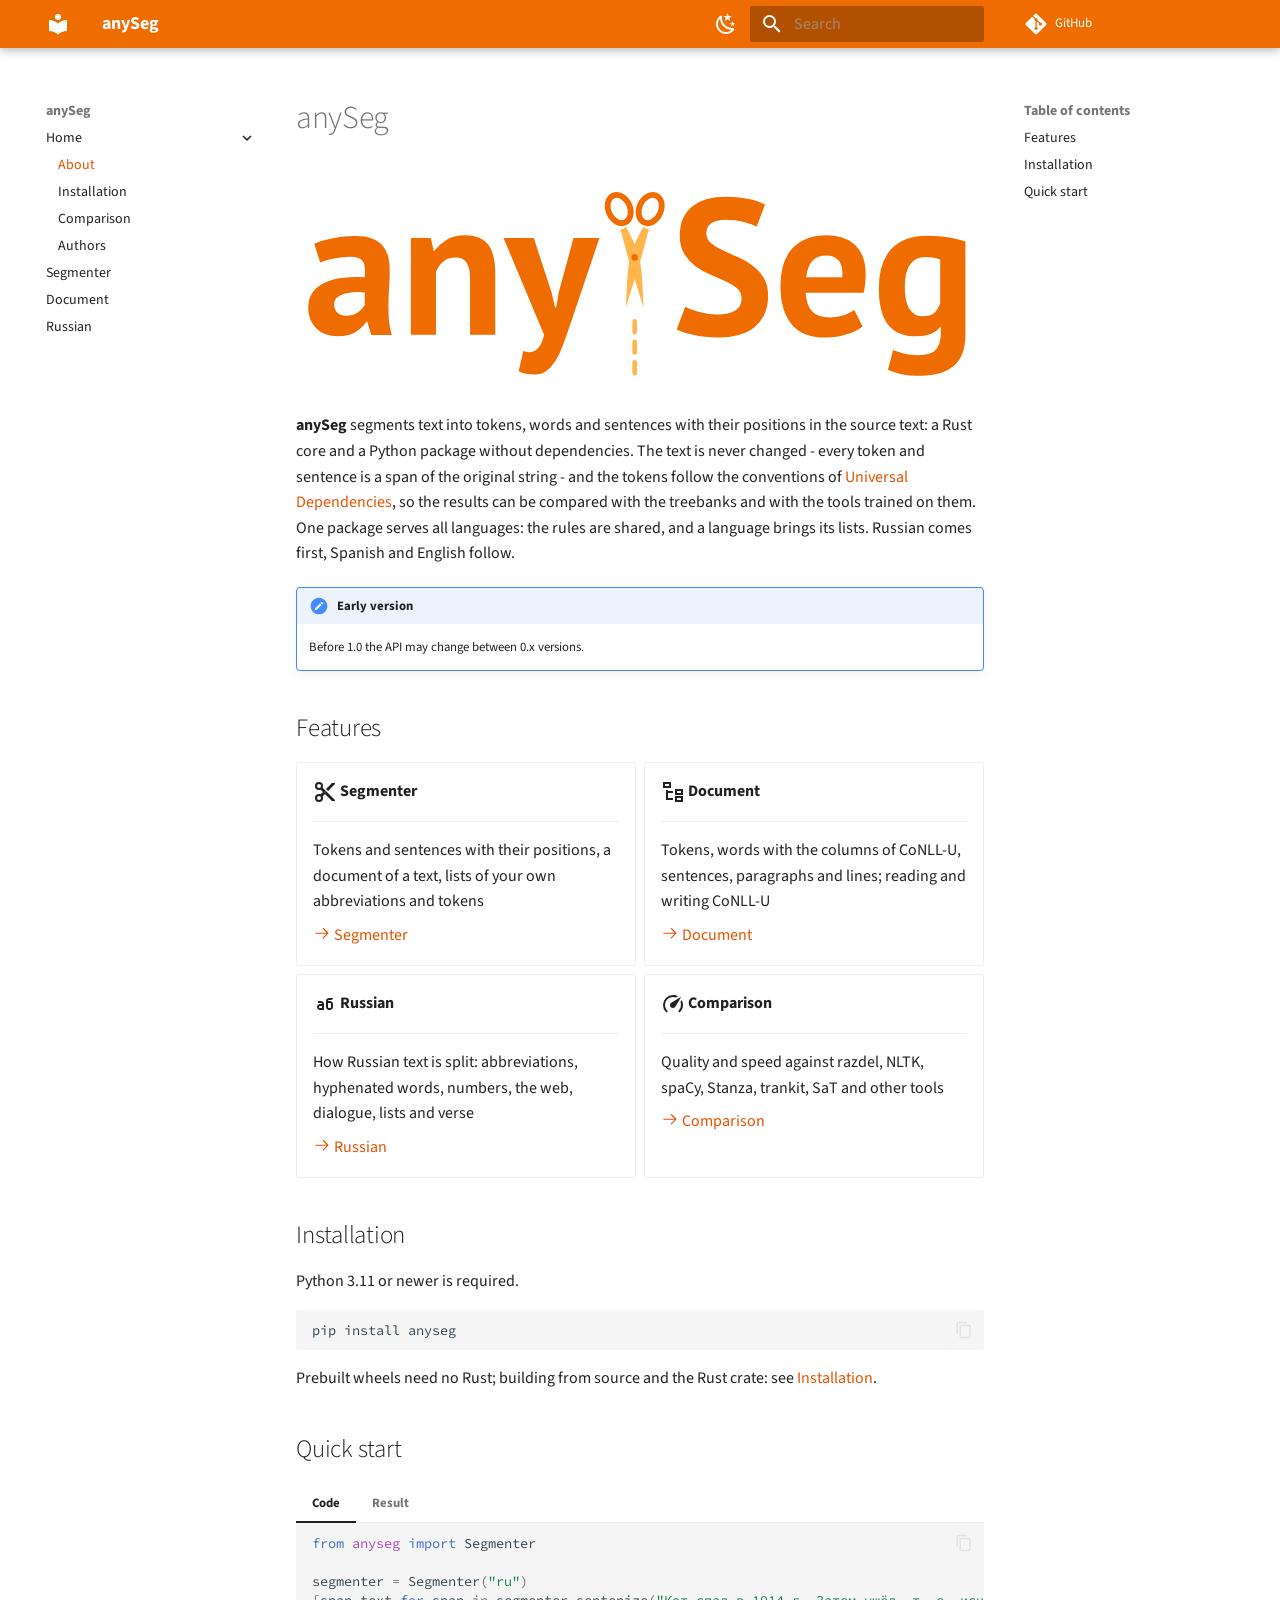
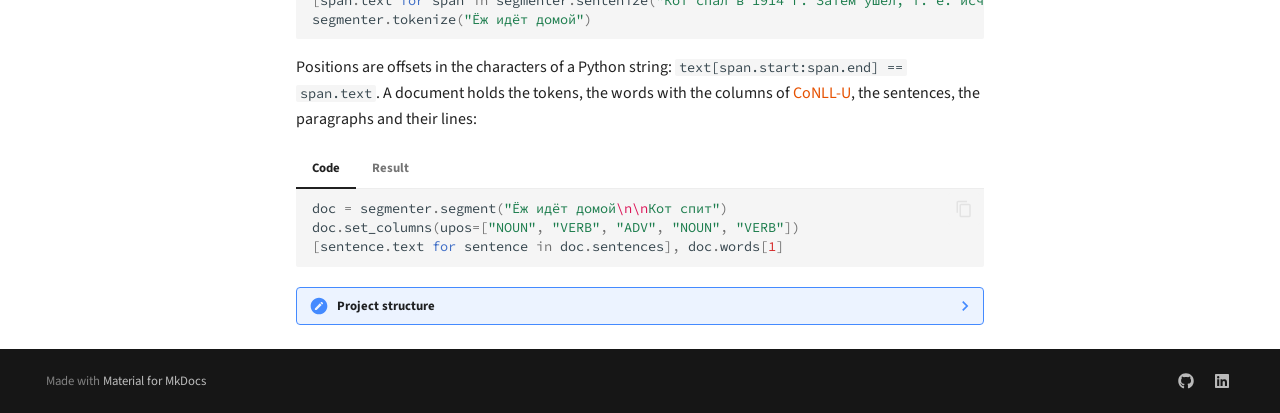
==== commit ee2355ac: "Deployed 85ada30 with MkDocs version: 1.6.1" ====
--- a/index.html
+++ b/index.html
@@ -700,7 +700,10 @@
 </ul>
 </div>
 <h2 id="installation">Installation<a class="headerlink" href="#installation" title="Permanent link">&para;</a></h2>
-<p>Python 3.11 or newer is required. Until the first release, the package is built from the repository: see <a href="installation/">Installation</a>.</p>
+<p>Python 3.11 or newer is required.</p>
+<div class="highlight"><pre><span></span><code>pip<span class="w"> </span>install<span class="w"> </span>anyseg
+</code></pre></div>
+<p>Prebuilt wheels need no Rust; building from source and the Rust crate: see <a href="installation/">Installation</a>.</p>
 <h2 id="quick-start">Quick start<a class="headerlink" href="#quick-start" title="Permanent link">&para;</a></h2>
 <div class="tabbed-set tabbed-alternate" data-tabs="1:2"><input checked="checked" id="__tabbed_1_1" name="__tabbed_1" type="radio" /><input id="__tabbed_1_2" name="__tabbed_1" type="radio" /><div class="tabbed-labels"><label for="__tabbed_1_1">Code</label><label for="__tabbed_1_2">Result</label></div>
 <div class="tabbed-content">
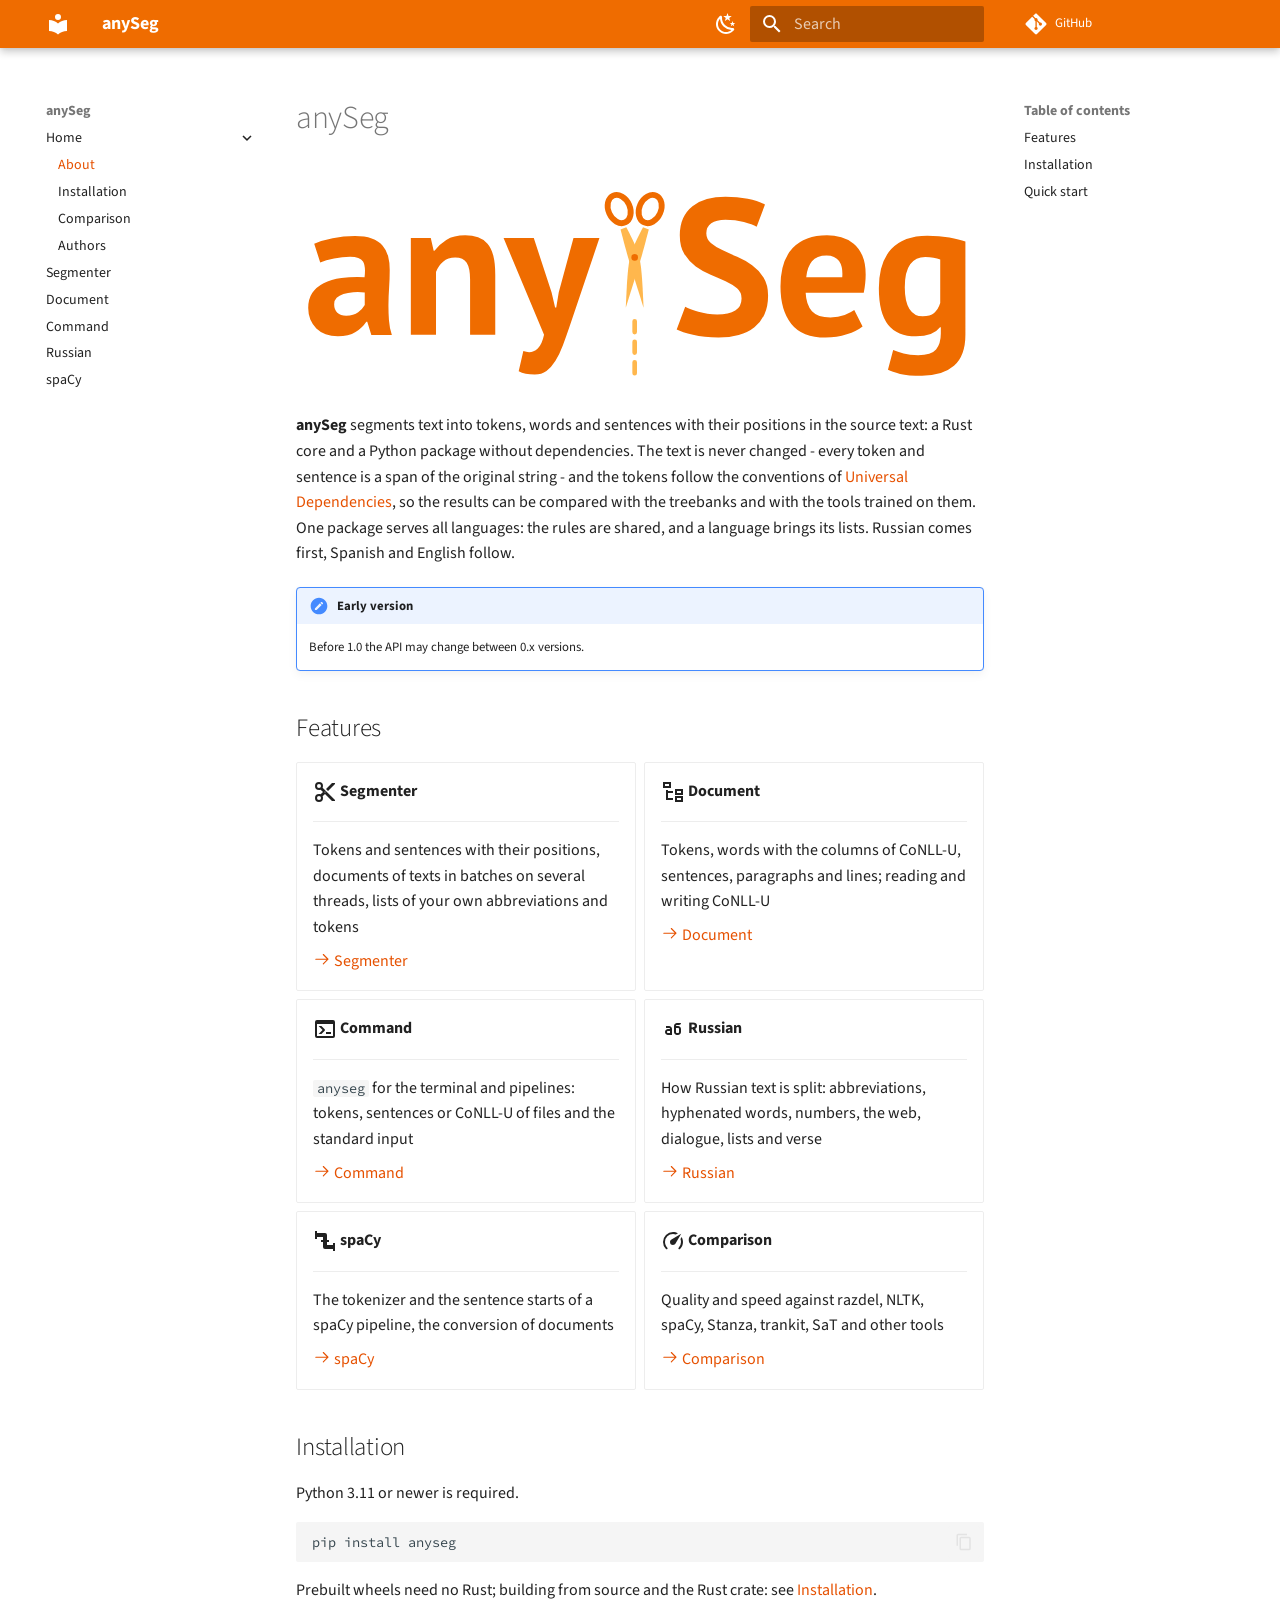
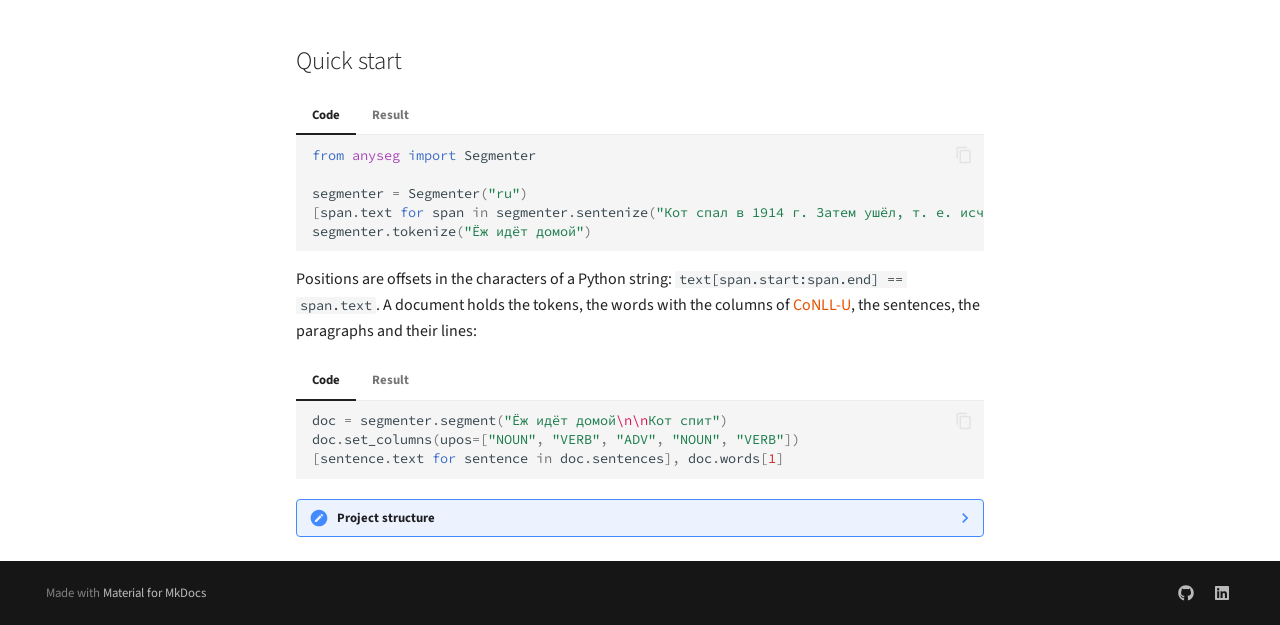
==== commit 67fedb20: "Deployed dbe0a11 with MkDocs version: 1.6.1" ====
--- a/index.html
+++ b/index.html
@@ -564,6 +564,33 @@
   
   
     <li class="md-nav__item">
+      <a href="cli/" class="md-nav__link">
+        
+  
+  
+  <span class="md-ellipsis">
+    
+  
+    Command
+  
+
+    
+  </span>
+  
+  
+
+      </a>
+    </li>
+  
+
+    
+      
+      
+  
+  
+  
+  
+    <li class="md-nav__item">
       <a href="russian/" class="md-nav__link">
         
   
@@ -572,6 +599,33 @@
     
   
     Russian
+  
+
+    
+  </span>
+  
+  
+
+      </a>
+    </li>
+  
+
+    
+      
+      
+  
+  
+  
+  
+    <li class="md-nav__item">
+      <a href="spacy/" class="md-nav__link">
+        
+  
+  
+  <span class="md-ellipsis">
+    
+  
+    spaCy
   
 
     
@@ -676,7 +730,7 @@
 <li>
 <p><span class="twemoji lg middle"><svg xmlns="http://www.w3.org/2000/svg" viewBox="0 0 24 24"><path d="m19 3-6 6 2 2 7-7V3m-10 9.5a.5.5 0 0 1-.5-.5.5.5 0 0 1 .5-.5.5.5 0 0 1 .5.5.5.5 0 0 1-.5.5M6 20a2 2 0 0 1-2-2 2 2 0 0 1 2-2 2 2 0 0 1 2 2 2 2 0 0 1-2 2M6 8a2 2 0 0 1-2-2 2 2 0 0 1 2-2 2 2 0 0 1 2 2 2 2 0 0 1-2 2m3.64-.36c.23-.5.36-1.05.36-1.64a4 4 0 0 0-4-4 4 4 0 0 0-4 4 4 4 0 0 0 4 4c.59 0 1.14-.13 1.64-.36L10 12l-2.36 2.36C7.14 14.13 6.59 14 6 14a4 4 0 0 0-4 4 4 4 0 0 0 4 4 4 4 0 0 0 4-4c0-.59-.13-1.14-.36-1.64L12 14l7 7h3v-1z"/></svg></span> <strong>Segmenter</strong></p>
 <hr />
-<p>Tokens and sentences with their positions, a document of a text, lists of your own abbreviations and tokens</p>
+<p>Tokens and sentences with their positions, documents of texts in batches on several threads, lists of your own abbreviations and tokens</p>
 <p><a href="segmenter/"><span class="twemoji"><svg xmlns="http://www.w3.org/2000/svg" viewBox="0 0 24 24"><path d="M13.22 19.03a.75.75 0 0 1 0-1.06L18.19 13H3.75a.75.75 0 0 1 0-1.5h14.44l-4.97-4.97a.749.749 0 0 1 .326-1.275.75.75 0 0 1 .734.215l6.25 6.25a.75.75 0 0 1 0 1.06l-6.25 6.25a.75.75 0 0 1-1.06 0"/></svg></span> Segmenter</a></p>
 </li>
 <li>
@@ -686,10 +740,22 @@
 <p><a href="document/"><span class="twemoji"><svg xmlns="http://www.w3.org/2000/svg" viewBox="0 0 24 24"><path d="M13.22 19.03a.75.75 0 0 1 0-1.06L18.19 13H3.75a.75.75 0 0 1 0-1.5h14.44l-4.97-4.97a.749.749 0 0 1 .326-1.275.75.75 0 0 1 .734.215l6.25 6.25a.75.75 0 0 1 0 1.06l-6.25 6.25a.75.75 0 0 1-1.06 0"/></svg></span> Document</a></p>
 </li>
 <li>
+<p><span class="twemoji lg middle"><svg xmlns="http://www.w3.org/2000/svg" viewBox="0 0 24 24"><path d="M20 19V7H4v12zm0-16a2 2 0 0 1 2 2v14a2 2 0 0 1-2 2H4a2 2 0 0 1-2-2V5a2 2 0 0 1 2-2zm-7 14v-2h5v2zm-3.42-4L5.57 9H8.4l3.3 3.3c.39.39.39 1.03 0 1.42L8.42 17H5.59z"/></svg></span> <strong>Command</strong></p>
+<hr />
+<p><code>anyseg</code> for the terminal and pipelines: tokens, sentences or CoNLL-U of files and the standard input</p>
+<p><a href="cli/"><span class="twemoji"><svg xmlns="http://www.w3.org/2000/svg" viewBox="0 0 24 24"><path d="M13.22 19.03a.75.75 0 0 1 0-1.06L18.19 13H3.75a.75.75 0 0 1 0-1.5h14.44l-4.97-4.97a.749.749 0 0 1 .326-1.275.75.75 0 0 1 .734.215l6.25 6.25a.75.75 0 0 1 0 1.06l-6.25 6.25a.75.75 0 0 1-1.06 0"/></svg></span> Command</a></p>
+</li>
+<li>
 <p><span class="twemoji lg middle"><svg xmlns="http://www.w3.org/2000/svg" viewBox="0 0 24 24"><path d="M16 6c-1.64 0-3 1.36-3 3v6c0 1.65 1.36 3 3 3h1c1.65 0 3-1.35 3-3v-3c0-1.64-1.35-3-3-3h-2c0-.56.44-1 1-1h2c1.09 0 2-.91 2-2M5 9v2h3c.57 0 1 .43 1 1H7c-1.64 0-3 1.36-3 3 0 1.65 1.36 3 3 3h4v-6c0-1.64-1.35-3-3-3m7 2h2c.57 0 1 .43 1 1v3c0 .57-.43 1-1 1h-1c-.57 0-1-.43-1-1m-8-1h2v2H7c-.57 0-1-.43-1-1s.43-1 1-1"/></svg></span> <strong>Russian</strong></p>
 <hr />
 <p>How Russian text is split: abbreviations, hyphenated words, numbers, the web, dialogue, lists and verse</p>
 <p><a href="russian/"><span class="twemoji"><svg xmlns="http://www.w3.org/2000/svg" viewBox="0 0 24 24"><path d="M13.22 19.03a.75.75 0 0 1 0-1.06L18.19 13H3.75a.75.75 0 0 1 0-1.5h14.44l-4.97-4.97a.749.749 0 0 1 .326-1.275.75.75 0 0 1 .734.215l6.25 6.25a.75.75 0 0 1 0 1.06l-6.25 6.25a.75.75 0 0 1-1.06 0"/></svg></span> Russian</a></p>
+</li>
+<li>
+<p><span class="twemoji lg middle"><svg xmlns="http://www.w3.org/2000/svg" viewBox="0 0 24 24"><path d="M22 14h-2v2h-6v-3h2v-2h-2V6a2 2 0 0 0-2-2H4V2H2v8h2V8h6v3H8v2h2v5a2 2 0 0 0 2 2h8v2h2"/></svg></span> <strong>spaCy</strong></p>
+<hr />
+<p>The tokenizer and the sentence starts of a spaCy pipeline, the conversion of documents</p>
+<p><a href="spacy/"><span class="twemoji"><svg xmlns="http://www.w3.org/2000/svg" viewBox="0 0 24 24"><path d="M13.22 19.03a.75.75 0 0 1 0-1.06L18.19 13H3.75a.75.75 0 0 1 0-1.5h14.44l-4.97-4.97a.749.749 0 0 1 .326-1.275.75.75 0 0 1 .734.215l6.25 6.25a.75.75 0 0 1 0 1.06l-6.25 6.25a.75.75 0 0 1-1.06 0"/></svg></span> spaCy</a></p>
 </li>
 <li>
 <p><span class="twemoji lg middle"><svg xmlns="http://www.w3.org/2000/svg" viewBox="0 0 24 24"><path d="M12 16a3 3 0 0 1-3-3c0-1.12.61-2.1 1.5-2.61l9.71-5.62-5.53 9.58c-.5.98-1.51 1.65-2.68 1.65m0-13c1.81 0 3.5.5 4.97 1.32l-2.1 1.21C14 5.19 13 5 12 5a8 8 0 0 0-8 8c0 2.21.89 4.21 2.34 5.65h.01c.39.39.39 1.02 0 1.41s-1.03.39-1.42.01A9.97 9.97 0 0 1 2 13 10 10 0 0 1 12 3m10 10c0 2.76-1.12 5.26-2.93 7.07-.39.38-1.02.38-1.41-.01a.996.996 0 0 1 0-1.41A7.95 7.95 0 0 0 20 13c0-1-.19-2-.54-2.9L20.67 8C21.5 9.5 22 11.18 22 13"/></svg></span> <strong>Comparison</strong></p>
@@ -743,7 +809,7 @@
 <li><strong>crates/anyseg</strong> - the core in Rust: tokens, sentences, the document model and CoNLL-U, with the lists of every language in <code>data/</code> behind a Cargo feature</li>
 <li><strong>crates/anyseg-py</strong> - the Python module <code>anyseg._anyseg</code> built with PyO3</li>
 <li><strong>python/anyseg</strong> - the Python package</li>
-<li><strong>scripts</strong> - checking the installed package before publishing</li>
+<li><strong>scripts</strong> - checking the installed package before publishing, and the licenses of the compiled crates</li>
 <li><strong>docs</strong> - MkDocs documentation</li>
 <li><strong>tests</strong> - tests of the Python package</li>
 </ul>
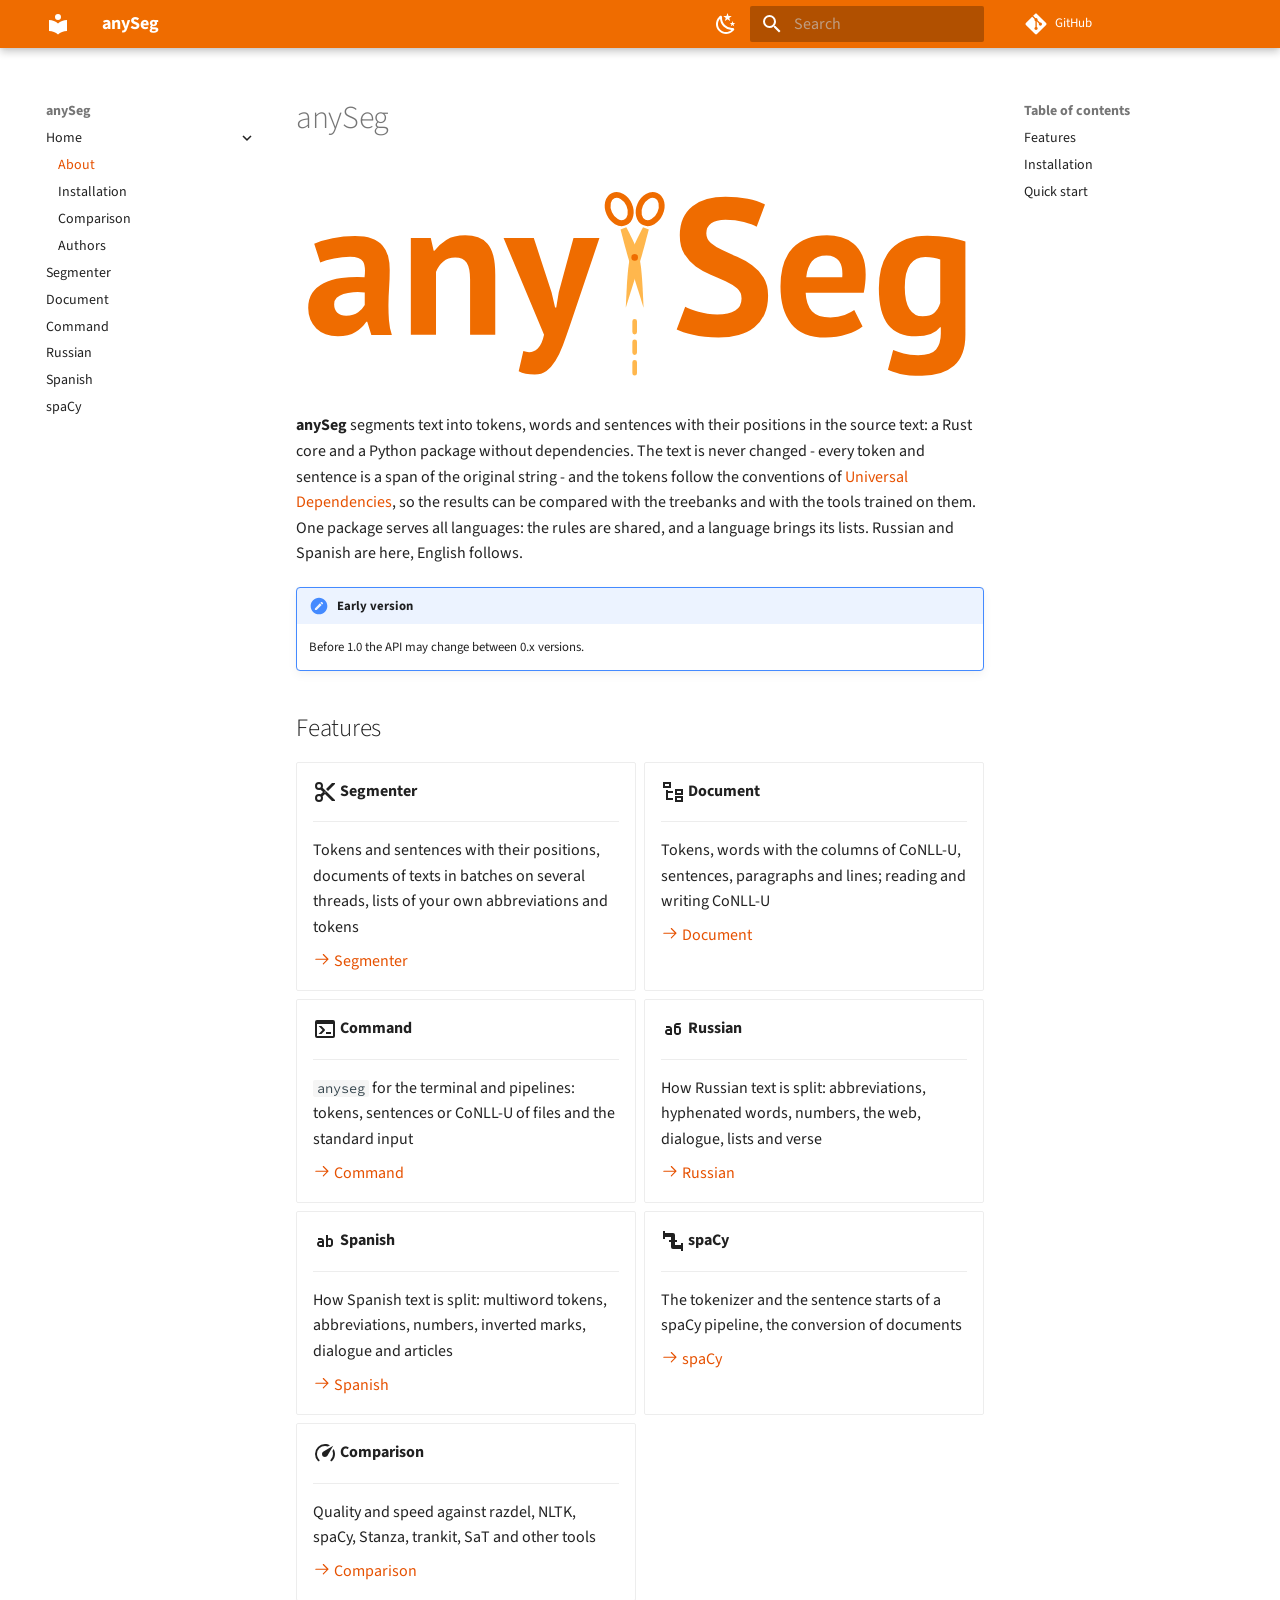
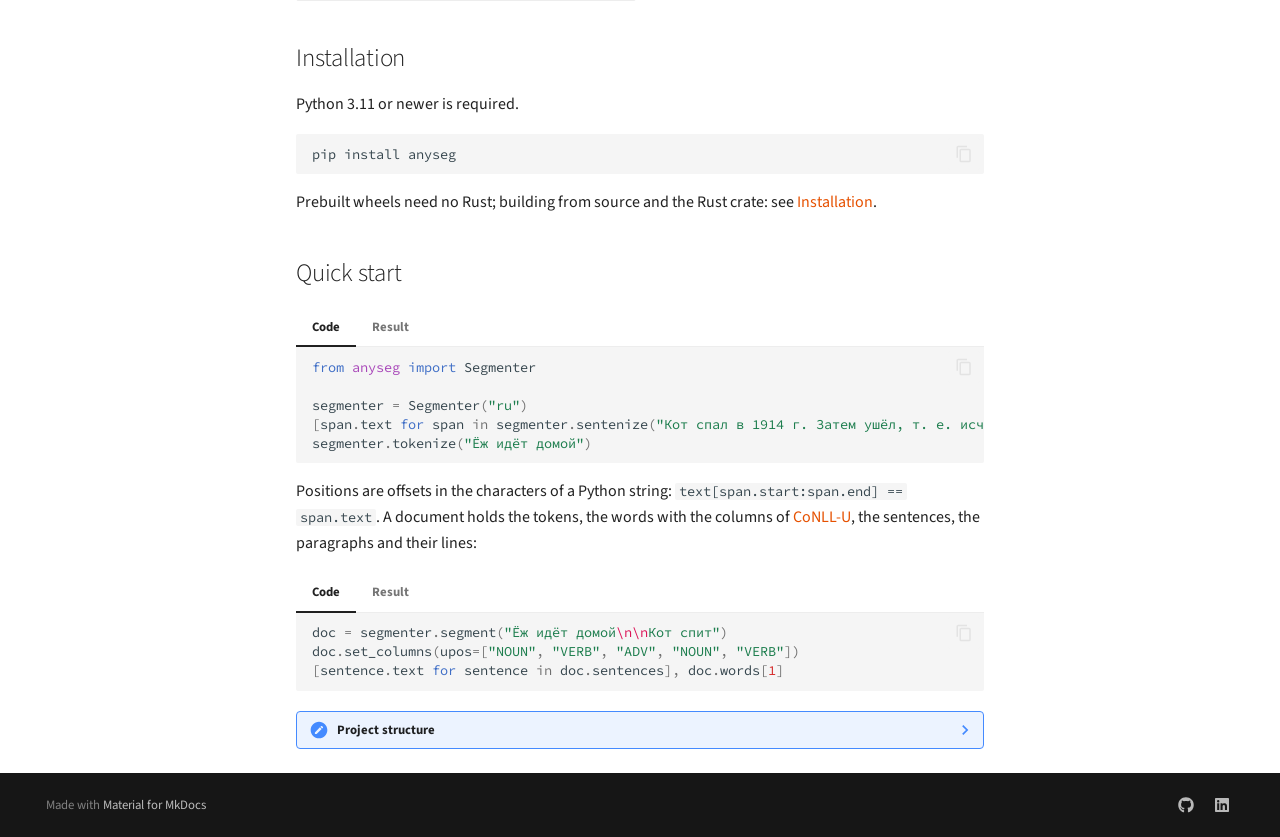
==== commit 22d83594: "Deployed 1b7db5c with MkDocs version: 1.6.1" ====
--- a/index.html
+++ b/index.html
@@ -618,6 +618,33 @@
   
   
     <li class="md-nav__item">
+      <a href="spanish/" class="md-nav__link">
+        
+  
+  
+  <span class="md-ellipsis">
+    
+  
+    Spanish
+  
+
+    
+  </span>
+  
+  
+
+      </a>
+    </li>
+  
+
+    
+      
+      
+  
+  
+  
+  
+    <li class="md-nav__item">
       <a href="spacy/" class="md-nav__link">
         
   
@@ -719,7 +746,7 @@
 
 <h1 id="anyseg">anySeg<a class="headerlink" href="#anyseg" title="Permanent link">&para;</a></h1>
 <p><img alt="anySeg" src="img/anyseg.svg" /></p>
-<p><strong>anySeg</strong> segments text into tokens, words and sentences with their positions in the source text: a Rust core and a Python package without dependencies. The text is never changed - every token and sentence is a span of the original string - and the tokens follow the conventions of <a href="https://universaldependencies.org/">Universal Dependencies</a>, so the results can be compared with the treebanks and with the tools trained on them. One package serves all languages: the rules are shared, and a language brings its lists. Russian comes first, Spanish and English follow.</p>
+<p><strong>anySeg</strong> segments text into tokens, words and sentences with their positions in the source text: a Rust core and a Python package without dependencies. The text is never changed - every token and sentence is a span of the original string - and the tokens follow the conventions of <a href="https://universaldependencies.org/">Universal Dependencies</a>, so the results can be compared with the treebanks and with the tools trained on them. One package serves all languages: the rules are shared, and a language brings its lists. Russian and Spanish are here, English follows.</p>
 <div class="admonition note">
 <p class="admonition-title">Early version</p>
 <p>Before 1.0 the API may change between 0.x versions.</p>
@@ -750,6 +777,12 @@
 <hr />
 <p>How Russian text is split: abbreviations, hyphenated words, numbers, the web, dialogue, lists and verse</p>
 <p><a href="russian/"><span class="twemoji"><svg xmlns="http://www.w3.org/2000/svg" viewBox="0 0 24 24"><path d="M13.22 19.03a.75.75 0 0 1 0-1.06L18.19 13H3.75a.75.75 0 0 1 0-1.5h14.44l-4.97-4.97a.749.749 0 0 1 .326-1.275.75.75 0 0 1 .734.215l6.25 6.25a.75.75 0 0 1 0 1.06l-6.25 6.25a.75.75 0 0 1-1.06 0"/></svg></span> Russian</a></p>
+</li>
+<li>
+<p><span class="twemoji lg middle"><svg xmlns="http://www.w3.org/2000/svg" viewBox="0 0 24 24"><path d="M13 6v12h2v-.69c.37.42.9.69 1.5.69h.5c1.65 0 3-1.35 3-3v-3c0-1.64-1.35-3-3-3h-.5c-.6 0-1.13.27-1.5.7V6M5 9v2h3c.57 0 1 .43 1 1H7c-1.64 0-3 1.36-3 3 0 1.65 1.36 3 3 3h4v-6c0-1.64-1.35-3-3-3m8 2h1c.57 0 1 .43 1 1v3c0 .57-.43 1-1 1h-1c-.57 0-1-.43-1-1v-3c0-.57.43-1 1-1m-9 3h2v2H7c-.57 0-1-.43-1-1s.43-1 1-1"/></svg></span> <strong>Spanish</strong></p>
+<hr />
+<p>How Spanish text is split: multiword tokens, abbreviations, numbers, inverted marks, dialogue and articles</p>
+<p><a href="spanish/"><span class="twemoji"><svg xmlns="http://www.w3.org/2000/svg" viewBox="0 0 24 24"><path d="M13.22 19.03a.75.75 0 0 1 0-1.06L18.19 13H3.75a.75.75 0 0 1 0-1.5h14.44l-4.97-4.97a.749.749 0 0 1 .326-1.275.75.75 0 0 1 .734.215l6.25 6.25a.75.75 0 0 1 0 1.06l-6.25 6.25a.75.75 0 0 1-1.06 0"/></svg></span> Spanish</a></p>
 </li>
 <li>
 <p><span class="twemoji lg middle"><svg xmlns="http://www.w3.org/2000/svg" viewBox="0 0 24 24"><path d="M22 14h-2v2h-6v-3h2v-2h-2V6a2 2 0 0 0-2-2H4V2H2v8h2V8h6v3H8v2h2v5a2 2 0 0 0 2 2h8v2h2"/></svg></span> <strong>spaCy</strong></p>
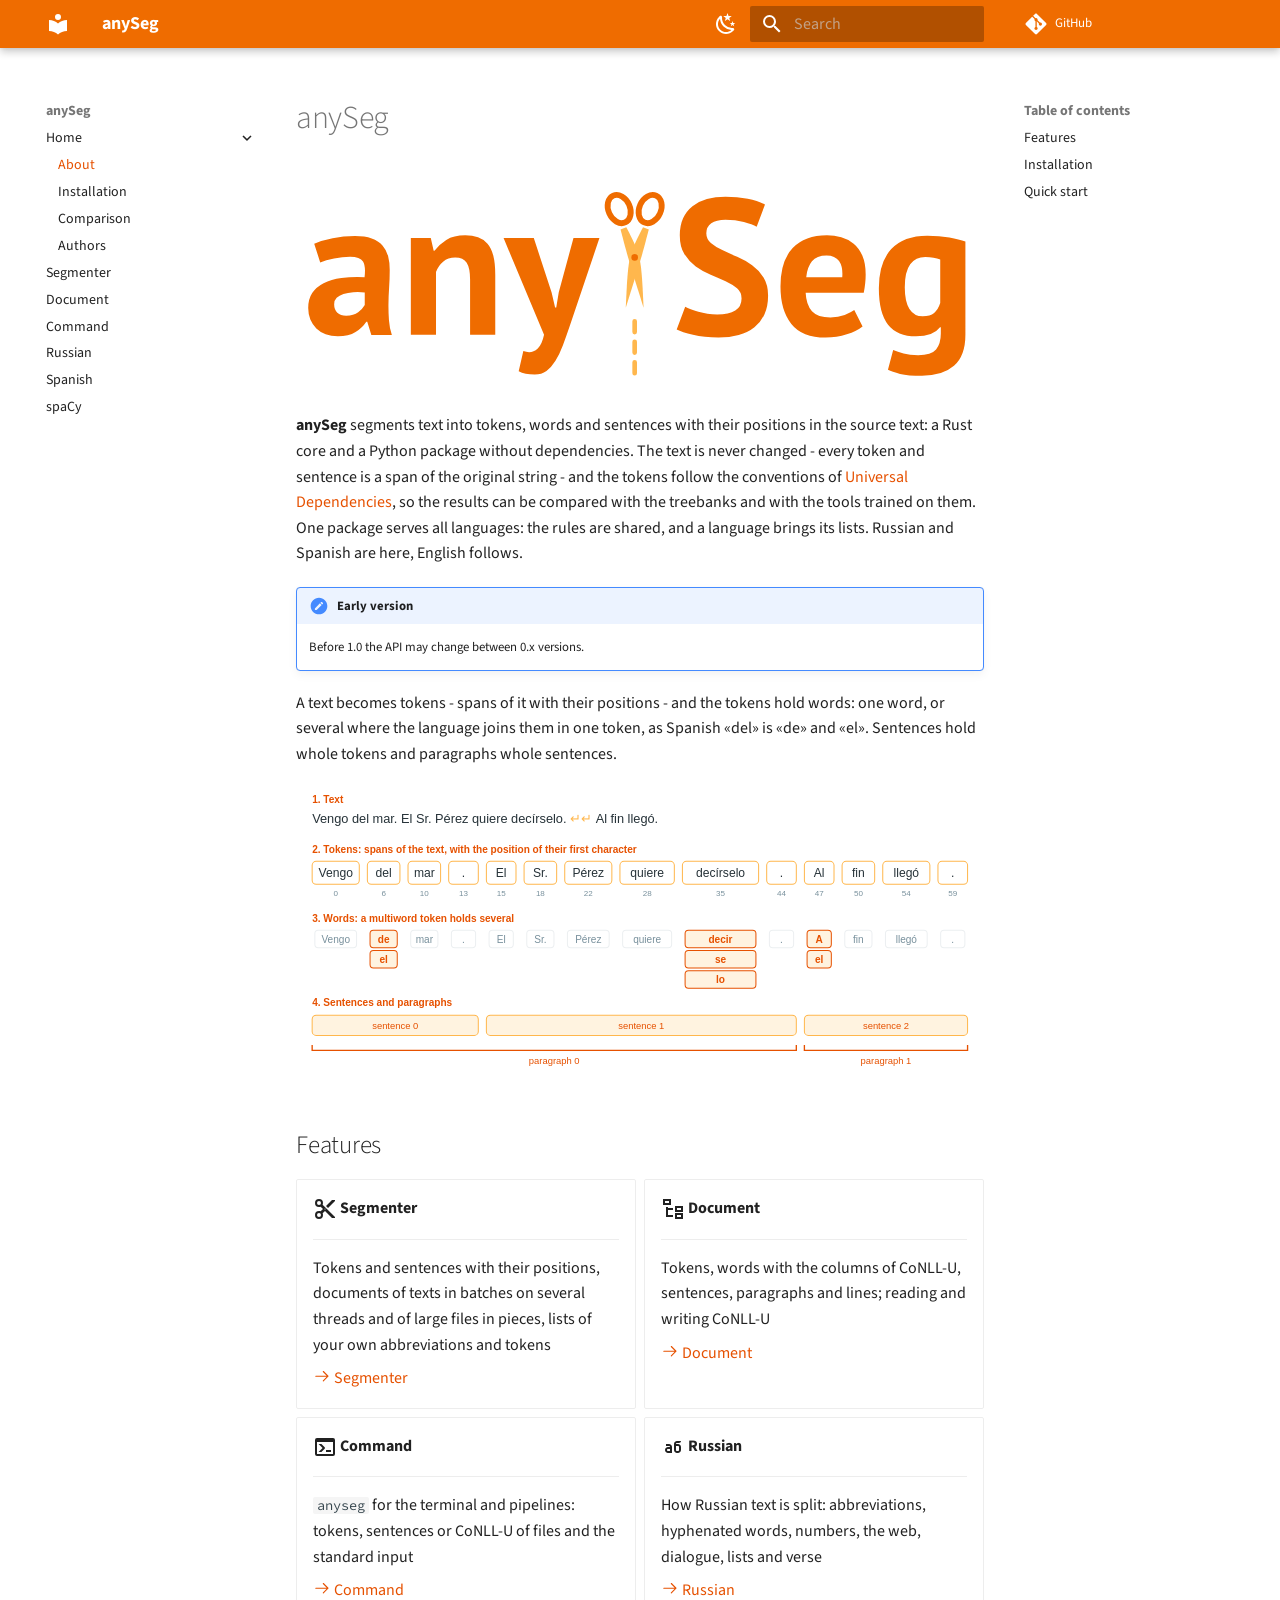
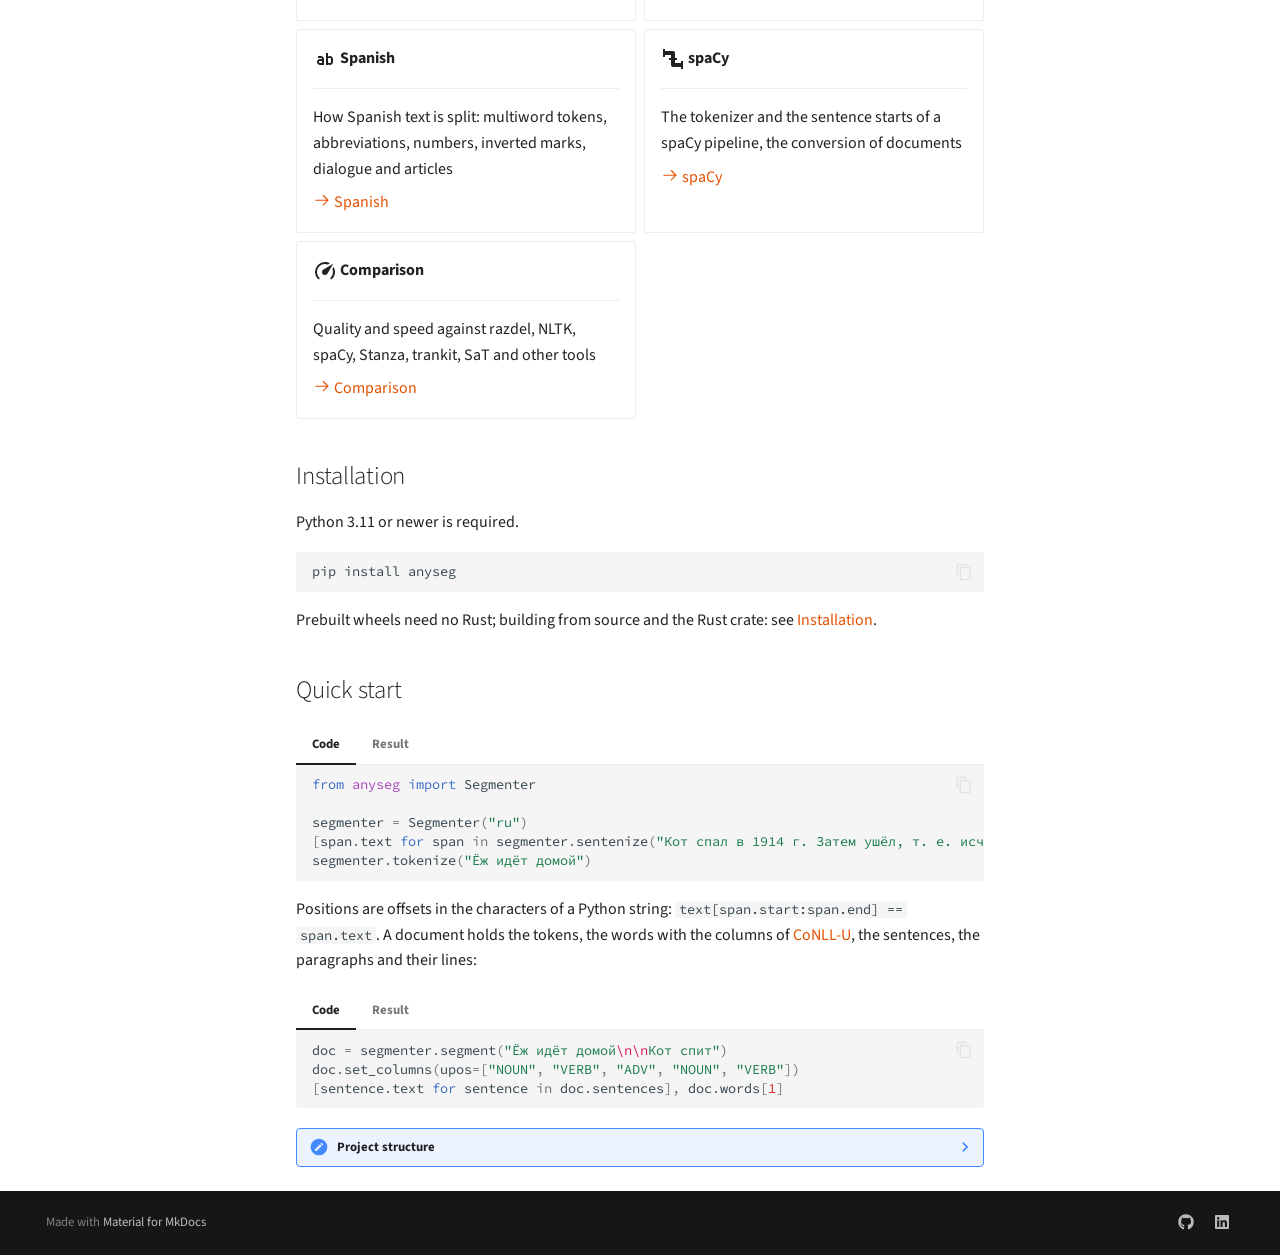
==== commit df6be208: "Deployed aed9bc7 with MkDocs version: 1.6.1" ====
--- a/index.html
+++ b/index.html
@@ -751,13 +751,15 @@
 <p class="admonition-title">Early version</p>
 <p>Before 1.0 the API may change between 0.x versions.</p>
 </div>
+<p>A text becomes tokens - spans of it with their positions - and the tokens hold words: one word, or several where the language joins them in one token, as Spanish «del» is «de» and «el». Sentences hold whole tokens and paragraphs whole sentences.</p>
+<p><img alt="How anySeg segments a text: the text, its tokens with their positions, the words of multiword tokens, sentences and paragraphs" src="img/pipeline.svg" /></p>
 <h2 id="features">Features<a class="headerlink" href="#features" title="Permanent link">&para;</a></h2>
 <div class="grid cards">
 <ul>
 <li>
 <p><span class="twemoji lg middle"><svg xmlns="http://www.w3.org/2000/svg" viewBox="0 0 24 24"><path d="m19 3-6 6 2 2 7-7V3m-10 9.5a.5.5 0 0 1-.5-.5.5.5 0 0 1 .5-.5.5.5 0 0 1 .5.5.5.5 0 0 1-.5.5M6 20a2 2 0 0 1-2-2 2 2 0 0 1 2-2 2 2 0 0 1 2 2 2 2 0 0 1-2 2M6 8a2 2 0 0 1-2-2 2 2 0 0 1 2-2 2 2 0 0 1 2 2 2 2 0 0 1-2 2m3.64-.36c.23-.5.36-1.05.36-1.64a4 4 0 0 0-4-4 4 4 0 0 0-4 4 4 4 0 0 0 4 4c.59 0 1.14-.13 1.64-.36L10 12l-2.36 2.36C7.14 14.13 6.59 14 6 14a4 4 0 0 0-4 4 4 4 0 0 0 4 4 4 4 0 0 0 4-4c0-.59-.13-1.14-.36-1.64L12 14l7 7h3v-1z"/></svg></span> <strong>Segmenter</strong></p>
 <hr />
-<p>Tokens and sentences with their positions, documents of texts in batches on several threads, lists of your own abbreviations and tokens</p>
+<p>Tokens and sentences with their positions, documents of texts in batches on several threads and of large files in pieces, lists of your own abbreviations and tokens</p>
 <p><a href="segmenter/"><span class="twemoji"><svg xmlns="http://www.w3.org/2000/svg" viewBox="0 0 24 24"><path d="M13.22 19.03a.75.75 0 0 1 0-1.06L18.19 13H3.75a.75.75 0 0 1 0-1.5h14.44l-4.97-4.97a.749.749 0 0 1 .326-1.275.75.75 0 0 1 .734.215l6.25 6.25a.75.75 0 0 1 0 1.06l-6.25 6.25a.75.75 0 0 1-1.06 0"/></svg></span> Segmenter</a></p>
 </li>
 <li>
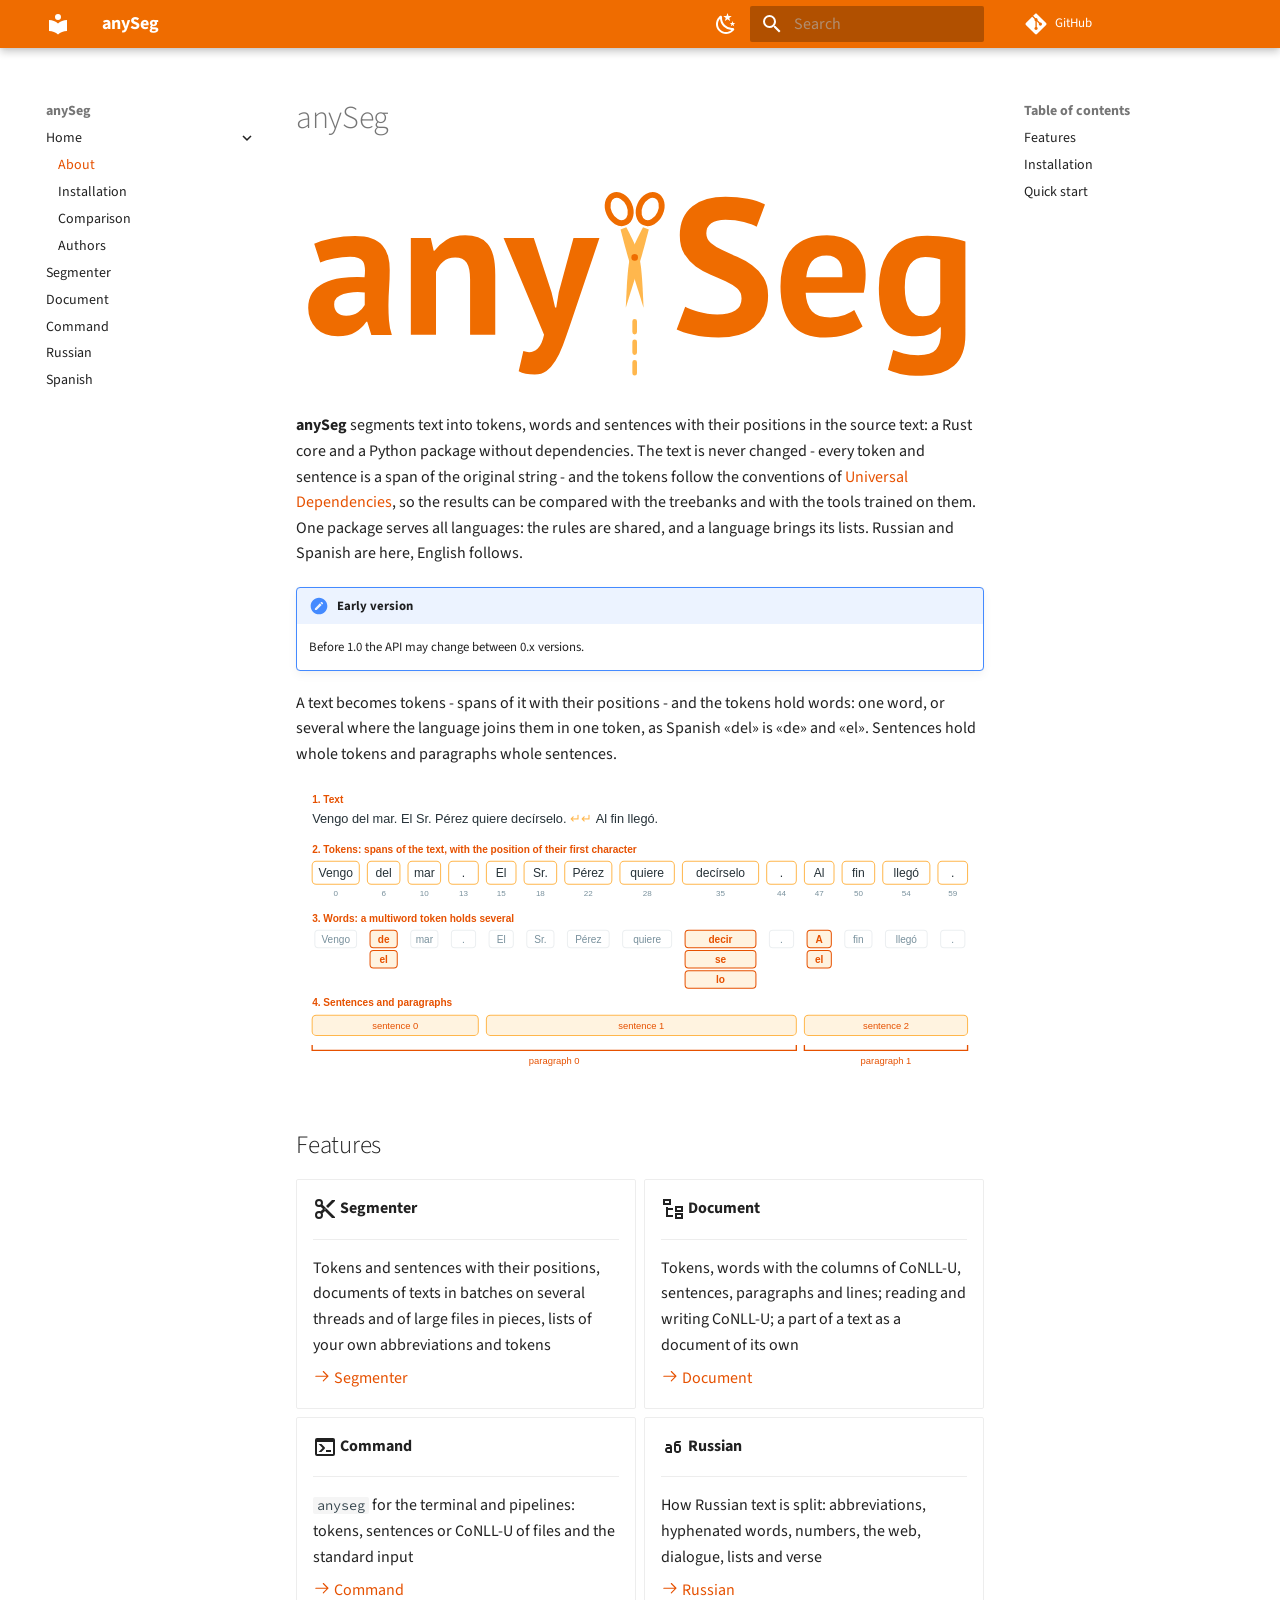
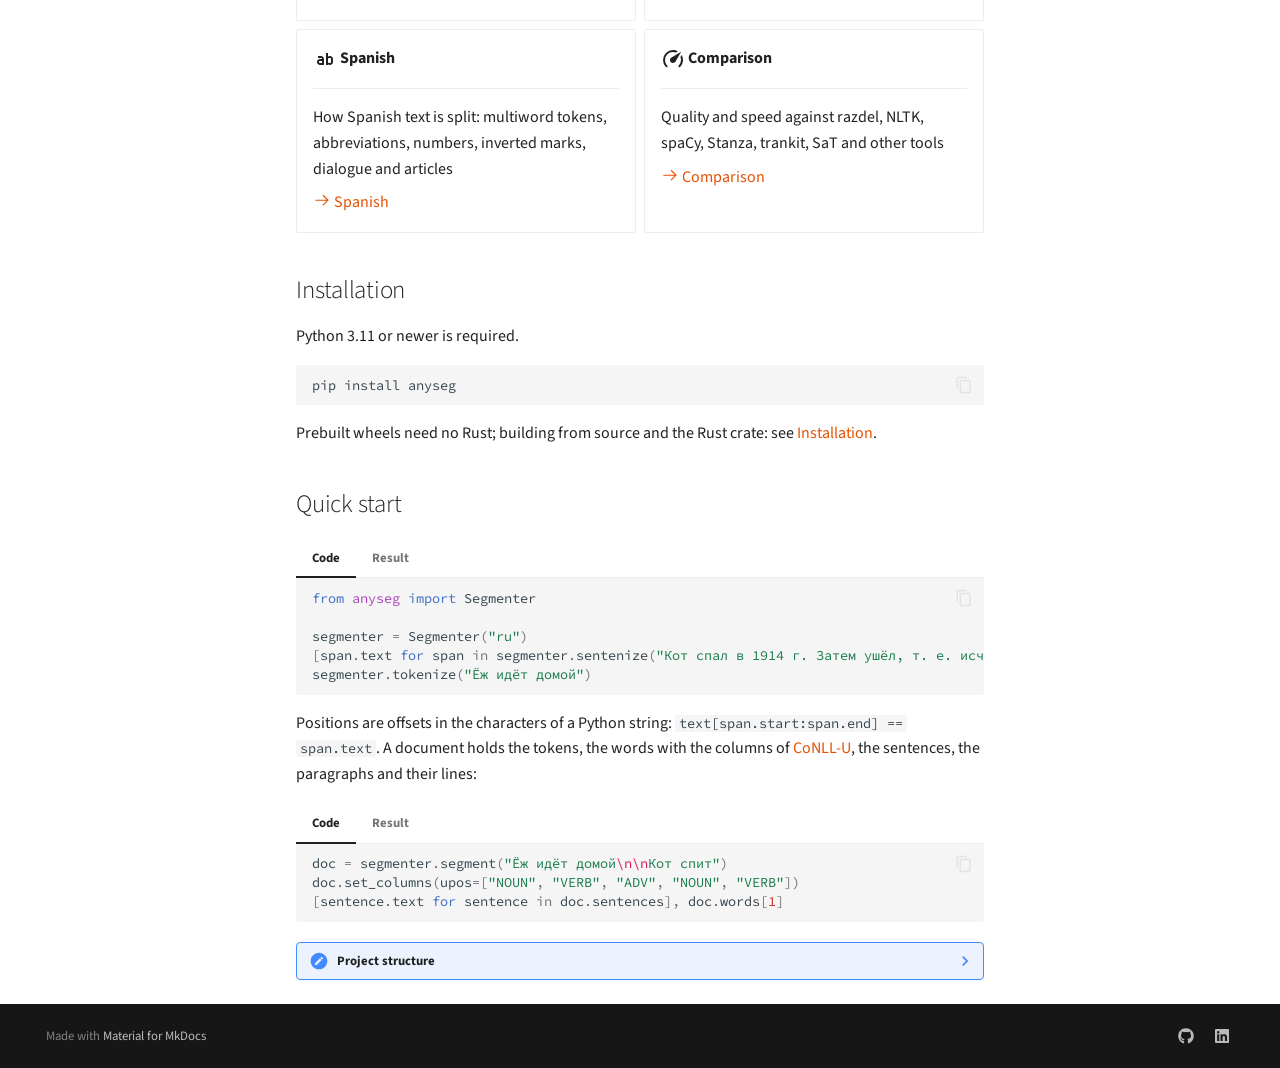
==== commit 62a09a40: "Deployed 2594fe4 with MkDocs version: 1.6.1" ====
--- a/index.html
+++ b/index.html
@@ -638,33 +638,6 @@
   
 
     
-      
-      
-  
-  
-  
-  
-    <li class="md-nav__item">
-      <a href="spacy/" class="md-nav__link">
-        
-  
-  
-  <span class="md-ellipsis">
-    
-  
-    spaCy
-  
-
-    
-  </span>
-  
-  
-
-      </a>
-    </li>
-  
-
-    
   </ul>
 </nav>
                   </div>
@@ -765,7 +738,7 @@
 <li>
 <p><span class="twemoji lg middle"><svg xmlns="http://www.w3.org/2000/svg" viewBox="0 0 24 24"><path d="M12 13H7v5h5v2H5V10h2v1h5zM8 4v2H4V4zm2-2H2v6h8zm10 9v2h-4v-2zm2-2h-8v6h8zm-2 9v2h-4v-2zm2-2h-8v6h8z"/></svg></span> <strong>Document</strong></p>
 <hr />
-<p>Tokens, words with the columns of CoNLL-U, sentences, paragraphs and lines; reading and writing CoNLL-U</p>
+<p>Tokens, words with the columns of CoNLL-U, sentences, paragraphs and lines; reading and writing CoNLL-U; a part of a text as a document of its own</p>
 <p><a href="document/"><span class="twemoji"><svg xmlns="http://www.w3.org/2000/svg" viewBox="0 0 24 24"><path d="M13.22 19.03a.75.75 0 0 1 0-1.06L18.19 13H3.75a.75.75 0 0 1 0-1.5h14.44l-4.97-4.97a.749.749 0 0 1 .326-1.275.75.75 0 0 1 .734.215l6.25 6.25a.75.75 0 0 1 0 1.06l-6.25 6.25a.75.75 0 0 1-1.06 0"/></svg></span> Document</a></p>
 </li>
 <li>
@@ -785,12 +758,6 @@
 <hr />
 <p>How Spanish text is split: multiword tokens, abbreviations, numbers, inverted marks, dialogue and articles</p>
 <p><a href="spanish/"><span class="twemoji"><svg xmlns="http://www.w3.org/2000/svg" viewBox="0 0 24 24"><path d="M13.22 19.03a.75.75 0 0 1 0-1.06L18.19 13H3.75a.75.75 0 0 1 0-1.5h14.44l-4.97-4.97a.749.749 0 0 1 .326-1.275.75.75 0 0 1 .734.215l6.25 6.25a.75.75 0 0 1 0 1.06l-6.25 6.25a.75.75 0 0 1-1.06 0"/></svg></span> Spanish</a></p>
-</li>
-<li>
-<p><span class="twemoji lg middle"><svg xmlns="http://www.w3.org/2000/svg" viewBox="0 0 24 24"><path d="M22 14h-2v2h-6v-3h2v-2h-2V6a2 2 0 0 0-2-2H4V2H2v8h2V8h6v3H8v2h2v5a2 2 0 0 0 2 2h8v2h2"/></svg></span> <strong>spaCy</strong></p>
-<hr />
-<p>The tokenizer and the sentence starts of a spaCy pipeline, the conversion of documents</p>
-<p><a href="spacy/"><span class="twemoji"><svg xmlns="http://www.w3.org/2000/svg" viewBox="0 0 24 24"><path d="M13.22 19.03a.75.75 0 0 1 0-1.06L18.19 13H3.75a.75.75 0 0 1 0-1.5h14.44l-4.97-4.97a.749.749 0 0 1 .326-1.275.75.75 0 0 1 .734.215l6.25 6.25a.75.75 0 0 1 0 1.06l-6.25 6.25a.75.75 0 0 1-1.06 0"/></svg></span> spaCy</a></p>
 </li>
 <li>
 <p><span class="twemoji lg middle"><svg xmlns="http://www.w3.org/2000/svg" viewBox="0 0 24 24"><path d="M12 16a3 3 0 0 1-3-3c0-1.12.61-2.1 1.5-2.61l9.71-5.62-5.53 9.58c-.5.98-1.51 1.65-2.68 1.65m0-13c1.81 0 3.5.5 4.97 1.32l-2.1 1.21C14 5.19 13 5 12 5a8 8 0 0 0-8 8c0 2.21.89 4.21 2.34 5.65h.01c.39.39.39 1.02 0 1.41s-1.03.39-1.42.01A9.97 9.97 0 0 1 2 13 10 10 0 0 1 12 3m10 10c0 2.76-1.12 5.26-2.93 7.07-.39.38-1.02.38-1.41-.01a.996.996 0 0 1 0-1.41A7.95 7.95 0 0 0 20 13c0-1-.19-2-.54-2.9L20.67 8C21.5 9.5 22 11.18 22 13"/></svg></span> <strong>Comparison</strong></p>
